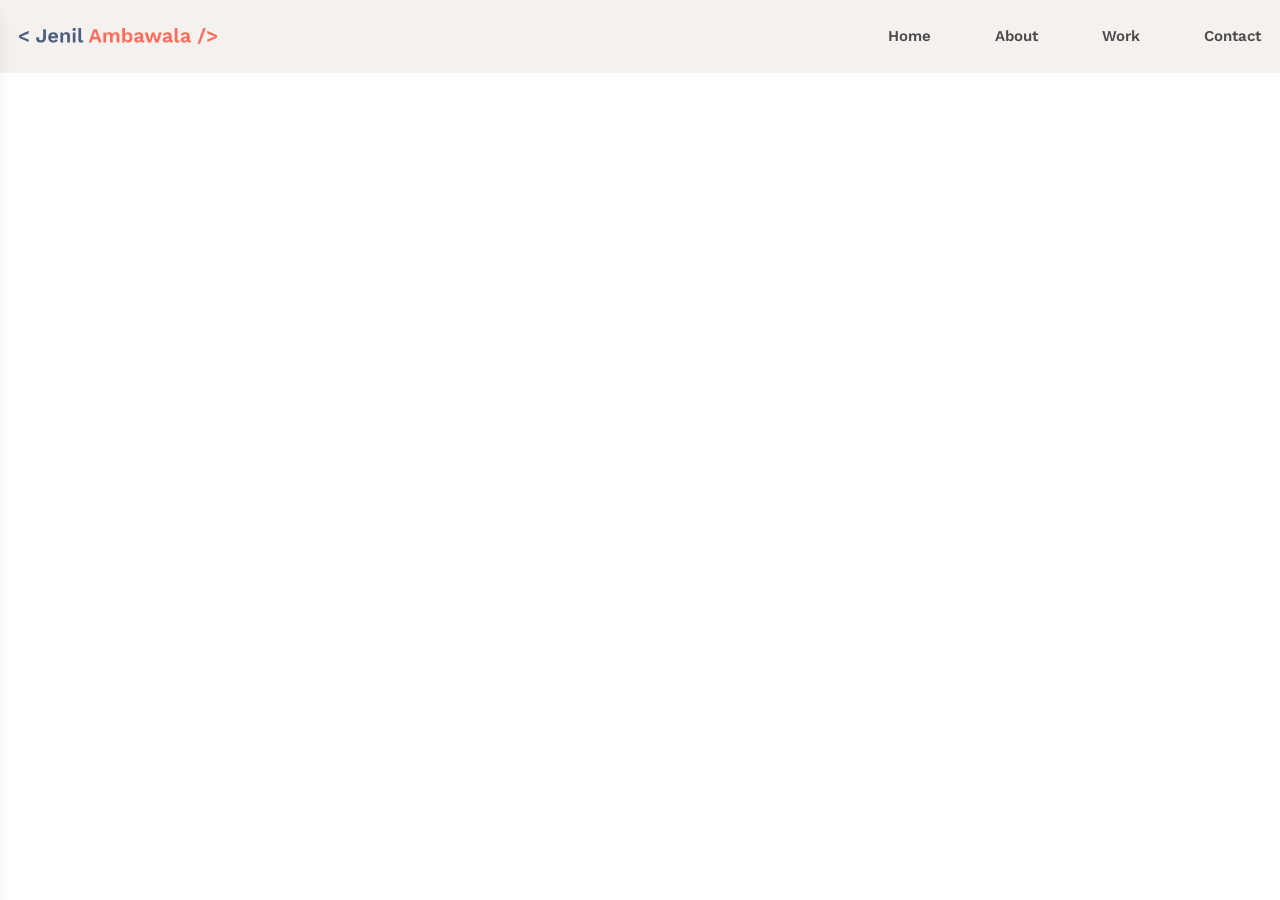
==== index.html @ e70986af "Responsive - Header Menu Issue Solve & Scroll Css" ====
<!doctype html>
<html lang="en">
  <head>
    <meta charset="UTF-8" />
    <link rel="icon" type="image/svg+xml" href="/vite.svg" />
    <meta name="viewport" content="width=device-width, initial-scale=1.0" />
    <title>Jenil Ambawala | Front-end Developer (React.js)</title>
    <script type="module" crossorigin src="/assets/index-CU9UHR40.js"></script>
    <link rel="stylesheet" crossorigin href="/assets/index-C0WU7j2K.css">
  </head>
  <body>
    <div id="root"></div>
  </body>
</html>
---- assets/index-C0WU7j2K.css ----
@import"https://fonts.googleapis.com/css2?family=Work+Sans:ital,wght@0,100..900;1,100..900&display=swap";@import"https://fonts.googleapis.com/css2?family=Eczar:wght@400..800&display=swap";@layer components;@layer properties{@supports (((-webkit-hyphens:none)) and (not (margin-trim:inline))) or ((-moz-orient:inline) and (not (color:rgb(from red r g b)))){*,:before,:after,::backdrop{--tw-translate-x:0;--tw-translate-y:0;--tw-translate-z:0;--tw-rotate-x:initial;--tw-rotate-y:initial;--tw-rotate-z:initial;--tw-skew-x:initial;--tw-skew-y:initial;--tw-border-style:solid;--tw-font-weight:initial;--tw-shadow:0 0 #0000;--tw-shadow-color:initial;--tw-shadow-alpha:100%;--tw-inset-shadow:0 0 #0000;--tw-inset-shadow-color:initial;--tw-inset-shadow-alpha:100%;--tw-ring-color:initial;--tw-ring-shadow:0 0 #0000;--tw-inset-ring-color:initial;--tw-inset-ring-shadow:0 0 #0000;--tw-ring-inset:initial;--tw-ring-offset-width:0px;--tw-ring-offset-color:#fff;--tw-ring-offset-shadow:0 0 #0000;--tw-duration:initial}}}@layer theme{:root,:host{--font-sans:ui-sans-serif,system-ui,sans-serif,"Apple Color Emoji","Segoe UI Emoji","Segoe UI Symbol","Noto Color Emoji";--font-mono:ui-monospace,SFMono-Regular,Menlo,Monaco,Consolas,"Liberation Mono","Courier New",monospace;--color-green-500:oklch(72.3% .219 149.579);--color-blue-500:oklch(62.3% .214 259.815);--color-gray-400:oklch(70.7% .022 261.325);--color-black:#000;--color-white:#fff;--spacing:.25rem;--container-4xl:56rem;--text-2xl:1.5rem;--text-2xl--line-height:calc(2/1.5);--text-3xl:1.875rem;--text-3xl--line-height: 1.2 ;--font-weight-normal:400;--font-weight-semibold:600;--font-weight-bold:700;--default-transition-duration:.15s;--default-transition-timing-function:cubic-bezier(.4,0,.2,1);--default-font-family:var(--font-sans);--default-mono-font-family:var(--font-mono);--font-eczar-serif:"Eczar",serif;--color-soft-peach:#fbe8de;--color-off-white:#f5f1ef;--color-t-off-white:#e4e7ec;--color-coral-red:#ff6d5a;--color-slate-blue:#4e5e80;--color-dark-gray:#4c4c4c;--color-border:#e9e9e9;--text-13px:13px;--text-14px:14px;--text-15px:15px;--text-17px:17px;--text-18px:18px;--text-50px:50px;--font-medium:500}}@layer base{*,:after,:before,::backdrop{box-sizing:border-box;border:0 solid;margin:0;padding:0}::file-selector-button{box-sizing:border-box;border:0 solid;margin:0;padding:0}html,:host{-webkit-text-size-adjust:100%;tab-size:4;line-height:1.5;font-family:var(--default-font-family,ui-sans-serif,system-ui,sans-serif,"Apple Color Emoji","Segoe UI Emoji","Segoe UI Symbol","Noto Color Emoji");font-feature-settings:var(--default-font-feature-settings,normal);font-variation-settings:var(--default-font-variation-settings,normal);-webkit-tap-highlight-color:transparent}hr{height:0;color:inherit;border-top-width:1px}abbr:where([title]){-webkit-text-decoration:underline dotted;text-decoration:underline dotted}h1,h2,h3,h4,h5,h6{font-size:inherit;font-weight:inherit}a{color:inherit;-webkit-text-decoration:inherit;text-decoration:inherit}b,strong{font-weight:bolder}code,kbd,samp,pre{font-family:var(--default-mono-font-family,ui-monospace,SFMono-Regular,Menlo,Monaco,Consolas,"Liberation Mono","Courier New",monospace);font-feature-settings:var(--default-mono-font-feature-settings,normal);font-variation-settings:var(--default-mono-font-variation-settings,normal);font-size:1em}small{font-size:80%}sub,sup{vertical-align:baseline;font-size:75%;line-height:0;position:relative}sub{bottom:-.25em}sup{top:-.5em}table{text-indent:0;border-color:inherit;border-collapse:collapse}:-moz-focusring{outline:auto}progress{vertical-align:baseline}summary{display:list-item}ol,ul,menu{list-style:none}img,svg,video,canvas,audio,iframe,embed,object{vertical-align:middle;display:block}img,video{max-width:100%;height:auto}button,input,select,optgroup,textarea{font:inherit;font-feature-settings:inherit;font-variation-settings:inherit;letter-spacing:inherit;color:inherit;opacity:1;background-color:#0000;border-radius:0}::file-selector-button{font:inherit;font-feature-settings:inherit;font-variation-settings:inherit;letter-spacing:inherit;color:inherit;opacity:1;background-color:#0000;border-radius:0}:where(select:is([multiple],[size])) optgroup{font-weight:bolder}:where(select:is([multiple],[size])) optgroup option{padding-inline-start:20px}::file-selector-button{margin-inline-end:4px}::placeholder{opacity:1}@supports (not ((-webkit-appearance:-apple-pay-button))) or (contain-intrinsic-size:1px){::placeholder{color:currentColor}@supports (color:color-mix(in lab,red,red)){::placeholder{color:color-mix(in oklab,currentcolor 50%,transparent)}}}textarea{resize:vertical}::-webkit-search-decoration{-webkit-appearance:none}::-webkit-date-and-time-value{min-height:1lh;text-align:inherit}::-webkit-datetime-edit{display:inline-flex}::-webkit-datetime-edit-fields-wrapper{padding:0}::-webkit-datetime-edit{padding-block:0}::-webkit-datetime-edit-year-field{padding-block:0}::-webkit-datetime-edit-month-field{padding-block:0}::-webkit-datetime-edit-day-field{padding-block:0}::-webkit-datetime-edit-hour-field{padding-block:0}::-webkit-datetime-edit-minute-field{padding-block:0}::-webkit-datetime-edit-second-field{padding-block:0}::-webkit-datetime-edit-millisecond-field{padding-block:0}::-webkit-datetime-edit-meridiem-field{padding-block:0}::-webkit-calendar-picker-indicator{line-height:1}:-moz-ui-invalid{box-shadow:none}button,input:where([type=button],[type=reset],[type=submit]){appearance:button}::file-selector-button{appearance:button}::-webkit-inner-spin-button{height:auto}::-webkit-outer-spin-button{height:auto}[hidden]:where(:not([hidden=until-found])){display:none!important}input::placeholder,textarea::placeholder{color:var(--color-gray-400)}button:not(:disabled),[role=button]:not(:disabled){cursor:pointer}section{padding-block:5rem}}@layer utilities{.\@container{container-type:inline-size}.fixed{position:fixed}.relative{position:relative}.inset-0{inset:calc(var(--spacing)*0)}.top-0{top:calc(var(--spacing)*0)}.top-0\.5{top:calc(var(--spacing)*.5)}.left-0{left:calc(var(--spacing)*0)}.z-50{z-index:50}.float-right{float:right}.container{width:100%}@media(min-width:40rem){.container{max-width:40rem}}@media(min-width:48rem){.container{max-width:48rem}}@media(min-width:64rem){.container{max-width:64rem}}@media(min-width:80rem){.container{max-width:80rem}}@media(min-width:96rem){.container{max-width:96rem}}.container{max-width:86rem;margin-inline:auto;padding-inline:1.2rem}.mx-5{margin-inline:calc(var(--spacing)*5)}.mx-auto{margin-inline:auto}.my-3{margin-block:calc(var(--spacing)*3)}.my-6{margin-block:calc(var(--spacing)*6)}.mt-2{margin-top:calc(var(--spacing)*2)}.mt-3{margin-top:calc(var(--spacing)*3)}.mt-\[30px\]{margin-top:30px}.mb-2{margin-bottom:calc(var(--spacing)*2)}.mb-\[5\.63rem\]{margin-bottom:5.63rem}.mb-\[12px\]{margin-bottom:12px}.mb-\[15px\]{margin-bottom:15px}.mb-\[25px\]{margin-bottom:25px}.mb-\[30px\]{margin-bottom:30px}.mb-\[45px\]{margin-bottom:45px}.flex{display:flex}.hidden{display:none}.inline-block{display:inline-block}.inline-flex{display:inline-flex}.h-13{height:calc(var(--spacing)*13)}.h-\[18px\]{height:18px}.h-full{height:100%}.w-5{width:calc(var(--spacing)*5)}.w-13{width:calc(var(--spacing)*13)}.w-16{width:calc(var(--spacing)*16)}.w-28{width:calc(var(--spacing)*28)}.w-36{width:calc(var(--spacing)*36)}.w-\[18px\]{width:18px}.w-\[280px\]{width:280px}.w-full{width:100%}.max-w-4xl{max-width:var(--container-4xl)}.max-w-\[10px\]{max-width:10px}.max-w-\[90\%\]{max-width:90%}.max-w-\[260px\]{max-width:260px}.max-w-\[540px\]{max-width:540px}.max-w-\[960px\]{max-width:960px}.min-w-13{min-width:calc(var(--spacing)*13)}.-translate-x-full{--tw-translate-x:-100%;translate:var(--tw-translate-x)var(--tw-translate-y)}.translate-x-0{--tw-translate-x:calc(var(--spacing)*0);translate:var(--tw-translate-x)var(--tw-translate-y)}.transform{transform:var(--tw-rotate-x,)var(--tw-rotate-y,)var(--tw-rotate-z,)var(--tw-skew-x,)var(--tw-skew-y,)}.grid-cols-2{grid-template-columns:repeat(2,minmax(0,1fr))}.flex-col{flex-direction:column}.flex-wrap{flex-wrap:wrap}.items-center{align-items:center}.justify-between{justify-content:space-between}.justify-center{justify-content:center}.justify-items-center{justify-items:center}.gap-2{gap:calc(var(--spacing)*2)}.gap-3{gap:calc(var(--spacing)*3)}.gap-4{gap:calc(var(--spacing)*4)}.gap-6{gap:calc(var(--spacing)*6)}.gap-7{gap:calc(var(--spacing)*7)}.gap-8{gap:calc(var(--spacing)*8)}.gap-12{gap:calc(var(--spacing)*12)}.gap-16{gap:calc(var(--spacing)*16)}.gap-\[12px\]{gap:12px}.rounded-\[5px\]{border-radius:5px}.rounded-\[6px\]{border-radius:6px}.rounded-\[10px\]{border-radius:10px}.rounded-\[15px\]{border-radius:15px}.rounded-\[20px\]{border-radius:20px}.rounded-\[50px\]{border-radius:50px}.rounded-br-\[20px\]{border-bottom-right-radius:20px}.rounded-bl-\[20px\]{border-bottom-left-radius:20px}.border-3{border-style:var(--tw-border-style);border-width:3px}.border-y-1{border-block-style:var(--tw-border-style);border-block-width:1px}.border-y-2{border-block-style:var(--tw-border-style);border-block-width:2px}.border-b{border-bottom-style:var(--tw-border-style);border-bottom-width:1px}.border-border{border-color:var(--color-border)}.border-slate-blue{border-color:var(--color-slate-blue)}.bg-black\/40{background-color:#0006}@supports (color:color-mix(in lab,red,red)){.bg-black\/40{background-color:color-mix(in oklab,var(--color-black)40%,transparent)}}.bg-blue-500{background-color:var(--color-blue-500)}.bg-coral-red{background-color:var(--color-coral-red)}.bg-dark-gray{background-color:var(--color-dark-gray)}.bg-green-500{background-color:var(--color-green-500)}.bg-off-white{background-color:var(--color-off-white)}.bg-slate-blue{background-color:var(--color-slate-blue)}.bg-soft-peach{background-color:var(--color-soft-peach)}.bg-t-off-white{background-color:var(--color-t-off-white)}.bg-white{background-color:var(--color-white)}.object-cover{object-fit:cover}.p-3{padding:calc(var(--spacing)*3)}.p-4{padding:calc(var(--spacing)*4)}.p-5{padding:calc(var(--spacing)*5)}.p-6{padding:calc(var(--spacing)*6)}.p-\[25px\]{padding:25px}.px-3{padding-inline:calc(var(--spacing)*3)}.px-6{padding-inline:calc(var(--spacing)*6)}.px-\[15px\]{padding-inline:15px}.px-\[24px\]{padding-inline:24px}.px-\[40px\]{padding-inline:40px}.py-1{padding-block:calc(var(--spacing)*1)}.py-2{padding-block:calc(var(--spacing)*2)}.py-3{padding-block:calc(var(--spacing)*3)}.py-5{padding-block:calc(var(--spacing)*5)}.py-6{padding-block:calc(var(--spacing)*6)}.py-\[12px\]{padding-block:12px}.py-\[15px\]{padding-block:15px}.py-\[25px\]{padding-block:25px}.pt-\[10px\]{padding-top:10px}.text-center{text-align:center}.text-justify{text-align:justify}.font-eczar-serif{font-family:var(--font-eczar-serif)}.font-medium{font-family:var(--font-medium)}.text-2xl{font-size:var(--text-2xl);line-height:var(--tw-leading,var(--text-2xl--line-height))}.text-3xl{font-size:var(--text-3xl);line-height:var(--tw-leading,var(--text-3xl--line-height))}.text-13px{font-size:var(--text-13px)}.text-14px{font-size:var(--text-14px)}.text-17px{font-size:var(--text-17px)}.text-18px{font-size:var(--text-18px)}.text-50px{font-size:var(--text-50px)}.text-\[18px\]{font-size:18px}.text-\[20px\]{font-size:20px}.text-\[24px\]{font-size:24px}.font-bold{--tw-font-weight:var(--font-weight-bold);font-weight:var(--font-weight-bold)}.font-normal{--tw-font-weight:var(--font-weight-normal);font-weight:var(--font-weight-normal)}.font-semibold{--tw-font-weight:var(--font-weight-semibold);font-weight:var(--font-weight-semibold)}.text-coral-red{color:var(--color-coral-red)}.text-dark-gray{color:var(--color-dark-gray)}.text-slate-blue{color:var(--color-slate-blue)}.text-white{color:var(--color-white)}.underline{text-decoration-line:underline}.shadow-lg{--tw-shadow:0 10px 15px -3px var(--tw-shadow-color,#0000001a),0 4px 6px -4px var(--tw-shadow-color,#0000001a);box-shadow:var(--tw-inset-shadow),var(--tw-inset-ring-shadow),var(--tw-ring-offset-shadow),var(--tw-ring-shadow),var(--tw-shadow)}.transition-transform{transition-property:transform,translate,scale,rotate;transition-timing-function:var(--tw-ease,var(--default-transition-timing-function));transition-duration:var(--tw-duration,var(--default-transition-duration))}.duration-300{--tw-duration:.3s;transition-duration:.3s}@media(min-width:48rem){.md\:mx-6{margin-inline:calc(var(--spacing)*6)}.md\:my-0{margin-block:calc(var(--spacing)*0)}.md\:flex{display:flex}.md\:grid{display:grid}.md\:hidden{display:none}.md\:max-w-\[430px\]{max-width:430px}.md\:basis-2\/3{flex-basis:66.6667%}.md\:basis-3\/3{flex-basis:100%}.md\:flex-row{flex-direction:row}.md\:border-x-2{border-inline-style:var(--tw-border-style);border-inline-width:2px}.md\:border-y-0{border-block-style:var(--tw-border-style);border-block-width:0}.md\:px-12{padding-inline:calc(var(--spacing)*12)}.md\:py-0{padding-block:calc(var(--spacing)*0)}}@container (min-width:28rem){.\@md\:flex-row{flex-direction:row}}}@font-face{font-family:Work Sans,sans-serif;src:url(/assets/WorkSans-Medium-zc_8DpEi.ttf)}@font-face{font-family:Eczar,serif;src:url(/assets/Eczar-Bold-CrSbSpkc.ttf)}body{color:var(--color-dark-gray);font-family:Work Sans,sans-serif;font-size:var(--text-15px);font-optical-sizing:auto;font-weight:var(--font-medium);font-style:normal}::-webkit-scrollbar{width:8px}::-webkit-scrollbar-track{background:#ff6d5a}::-webkit-scrollbar-thumb{background:#ff6d5a}::-webkit-scrollbar-thumb:hover{background:#ff6d5a}*{scrollbar-width:thin;scrollbar-color:#4e5e80 #f1f1f1}@property --tw-translate-x{syntax:"*";inherits:false;initial-value:0}@property --tw-translate-y{syntax:"*";inherits:false;initial-value:0}@property --tw-translate-z{syntax:"*";inherits:false;initial-value:0}@property --tw-rotate-x{syntax:"*";inherits:false}@property --tw-rotate-y{syntax:"*";inherits:false}@property --tw-rotate-z{syntax:"*";inherits:false}@property --tw-skew-x{syntax:"*";inherits:false}@property --tw-skew-y{syntax:"*";inherits:false}@property --tw-border-style{syntax:"*";inherits:false;initial-value:solid}@property --tw-font-weight{syntax:"*";inherits:false}@property --tw-shadow{syntax:"*";inherits:false;initial-value:0 0 #0000}@property --tw-shadow-color{syntax:"*";inherits:false}@property --tw-shadow-alpha{syntax:"<percentage>";inherits:false;initial-value:100%}@property --tw-inset-shadow{syntax:"*";inherits:false;initial-value:0 0 #0000}@property --tw-inset-shadow-color{syntax:"*";inherits:false}@property --tw-inset-shadow-alpha{syntax:"<percentage>";inherits:false;initial-value:100%}@property --tw-ring-color{syntax:"*";inherits:false}@property --tw-ring-shadow{syntax:"*";inherits:false;initial-value:0 0 #0000}@property --tw-inset-ring-color{syntax:"*";inherits:false}@property --tw-inset-ring-shadow{syntax:"*";inherits:false;initial-value:0 0 #0000}@property --tw-ring-inset{syntax:"*";inherits:false}@property --tw-ring-offset-width{syntax:"<length>";inherits:false;initial-value:0}@property --tw-ring-offset-color{syntax:"*";inherits:false;initial-value:#fff}@property --tw-ring-offset-shadow{syntax:"*";inherits:false;initial-value:0 0 #0000}@property --tw-duration{syntax:"*";inherits:false}
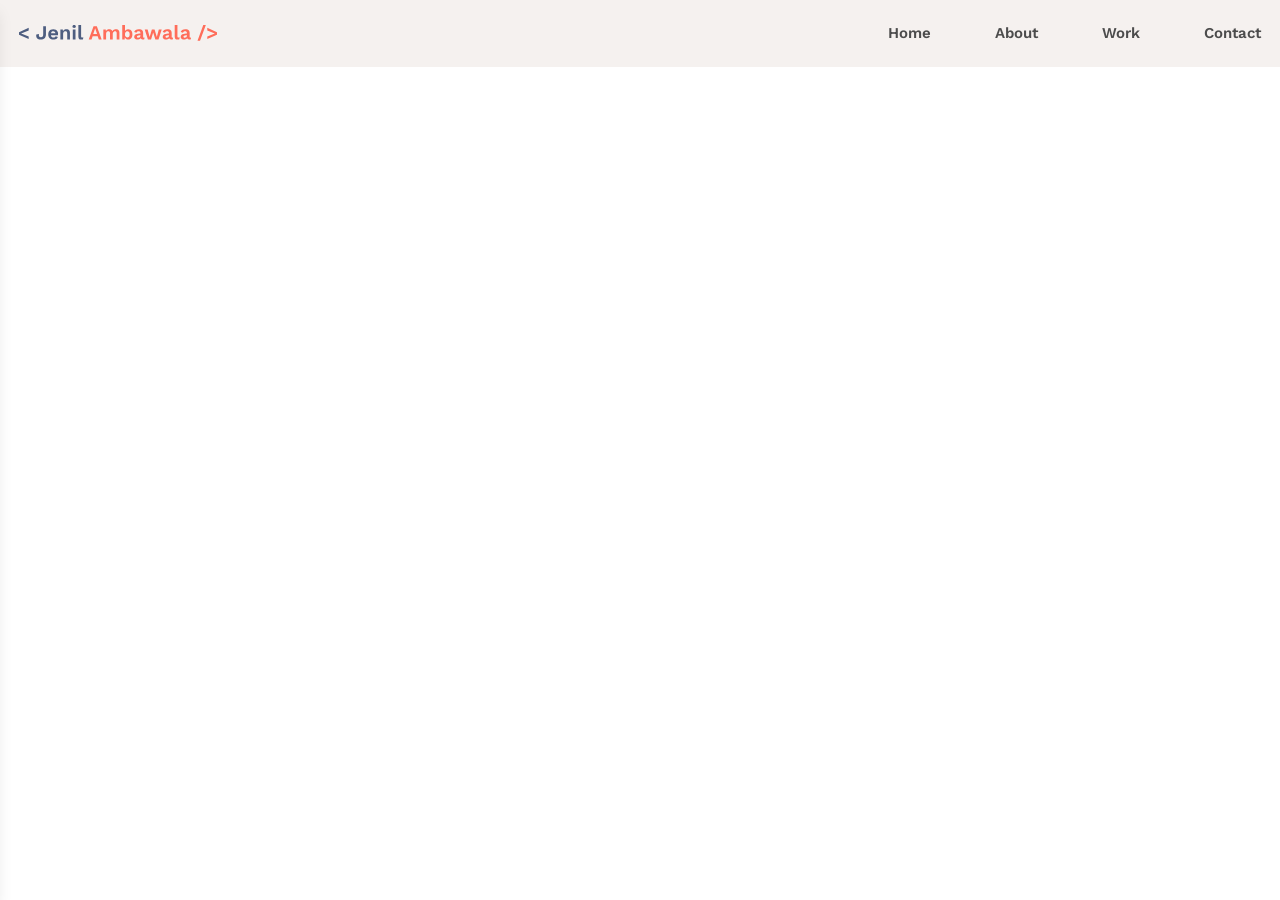
==== commit 30965e16: "Add New Icons, Experience & Education Sec. Responsive, Header Side Menu separate file create and mov" ====
--- a/index.html
+++ b/index.html
@@ -5,8 +5,8 @@
     <link rel="icon" type="image/svg+xml" href="/vite.svg" />
     <meta name="viewport" content="width=device-width, initial-scale=1.0" />
     <title>Jenil Ambawala | Front-end Developer (React.js)</title>
-    <script type="module" crossorigin src="/assets/index-CU9UHR40.js"></script>
-    <link rel="stylesheet" crossorigin href="/assets/index-C0WU7j2K.css">
+    <script type="module" crossorigin src="/assets/index-vVTgm-XA.js"></script>
+    <link rel="stylesheet" crossorigin href="/assets/index-CRGsIOj_.css">
   </head>
   <body>
     <div id="root"></div>
--- a/assets/index-CRGsIOj_.css
+++ b/assets/index-CRGsIOj_.css
@@ -0,0 +1 @@
+@import"https://fonts.googleapis.com/css2?family=Work+Sans:ital,wght@0,100..900;1,100..900&display=swap";@import"https://fonts.googleapis.com/css2?family=Eczar:wght@400..800&display=swap";@layer components;@layer properties{@supports (((-webkit-hyphens:none)) and (not (margin-trim:inline))) or ((-moz-orient:inline) and (not (color:rgb(from red r g b)))){*,:before,:after,::backdrop{--tw-translate-x:0;--tw-translate-y:0;--tw-translate-z:0;--tw-rotate-x:initial;--tw-rotate-y:initial;--tw-rotate-z:initial;--tw-skew-x:initial;--tw-skew-y:initial;--tw-border-style:solid;--tw-font-weight:initial;--tw-shadow:0 0 #0000;--tw-shadow-color:initial;--tw-shadow-alpha:100%;--tw-inset-shadow:0 0 #0000;--tw-inset-shadow-color:initial;--tw-inset-shadow-alpha:100%;--tw-ring-color:initial;--tw-ring-shadow:0 0 #0000;--tw-inset-ring-color:initial;--tw-inset-ring-shadow:0 0 #0000;--tw-ring-inset:initial;--tw-ring-offset-width:0px;--tw-ring-offset-color:#fff;--tw-ring-offset-shadow:0 0 #0000;--tw-duration:initial}}}@layer theme{:root,:host{--font-sans:ui-sans-serif,system-ui,sans-serif,"Apple Color Emoji","Segoe UI Emoji","Segoe UI Symbol","Noto Color Emoji";--font-mono:ui-monospace,SFMono-Regular,Menlo,Monaco,Consolas,"Liberation Mono","Courier New",monospace;--color-green-500:oklch(72.3% .219 149.579);--color-blue-500:oklch(62.3% .214 259.815);--color-gray-400:oklch(70.7% .022 261.325);--color-black:#000;--color-white:#fff;--spacing:.25rem;--container-4xl:56rem;--text-2xl:1.5rem;--text-2xl--line-height:calc(2/1.5);--text-3xl:1.875rem;--text-3xl--line-height: 1.2 ;--font-weight-normal:400;--font-weight-semibold:600;--font-weight-bold:700;--default-transition-duration:.15s;--default-transition-timing-function:cubic-bezier(.4,0,.2,1);--default-font-family:var(--font-sans);--default-mono-font-family:var(--font-mono);--font-eczar-serif:"Eczar",serif;--color-soft-peach:#fbe8de;--color-off-white:#f5f1ef;--color-t-off-white:#e4e7ec;--color-coral-red:#ff6d5a;--color-slate-blue:#4e5e80;--color-dark-gray:#4c4c4c;--color-border:#e9e9e9;--text-13px:13px;--text-14px:14px;--text-15px:15px;--text-17px:17px;--text-18px:18px;--text-46px:46px;--font-medium:500;--text-32px:32px}}@layer base{*,:after,:before,::backdrop{box-sizing:border-box;border:0 solid;margin:0;padding:0}::file-selector-button{box-sizing:border-box;border:0 solid;margin:0;padding:0}html,:host{-webkit-text-size-adjust:100%;tab-size:4;line-height:1.5;font-family:var(--default-font-family,ui-sans-serif,system-ui,sans-serif,"Apple Color Emoji","Segoe UI Emoji","Segoe UI Symbol","Noto Color Emoji");font-feature-settings:var(--default-font-feature-settings,normal);font-variation-settings:var(--default-font-variation-settings,normal);-webkit-tap-highlight-color:transparent}hr{height:0;color:inherit;border-top-width:1px}abbr:where([title]){-webkit-text-decoration:underline dotted;text-decoration:underline dotted}h1,h2,h3,h4,h5,h6{font-size:inherit;font-weight:inherit}a{color:inherit;-webkit-text-decoration:inherit;text-decoration:inherit}b,strong{font-weight:bolder}code,kbd,samp,pre{font-family:var(--default-mono-font-family,ui-monospace,SFMono-Regular,Menlo,Monaco,Consolas,"Liberation Mono","Courier New",monospace);font-feature-settings:var(--default-mono-font-feature-settings,normal);font-variation-settings:var(--default-mono-font-variation-settings,normal);font-size:1em}small{font-size:80%}sub,sup{vertical-align:baseline;font-size:75%;line-height:0;position:relative}sub{bottom:-.25em}sup{top:-.5em}table{text-indent:0;border-color:inherit;border-collapse:collapse}:-moz-focusring{outline:auto}progress{vertical-align:baseline}summary{display:list-item}ol,ul,menu{list-style:none}img,svg,video,canvas,audio,iframe,embed,object{vertical-align:middle;display:block}img,video{max-width:100%;height:auto}button,input,select,optgroup,textarea{font:inherit;font-feature-settings:inherit;font-variation-settings:inherit;letter-spacing:inherit;color:inherit;opacity:1;background-color:#0000;border-radius:0}::file-selector-button{font:inherit;font-feature-settings:inherit;font-variation-settings:inherit;letter-spacing:inherit;color:inherit;opacity:1;background-color:#0000;border-radius:0}:where(select:is([multiple],[size])) optgroup{font-weight:bolder}:where(select:is([multiple],[size])) optgroup option{padding-inline-start:20px}::file-selector-button{margin-inline-end:4px}::placeholder{opacity:1}@supports (not ((-webkit-appearance:-apple-pay-button))) or (contain-intrinsic-size:1px){::placeholder{color:currentColor}@supports (color:color-mix(in lab,red,red)){::placeholder{color:color-mix(in oklab,currentcolor 50%,transparent)}}}textarea{resize:vertical}::-webkit-search-decoration{-webkit-appearance:none}::-webkit-date-and-time-value{min-height:1lh;text-align:inherit}::-webkit-datetime-edit{display:inline-flex}::-webkit-datetime-edit-fields-wrapper{padding:0}::-webkit-datetime-edit{padding-block:0}::-webkit-datetime-edit-year-field{padding-block:0}::-webkit-datetime-edit-month-field{padding-block:0}::-webkit-datetime-edit-day-field{padding-block:0}::-webkit-datetime-edit-hour-field{padding-block:0}::-webkit-datetime-edit-minute-field{padding-block:0}::-webkit-datetime-edit-second-field{padding-block:0}::-webkit-datetime-edit-millisecond-field{padding-block:0}::-webkit-datetime-edit-meridiem-field{padding-block:0}::-webkit-calendar-picker-indicator{line-height:1}:-moz-ui-invalid{box-shadow:none}button,input:where([type=button],[type=reset],[type=submit]){appearance:button}::file-selector-button{appearance:button}::-webkit-inner-spin-button{height:auto}::-webkit-outer-spin-button{height:auto}[hidden]:where(:not([hidden=until-found])){display:none!important}input::placeholder,textarea::placeholder{color:var(--color-gray-400)}button:not(:disabled),[role=button]:not(:disabled){cursor:pointer}section{padding-block:5rem}}@layer utilities{.\@container{container-type:inline-size}.fixed{position:fixed}.relative{position:relative}.inset-0{inset:calc(var(--spacing)*0)}.top-0{top:calc(var(--spacing)*0)}.top-0\.5{top:calc(var(--spacing)*.5)}.left-0{left:calc(var(--spacing)*0)}.z-50{z-index:50}.float-right{float:right}.container{width:100%}@media(min-width:40rem){.container{max-width:40rem}}@media(min-width:48rem){.container{max-width:48rem}}@media(min-width:64rem){.container{max-width:64rem}}@media(min-width:80rem){.container{max-width:80rem}}@media(min-width:96rem){.container{max-width:96rem}}.container{max-width:86rem;margin-inline:auto;padding-inline:1.2rem}.mx-5{margin-inline:calc(var(--spacing)*5)}.mx-auto{margin-inline:auto}.my-3{margin-block:calc(var(--spacing)*3)}.my-6{margin-block:calc(var(--spacing)*6)}.mt-2{margin-top:calc(var(--spacing)*2)}.mt-3{margin-top:calc(var(--spacing)*3)}.mt-\[30px\]{margin-top:30px}.mb-1{margin-bottom:calc(var(--spacing)*1)}.mb-2{margin-bottom:calc(var(--spacing)*2)}.mb-\[5\.63rem\]{margin-bottom:5.63rem}.mb-\[12px\]{margin-bottom:12px}.mb-\[15px\]{margin-bottom:15px}.mb-\[25px\]{margin-bottom:25px}.mb-\[30px\]{margin-bottom:30px}.mb-\[45px\]{margin-bottom:45px}.flex{display:flex}.grid{display:grid}.hidden{display:none}.inline-block{display:inline-block}.inline-flex{display:inline-flex}.h-12{height:calc(var(--spacing)*12)}.h-\[18px\]{height:18px}.h-full{height:100%}.w-5{width:calc(var(--spacing)*5)}.w-13{width:calc(var(--spacing)*13)}.w-16{width:calc(var(--spacing)*16)}.w-28{width:calc(var(--spacing)*28)}.w-36{width:calc(var(--spacing)*36)}.w-\[18px\]{width:18px}.w-\[280px\]{width:280px}.w-full{width:100%}.max-w-4xl{max-width:var(--container-4xl)}.max-w-\[10px\]{max-width:10px}.max-w-\[90\%\]{max-width:90%}.max-w-\[260px\]{max-width:260px}.max-w-\[540px\]{max-width:540px}.max-w-\[960px\]{max-width:960px}.min-w-12{min-width:calc(var(--spacing)*12)}.-translate-x-full{--tw-translate-x:-100%;translate:var(--tw-translate-x)var(--tw-translate-y)}.translate-x-0{--tw-translate-x:calc(var(--spacing)*0);translate:var(--tw-translate-x)var(--tw-translate-y)}.transform{transform:var(--tw-rotate-x,)var(--tw-rotate-y,)var(--tw-rotate-z,)var(--tw-skew-x,)var(--tw-skew-y,)}.grid-cols-1{grid-template-columns:repeat(1,minmax(0,1fr))}.grid-cols-2{grid-template-columns:repeat(2,minmax(0,1fr))}.flex-col{flex-direction:column}.flex-wrap{flex-wrap:wrap}.items-center{align-items:center}.items-end{align-items:flex-end}.justify-between{justify-content:space-between}.justify-center{justify-content:center}.justify-items-center{justify-items:center}.gap-0\.5{gap:calc(var(--spacing)*.5)}.gap-2{gap:calc(var(--spacing)*2)}.gap-3{gap:calc(var(--spacing)*3)}.gap-4{gap:calc(var(--spacing)*4)}.gap-5{gap:calc(var(--spacing)*5)}.gap-6{gap:calc(var(--spacing)*6)}.gap-7{gap:calc(var(--spacing)*7)}.gap-8{gap:calc(var(--spacing)*8)}.gap-12{gap:calc(var(--spacing)*12)}.gap-16{gap:calc(var(--spacing)*16)}.gap-\[12px\]{gap:12px}.rounded-\[5px\]{border-radius:5px}.rounded-\[6px\]{border-radius:6px}.rounded-\[10px\]{border-radius:10px}.rounded-\[15px\]{border-radius:15px}.rounded-\[20px\]{border-radius:20px}.rounded-\[50px\]{border-radius:50px}.rounded-br-\[20px\]{border-bottom-right-radius:20px}.rounded-bl-\[20px\]{border-bottom-left-radius:20px}.border-3{border-style:var(--tw-border-style);border-width:3px}.border-y-1{border-block-style:var(--tw-border-style);border-block-width:1px}.border-y-2{border-block-style:var(--tw-border-style);border-block-width:2px}.border-b{border-bottom-style:var(--tw-border-style);border-bottom-width:1px}.border-border{border-color:var(--color-border)}.border-slate-blue{border-color:var(--color-slate-blue)}.bg-black\/40{background-color:#0006}@supports (color:color-mix(in lab,red,red)){.bg-black\/40{background-color:color-mix(in oklab,var(--color-black)40%,transparent)}}.bg-blue-500{background-color:var(--color-blue-500)}.bg-coral-red{background-color:var(--color-coral-red)}.bg-dark-gray{background-color:var(--color-dark-gray)}.bg-green-500{background-color:var(--color-green-500)}.bg-off-white{background-color:var(--color-off-white)}.bg-slate-blue{background-color:var(--color-slate-blue)}.bg-soft-peach{background-color:var(--color-soft-peach)}.bg-t-off-white{background-color:var(--color-t-off-white)}.bg-white{background-color:var(--color-white)}.object-cover{object-fit:cover}.p-3{padding:calc(var(--spacing)*3)}.p-4{padding:calc(var(--spacing)*4)}.p-5{padding:calc(var(--spacing)*5)}.p-6{padding:calc(var(--spacing)*6)}.p-\[25px\]{padding:25px}.px-3{padding-inline:calc(var(--spacing)*3)}.px-6{padding-inline:calc(var(--spacing)*6)}.px-\[15px\]{padding-inline:15px}.px-\[24px\]{padding-inline:24px}.px-\[40px\]{padding-inline:40px}.py-1{padding-block:calc(var(--spacing)*1)}.py-2{padding-block:calc(var(--spacing)*2)}.py-3{padding-block:calc(var(--spacing)*3)}.py-5{padding-block:calc(var(--spacing)*5)}.py-6{padding-block:calc(var(--spacing)*6)}.py-\[12px\]{padding-block:12px}.py-\[15px\]{padding-block:15px}.py-\[22px\]{padding-block:22px}.pt-\[10px\]{padding-top:10px}.text-center{text-align:center}.text-justify{text-align:justify}.font-eczar-serif{font-family:var(--font-eczar-serif)}.font-medium{font-family:var(--font-medium)}.text-2xl{font-size:var(--text-2xl);line-height:var(--tw-leading,var(--text-2xl--line-height))}.text-3xl{font-size:var(--text-3xl);line-height:var(--tw-leading,var(--text-3xl--line-height))}.text-13px{font-size:var(--text-13px)}.text-14px{font-size:var(--text-14px)}.text-17px{font-size:var(--text-17px)}.text-18px{font-size:var(--text-18px)}.text-32px{font-size:var(--text-32px)}.text-\[18px\]{font-size:18px}.text-\[20px\]{font-size:20px}.text-\[24px\]{font-size:24px}.font-bold{--tw-font-weight:var(--font-weight-bold);font-weight:var(--font-weight-bold)}.font-normal{--tw-font-weight:var(--font-weight-normal);font-weight:var(--font-weight-normal)}.font-semibold{--tw-font-weight:var(--font-weight-semibold);font-weight:var(--font-weight-semibold)}.text-coral-red{color:var(--color-coral-red)}.text-dark-gray{color:var(--color-dark-gray)}.text-slate-blue{color:var(--color-slate-blue)}.text-white{color:var(--color-white)}.underline{text-decoration-line:underline}.shadow-lg{--tw-shadow:0 10px 15px -3px var(--tw-shadow-color,#0000001a),0 4px 6px -4px var(--tw-shadow-color,#0000001a);box-shadow:var(--tw-inset-shadow),var(--tw-inset-ring-shadow),var(--tw-ring-offset-shadow),var(--tw-ring-shadow),var(--tw-shadow)}.transition-transform{transition-property:transform,translate,scale,rotate;transition-timing-function:var(--tw-ease,var(--default-transition-timing-function));transition-duration:var(--tw-duration,var(--default-transition-duration))}.duration-300{--tw-duration:.3s;transition-duration:.3s}@media(min-width:48rem){.md\:mx-6{margin-inline:calc(var(--spacing)*6)}.md\:my-0{margin-block:calc(var(--spacing)*0)}.md\:flex{display:flex}.md\:hidden{display:none}.md\:max-w-\[430px\]{max-width:430px}.md\:basis-2\/3{flex-basis:66.6667%}.md\:basis-3\/3{flex-basis:100%}.md\:grid-cols-2{grid-template-columns:repeat(2,minmax(0,1fr))}.md\:flex-row{flex-direction:row}.md\:border-x-2{border-inline-style:var(--tw-border-style);border-inline-width:2px}.md\:border-y-0{border-block-style:var(--tw-border-style);border-block-width:0}.md\:px-10{padding-inline:calc(var(--spacing)*10)}.md\:py-0{padding-block:calc(var(--spacing)*0)}.md\:text-46px{font-size:var(--text-46px)}}@media(min-width:64rem){.lg\:grid{display:grid}.lg\:grid-cols-3{grid-template-columns:repeat(3,minmax(0,1fr))}.lg\:flex-row{flex-direction:row}}@media(min-width:80rem){.xl\:gap-8{gap:calc(var(--spacing)*8)}}@container (min-width:28rem){.\@md\:flex-row{flex-direction:row}}}@font-face{font-family:Work Sans,sans-serif;src:url(/assets/WorkSans-Medium-zc_8DpEi.ttf)}@font-face{font-family:Eczar,serif;src:url(/assets/Eczar-Bold-CrSbSpkc.ttf)}body{color:var(--color-dark-gray);font-family:Work Sans,sans-serif;font-size:var(--text-15px);font-optical-sizing:auto;font-weight:var(--font-medium);font-style:normal}*{scrollbar-width:thin;scrollbar-color:var(--color-slate-blue)var(--color-off-white)}::-webkit-scrollbar{width:8px}::-webkit-scrollbar-track{background:var(--color-off-white)}::-webkit-scrollbar-thumb{background:var(--color-slate-blue);border-radius:6px}::-webkit-scrollbar-thumb:hover{background:var(--color-coral-red)}@property --tw-translate-x{syntax:"*";inherits:false;initial-value:0}@property --tw-translate-y{syntax:"*";inherits:false;initial-value:0}@property --tw-translate-z{syntax:"*";inherits:false;initial-value:0}@property --tw-rotate-x{syntax:"*";inherits:false}@property --tw-rotate-y{syntax:"*";inherits:false}@property --tw-rotate-z{syntax:"*";inherits:false}@property --tw-skew-x{syntax:"*";inherits:false}@property --tw-skew-y{syntax:"*";inherits:false}@property --tw-border-style{syntax:"*";inherits:false;initial-value:solid}@property --tw-font-weight{syntax:"*";inherits:false}@property --tw-shadow{syntax:"*";inherits:false;initial-value:0 0 #0000}@property --tw-shadow-color{syntax:"*";inherits:false}@property --tw-shadow-alpha{syntax:"<percentage>";inherits:false;initial-value:100%}@property --tw-inset-shadow{syntax:"*";inherits:false;initial-value:0 0 #0000}@property --tw-inset-shadow-color{syntax:"*";inherits:false}@property --tw-inset-shadow-alpha{syntax:"<percentage>";inherits:false;initial-value:100%}@property --tw-ring-color{syntax:"*";inherits:false}@property --tw-ring-shadow{syntax:"*";inherits:false;initial-value:0 0 #0000}@property --tw-inset-ring-color{syntax:"*";inherits:false}@property --tw-inset-ring-shadow{syntax:"*";inherits:false;initial-value:0 0 #0000}@property --tw-ring-inset{syntax:"*";inherits:false}@property --tw-ring-offset-width{syntax:"<length>";inherits:false;initial-value:0}@property --tw-ring-offset-color{syntax:"*";inherits:false;initial-value:#fff}@property --tw-ring-offset-shadow{syntax:"*";inherits:false;initial-value:0 0 #0000}@property --tw-duration{syntax:"*";inherits:false}
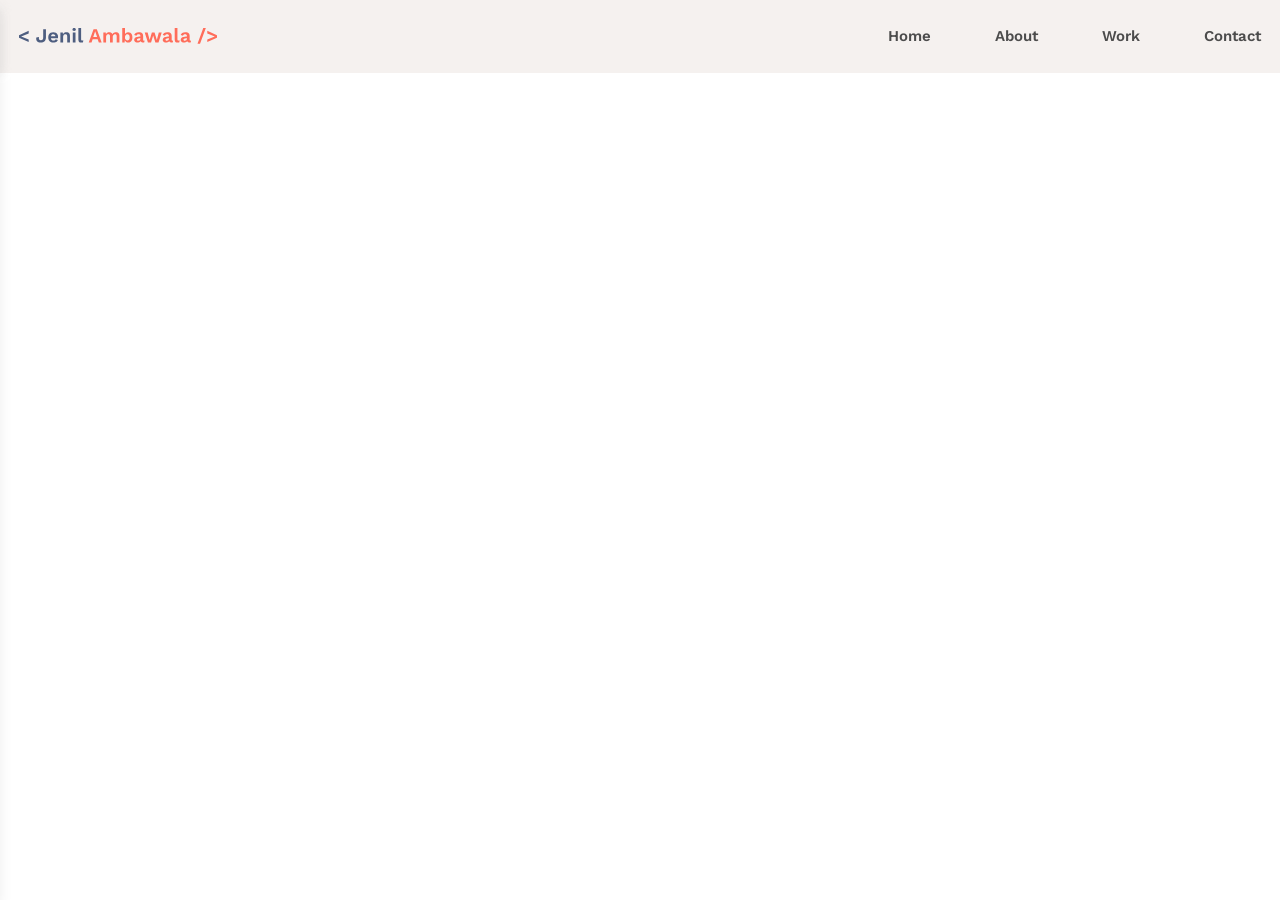
==== commit 6bbd111e: "Side Menu Design, Hero Sec. Responsive, Home Page add shadow as per figma. & Minor Changes" ====
--- a/index.html
+++ b/index.html
@@ -5,8 +5,8 @@
     <link rel="icon" type="image/svg+xml" href="/vite.svg" />
     <meta name="viewport" content="width=device-width, initial-scale=1.0" />
     <title>Jenil Ambawala | Front-end Developer (React.js)</title>
-    <script type="module" crossorigin src="/assets/index-vVTgm-XA.js"></script>
-    <link rel="stylesheet" crossorigin href="/assets/index-CRGsIOj_.css">
+    <script type="module" crossorigin src="/assets/index-BTxPnXRz.js"></script>
+    <link rel="stylesheet" crossorigin href="/assets/index-CaAXvyLR.css">
   </head>
   <body>
     <div id="root"></div>
--- a/assets/index-CaAXvyLR.css
+++ b/assets/index-CaAXvyLR.css
@@ -0,0 +1 @@
+@import"https://fonts.googleapis.com/css2?family=Work+Sans:ital,wght@0,100..900;1,100..900&display=swap";@import"https://fonts.googleapis.com/css2?family=Eczar:wght@400..800&display=swap";@layer components;@layer properties{@supports (((-webkit-hyphens:none)) and (not (margin-trim:inline))) or ((-moz-orient:inline) and (not (color:rgb(from red r g b)))){*,:before,:after,::backdrop{--tw-translate-x:0;--tw-translate-y:0;--tw-translate-z:0;--tw-rotate-x:initial;--tw-rotate-y:initial;--tw-rotate-z:initial;--tw-skew-x:initial;--tw-skew-y:initial;--tw-border-style:solid;--tw-leading:initial;--tw-font-weight:initial;--tw-shadow:0 0 #0000;--tw-shadow-color:initial;--tw-shadow-alpha:100%;--tw-inset-shadow:0 0 #0000;--tw-inset-shadow-color:initial;--tw-inset-shadow-alpha:100%;--tw-ring-color:initial;--tw-ring-shadow:0 0 #0000;--tw-inset-ring-color:initial;--tw-inset-ring-shadow:0 0 #0000;--tw-ring-inset:initial;--tw-ring-offset-width:0px;--tw-ring-offset-color:#fff;--tw-ring-offset-shadow:0 0 #0000;--tw-backdrop-blur:initial;--tw-backdrop-brightness:initial;--tw-backdrop-contrast:initial;--tw-backdrop-grayscale:initial;--tw-backdrop-hue-rotate:initial;--tw-backdrop-invert:initial;--tw-backdrop-opacity:initial;--tw-backdrop-saturate:initial;--tw-backdrop-sepia:initial;--tw-duration:initial}}}@layer theme{:root,:host{--font-sans:ui-sans-serif,system-ui,sans-serif,"Apple Color Emoji","Segoe UI Emoji","Segoe UI Symbol","Noto Color Emoji";--font-mono:ui-monospace,SFMono-Regular,Menlo,Monaco,Consolas,"Liberation Mono","Courier New",monospace;--color-green-500:oklch(72.3% .219 149.579);--color-blue-500:oklch(62.3% .214 259.815);--color-gray-400:oklch(70.7% .022 261.325);--color-black:#000;--color-white:#fff;--spacing:.25rem;--container-4xl:56rem;--font-weight-normal:400;--font-weight-semibold:600;--font-weight-bold:700;--blur-sm:8px;--default-transition-duration:.15s;--default-transition-timing-function:cubic-bezier(.4,0,.2,1);--default-font-family:var(--font-sans);--default-mono-font-family:var(--font-mono);--font-eczar-serif:"Eczar",serif;--color-soft-peach:#fbe8de;--color-off-white:#f5f1ef;--color-t-off-white:#e4e7ec;--color-coral-red:#ff6d5a;--color-slate-blue:#4e5e80;--color-dark-gray:#4c4c4c;--color-border:#e9e9e9;--text-13px:13px;--text-14px:14px;--text-15px:15px;--text-16px:16px;--text-17px:17px;--text-18px:18px;--text-46px:46px;--font-medium:500;--text-32px:32px}}@layer base{*,:after,:before,::backdrop{box-sizing:border-box;border:0 solid;margin:0;padding:0}::file-selector-button{box-sizing:border-box;border:0 solid;margin:0;padding:0}html,:host{-webkit-text-size-adjust:100%;tab-size:4;line-height:1.5;font-family:var(--default-font-family,ui-sans-serif,system-ui,sans-serif,"Apple Color Emoji","Segoe UI Emoji","Segoe UI Symbol","Noto Color Emoji");font-feature-settings:var(--default-font-feature-settings,normal);font-variation-settings:var(--default-font-variation-settings,normal);-webkit-tap-highlight-color:transparent}hr{height:0;color:inherit;border-top-width:1px}abbr:where([title]){-webkit-text-decoration:underline dotted;text-decoration:underline dotted}h1,h2,h3,h4,h5,h6{font-size:inherit;font-weight:inherit}a{color:inherit;-webkit-text-decoration:inherit;text-decoration:inherit}b,strong{font-weight:bolder}code,kbd,samp,pre{font-family:var(--default-mono-font-family,ui-monospace,SFMono-Regular,Menlo,Monaco,Consolas,"Liberation Mono","Courier New",monospace);font-feature-settings:var(--default-mono-font-feature-settings,normal);font-variation-settings:var(--default-mono-font-variation-settings,normal);font-size:1em}small{font-size:80%}sub,sup{vertical-align:baseline;font-size:75%;line-height:0;position:relative}sub{bottom:-.25em}sup{top:-.5em}table{text-indent:0;border-color:inherit;border-collapse:collapse}:-moz-focusring{outline:auto}progress{vertical-align:baseline}summary{display:list-item}ol,ul,menu{list-style:none}img,svg,video,canvas,audio,iframe,embed,object{vertical-align:middle;display:block}img,video{max-width:100%;height:auto}button,input,select,optgroup,textarea{font:inherit;font-feature-settings:inherit;font-variation-settings:inherit;letter-spacing:inherit;color:inherit;opacity:1;background-color:#0000;border-radius:0}::file-selector-button{font:inherit;font-feature-settings:inherit;font-variation-settings:inherit;letter-spacing:inherit;color:inherit;opacity:1;background-color:#0000;border-radius:0}:where(select:is([multiple],[size])) optgroup{font-weight:bolder}:where(select:is([multiple],[size])) optgroup option{padding-inline-start:20px}::file-selector-button{margin-inline-end:4px}::placeholder{opacity:1}@supports (not ((-webkit-appearance:-apple-pay-button))) or (contain-intrinsic-size:1px){::placeholder{color:currentColor}@supports (color:color-mix(in lab,red,red)){::placeholder{color:color-mix(in oklab,currentcolor 50%,transparent)}}}textarea{resize:vertical}::-webkit-search-decoration{-webkit-appearance:none}::-webkit-date-and-time-value{min-height:1lh;text-align:inherit}::-webkit-datetime-edit{display:inline-flex}::-webkit-datetime-edit-fields-wrapper{padding:0}::-webkit-datetime-edit{padding-block:0}::-webkit-datetime-edit-year-field{padding-block:0}::-webkit-datetime-edit-month-field{padding-block:0}::-webkit-datetime-edit-day-field{padding-block:0}::-webkit-datetime-edit-hour-field{padding-block:0}::-webkit-datetime-edit-minute-field{padding-block:0}::-webkit-datetime-edit-second-field{padding-block:0}::-webkit-datetime-edit-millisecond-field{padding-block:0}::-webkit-datetime-edit-meridiem-field{padding-block:0}::-webkit-calendar-picker-indicator{line-height:1}:-moz-ui-invalid{box-shadow:none}button,input:where([type=button],[type=reset],[type=submit]){appearance:button}::file-selector-button{appearance:button}::-webkit-inner-spin-button{height:auto}::-webkit-outer-spin-button{height:auto}[hidden]:where(:not([hidden=until-found])){display:none!important}input::placeholder,textarea::placeholder{color:var(--color-gray-400)}button:not(:disabled),[role=button]:not(:disabled){cursor:pointer}section{padding-block:5rem}}@layer utilities{.\@container{container-type:inline-size}.absolute{position:absolute}.fixed{position:fixed}.relative{position:relative}.inset-0{inset:calc(var(--spacing)*0)}.top-0{top:calc(var(--spacing)*0)}.top-0\.5{top:calc(var(--spacing)*.5)}.right-0{right:calc(var(--spacing)*0)}.bottom-0{bottom:calc(var(--spacing)*0)}.left-0{left:calc(var(--spacing)*0)}.z-9{z-index:9}.z-50{z-index:50}.float-right{float:right}.container{width:100%}@media(min-width:40rem){.container{max-width:40rem}}@media(min-width:48rem){.container{max-width:48rem}}@media(min-width:64rem){.container{max-width:64rem}}@media(min-width:80rem){.container{max-width:80rem}}@media(min-width:96rem){.container{max-width:96rem}}.container{max-width:86rem;margin-inline:auto;padding-inline:1.2rem}.mx-5{margin-inline:calc(var(--spacing)*5)}.mx-auto{margin-inline:auto}.my-3{margin-block:calc(var(--spacing)*3)}.my-6{margin-block:calc(var(--spacing)*6)}.mt-2{margin-top:calc(var(--spacing)*2)}.mt-3{margin-top:calc(var(--spacing)*3)}.mt-\[20px\]{margin-top:20px}.mb-1{margin-bottom:calc(var(--spacing)*1)}.mb-2{margin-bottom:calc(var(--spacing)*2)}.mb-\[12px\]{margin-bottom:12px}.mb-\[15px\]{margin-bottom:15px}.mb-\[25px\]{margin-bottom:25px}.mb-\[30px\]{margin-bottom:30px}.mb-\[45px\]{margin-bottom:45px}.mb-\[80px\]{margin-bottom:80px}.flex{display:flex}.grid{display:grid}.hidden{display:none}.inline-block{display:inline-block}.inline-flex{display:inline-flex}.h-12{height:calc(var(--spacing)*12)}.h-\[17px\]{height:17px}.h-\[18px\]{height:18px}.h-full{height:100%}.w-5{width:calc(var(--spacing)*5)}.w-6\.5{width:calc(var(--spacing)*6.5)}.w-11{width:calc(var(--spacing)*11)}.w-12{width:calc(var(--spacing)*12)}.w-13{width:calc(var(--spacing)*13)}.w-16{width:calc(var(--spacing)*16)}.w-36{width:calc(var(--spacing)*36)}.w-\[17px\]{width:17px}.w-\[18px\]{width:18px}.w-\[95\%\]{width:95%}.w-\[290px\]{width:290px}.w-full{width:100%}.max-w-4xl{max-width:var(--container-4xl)}.max-w-\[9px\]{max-width:9px}.max-w-\[10px\]{max-width:10px}.max-w-\[250px\]{max-width:250px}.max-w-\[515px\]{max-width:515px}.max-w-\[960px\]{max-width:960px}.min-w-12{min-width:calc(var(--spacing)*12)}.-translate-x-full{--tw-translate-x:-100%;translate:var(--tw-translate-x)var(--tw-translate-y)}.translate-x-0{--tw-translate-x:calc(var(--spacing)*0);translate:var(--tw-translate-x)var(--tw-translate-y)}.transform{transform:var(--tw-rotate-x,)var(--tw-rotate-y,)var(--tw-rotate-z,)var(--tw-skew-x,)var(--tw-skew-y,)}.grid-cols-1{grid-template-columns:repeat(1,minmax(0,1fr))}.grid-cols-2{grid-template-columns:repeat(2,minmax(0,1fr))}.flex-col{flex-direction:column}.flex-wrap{flex-wrap:wrap}.items-center{align-items:center}.items-end{align-items:flex-end}.justify-between{justify-content:space-between}.justify-center{justify-content:center}.justify-items-center{justify-items:center}.gap-0\.5{gap:calc(var(--spacing)*.5)}.gap-2{gap:calc(var(--spacing)*2)}.gap-3{gap:calc(var(--spacing)*3)}.gap-4{gap:calc(var(--spacing)*4)}.gap-5{gap:calc(var(--spacing)*5)}.gap-7{gap:calc(var(--spacing)*7)}.gap-8{gap:calc(var(--spacing)*8)}.gap-10{gap:calc(var(--spacing)*10)}.gap-12{gap:calc(var(--spacing)*12)}.gap-16{gap:calc(var(--spacing)*16)}.gap-\[12px\]{gap:12px}.gap-\[25px\]{gap:25px}.rounded-\[5px\]{border-radius:5px}.rounded-\[6px\]{border-radius:6px}.rounded-\[10px\]{border-radius:10px}.rounded-\[15px\]{border-radius:15px}.rounded-\[20px\]{border-radius:20px}.rounded-\[50px\]{border-radius:50px}.rounded-br-\[20px\]{border-bottom-right-radius:20px}.rounded-bl-\[20px\]{border-bottom-left-radius:20px}.border-3{border-style:var(--tw-border-style);border-width:3px}.border-y-1{border-block-style:var(--tw-border-style);border-block-width:1px}.border-y-2{border-block-style:var(--tw-border-style);border-block-width:2px}.border-border{border-color:var(--color-border)}.border-slate-blue{border-color:var(--color-slate-blue)}.bg-black\/50{background-color:#00000080}@supports (color:color-mix(in lab,red,red)){.bg-black\/50{background-color:color-mix(in oklab,var(--color-black)50%,transparent)}}.bg-blue-500{background-color:var(--color-blue-500)}.bg-coral-red{background-color:var(--color-coral-red)}.bg-dark-gray{background-color:var(--color-dark-gray)}.bg-green-500{background-color:var(--color-green-500)}.bg-off-white{background-color:var(--color-off-white)}.bg-slate-blue{background-color:var(--color-slate-blue)}.bg-soft-peach{background-color:var(--color-soft-peach)}.bg-t-off-white{background-color:var(--color-t-off-white)}.bg-white{background-color:var(--color-white)}.object-cover{object-fit:cover}.p-3{padding:calc(var(--spacing)*3)}.p-4{padding:calc(var(--spacing)*4)}.p-\[13\.3px\]{padding:13.3px}.p-\[14\.6px\]{padding:14.6px}.p-\[25px\]{padding:25px}.px-3{padding-inline:calc(var(--spacing)*3)}.px-6{padding-inline:calc(var(--spacing)*6)}.px-\[22px\]{padding-inline:22px}.px-\[24px\]{padding-inline:24px}.px-\[28px\]{padding-inline:28px}.px-\[40px\]{padding-inline:40px}.py-1{padding-block:calc(var(--spacing)*1)}.py-2{padding-block:calc(var(--spacing)*2)}.py-3{padding-block:calc(var(--spacing)*3)}.py-4\.5{padding-block:calc(var(--spacing)*4.5)}.py-5{padding-block:calc(var(--spacing)*5)}.py-6{padding-block:calc(var(--spacing)*6)}.py-\[12px\]{padding-block:12px}.py-\[15px\]{padding-block:15px}.py-\[20px\]{padding-block:20px}.py-\[25px\]{padding-block:25px}.pt-\[10px\]{padding-top:10px}.pt-\[30px\]{padding-top:30px}.pl-6{padding-left:calc(var(--spacing)*6)}.text-center{text-align:center}.text-justify{text-align:justify}.font-eczar-serif{font-family:var(--font-eczar-serif)}.font-medium{font-family:var(--font-medium)}.text-13px{font-size:var(--text-13px)}.text-14px{font-size:var(--text-14px)}.text-16px{font-size:var(--text-16px)}.text-17px{font-size:var(--text-17px)}.text-18px{font-size:var(--text-18px)}.text-32px{font-size:var(--text-32px)}.text-\[18px\]{font-size:18px}.text-\[20px\]{font-size:20px}.text-\[24px\]{font-size:24px}.leading-7{--tw-leading:calc(var(--spacing)*7);line-height:calc(var(--spacing)*7)}.font-bold{--tw-font-weight:var(--font-weight-bold);font-weight:var(--font-weight-bold)}.font-normal{--tw-font-weight:var(--font-weight-normal);font-weight:var(--font-weight-normal)}.font-semibold{--tw-font-weight:var(--font-weight-semibold);font-weight:var(--font-weight-semibold)}.text-coral-red{color:var(--color-coral-red)}.text-dark-gray{color:var(--color-dark-gray)}.text-slate-blue{color:var(--color-slate-blue)}.text-white{color:var(--color-white)}.uppercase{text-transform:uppercase}.underline{text-decoration-line:underline}.shadow{--tw-shadow:2px 6px 10px var(--tw-shadow-color,#cfcfcf52);box-shadow:var(--tw-inset-shadow),var(--tw-inset-ring-shadow),var(--tw-ring-offset-shadow),var(--tw-ring-shadow),var(--tw-shadow)}.shadow-lg{--tw-shadow:0 10px 15px -3px var(--tw-shadow-color,#0000001a),0 4px 6px -4px var(--tw-shadow-color,#0000001a);box-shadow:var(--tw-inset-shadow),var(--tw-inset-ring-shadow),var(--tw-ring-offset-shadow),var(--tw-ring-shadow),var(--tw-shadow)}.backdrop-blur-sm{--tw-backdrop-blur:blur(var(--blur-sm));-webkit-backdrop-filter:var(--tw-backdrop-blur,)var(--tw-backdrop-brightness,)var(--tw-backdrop-contrast,)var(--tw-backdrop-grayscale,)var(--tw-backdrop-hue-rotate,)var(--tw-backdrop-invert,)var(--tw-backdrop-opacity,)var(--tw-backdrop-saturate,)var(--tw-backdrop-sepia,);backdrop-filter:var(--tw-backdrop-blur,)var(--tw-backdrop-brightness,)var(--tw-backdrop-contrast,)var(--tw-backdrop-grayscale,)var(--tw-backdrop-hue-rotate,)var(--tw-backdrop-invert,)var(--tw-backdrop-opacity,)var(--tw-backdrop-saturate,)var(--tw-backdrop-sepia,)}.transition-transform{transition-property:transform,translate,scale,rotate;transition-timing-function:var(--tw-ease,var(--default-transition-timing-function));transition-duration:var(--tw-duration,var(--default-transition-duration))}.duration-300{--tw-duration:.3s;transition-duration:.3s}@media(min-width:40rem){.sm\:mt-\[25px\]{margin-top:25px}}@media(min-width:48rem){.md\:mx-6{margin-inline:calc(var(--spacing)*6)}.md\:my-0{margin-block:calc(var(--spacing)*0)}.md\:flex{display:flex}.md\:hidden{display:none}.md\:max-w-\[430px\]{max-width:430px}.md\:basis-2\/3{flex-basis:66.6667%}.md\:basis-3\/3{flex-basis:100%}.md\:grid-cols-2{grid-template-columns:repeat(2,minmax(0,1fr))}.md\:flex-row{flex-direction:row}.md\:border-x-2{border-inline-style:var(--tw-border-style);border-inline-width:2px}.md\:border-y-0{border-block-style:var(--tw-border-style);border-block-width:0}.md\:px-10{padding-inline:calc(var(--spacing)*10)}.md\:py-0{padding-block:calc(var(--spacing)*0)}.md\:text-46px{font-size:var(--text-46px)}}@media(min-width:64rem){.lg\:block{display:block}.lg\:grid{display:grid}.lg\:grid-cols-3{grid-template-columns:repeat(3,minmax(0,1fr))}.lg\:flex-row{flex-direction:row}}@media(min-width:80rem){.xl\:w-full{width:100%}.xl\:gap-8{gap:calc(var(--spacing)*8)}}@container (min-width:28rem){.\@md\:flex-row{flex-direction:row}}}@font-face{font-family:Work Sans,sans-serif;src:url(/assets/WorkSans-Medium-zc_8DpEi.ttf)}@font-face{font-family:Eczar,serif;src:url(/assets/Eczar-Bold-CrSbSpkc.ttf)}body{color:var(--color-dark-gray);font-family:Work Sans,sans-serif;font-size:var(--text-15px);font-optical-sizing:auto;font-weight:var(--font-medium);font-style:normal}*{scrollbar-width:thin;scrollbar-color:var(--color-slate-blue)var(--color-off-white)}::-webkit-scrollbar{width:8px}::-webkit-scrollbar-track{background:var(--color-off-white)}::-webkit-scrollbar-thumb{background:var(--color-slate-blue);border-radius:6px}::-webkit-scrollbar-thumb:hover{background:var(--color-coral-red)}@property --tw-translate-x{syntax:"*";inherits:false;initial-value:0}@property --tw-translate-y{syntax:"*";inherits:false;initial-value:0}@property --tw-translate-z{syntax:"*";inherits:false;initial-value:0}@property --tw-rotate-x{syntax:"*";inherits:false}@property --tw-rotate-y{syntax:"*";inherits:false}@property --tw-rotate-z{syntax:"*";inherits:false}@property --tw-skew-x{syntax:"*";inherits:false}@property --tw-skew-y{syntax:"*";inherits:false}@property --tw-border-style{syntax:"*";inherits:false;initial-value:solid}@property --tw-leading{syntax:"*";inherits:false}@property --tw-font-weight{syntax:"*";inherits:false}@property --tw-shadow{syntax:"*";inherits:false;initial-value:0 0 #0000}@property --tw-shadow-color{syntax:"*";inherits:false}@property --tw-shadow-alpha{syntax:"<percentage>";inherits:false;initial-value:100%}@property --tw-inset-shadow{syntax:"*";inherits:false;initial-value:0 0 #0000}@property --tw-inset-shadow-color{syntax:"*";inherits:false}@property --tw-inset-shadow-alpha{syntax:"<percentage>";inherits:false;initial-value:100%}@property --tw-ring-color{syntax:"*";inherits:false}@property --tw-ring-shadow{syntax:"*";inherits:false;initial-value:0 0 #0000}@property --tw-inset-ring-color{syntax:"*";inherits:false}@property --tw-inset-ring-shadow{syntax:"*";inherits:false;initial-value:0 0 #0000}@property --tw-ring-inset{syntax:"*";inherits:false}@property --tw-ring-offset-width{syntax:"<length>";inherits:false;initial-value:0}@property --tw-ring-offset-color{syntax:"*";inherits:false;initial-value:#fff}@property --tw-ring-offset-shadow{syntax:"*";inherits:false;initial-value:0 0 #0000}@property --tw-backdrop-blur{syntax:"*";inherits:false}@property --tw-backdrop-brightness{syntax:"*";inherits:false}@property --tw-backdrop-contrast{syntax:"*";inherits:false}@property --tw-backdrop-grayscale{syntax:"*";inherits:false}@property --tw-backdrop-hue-rotate{syntax:"*";inherits:false}@property --tw-backdrop-invert{syntax:"*";inherits:false}@property --tw-backdrop-opacity{syntax:"*";inherits:false}@property --tw-backdrop-saturate{syntax:"*";inherits:false}@property --tw-backdrop-sepia{syntax:"*";inherits:false}@property --tw-duration{syntax:"*";inherits:false}
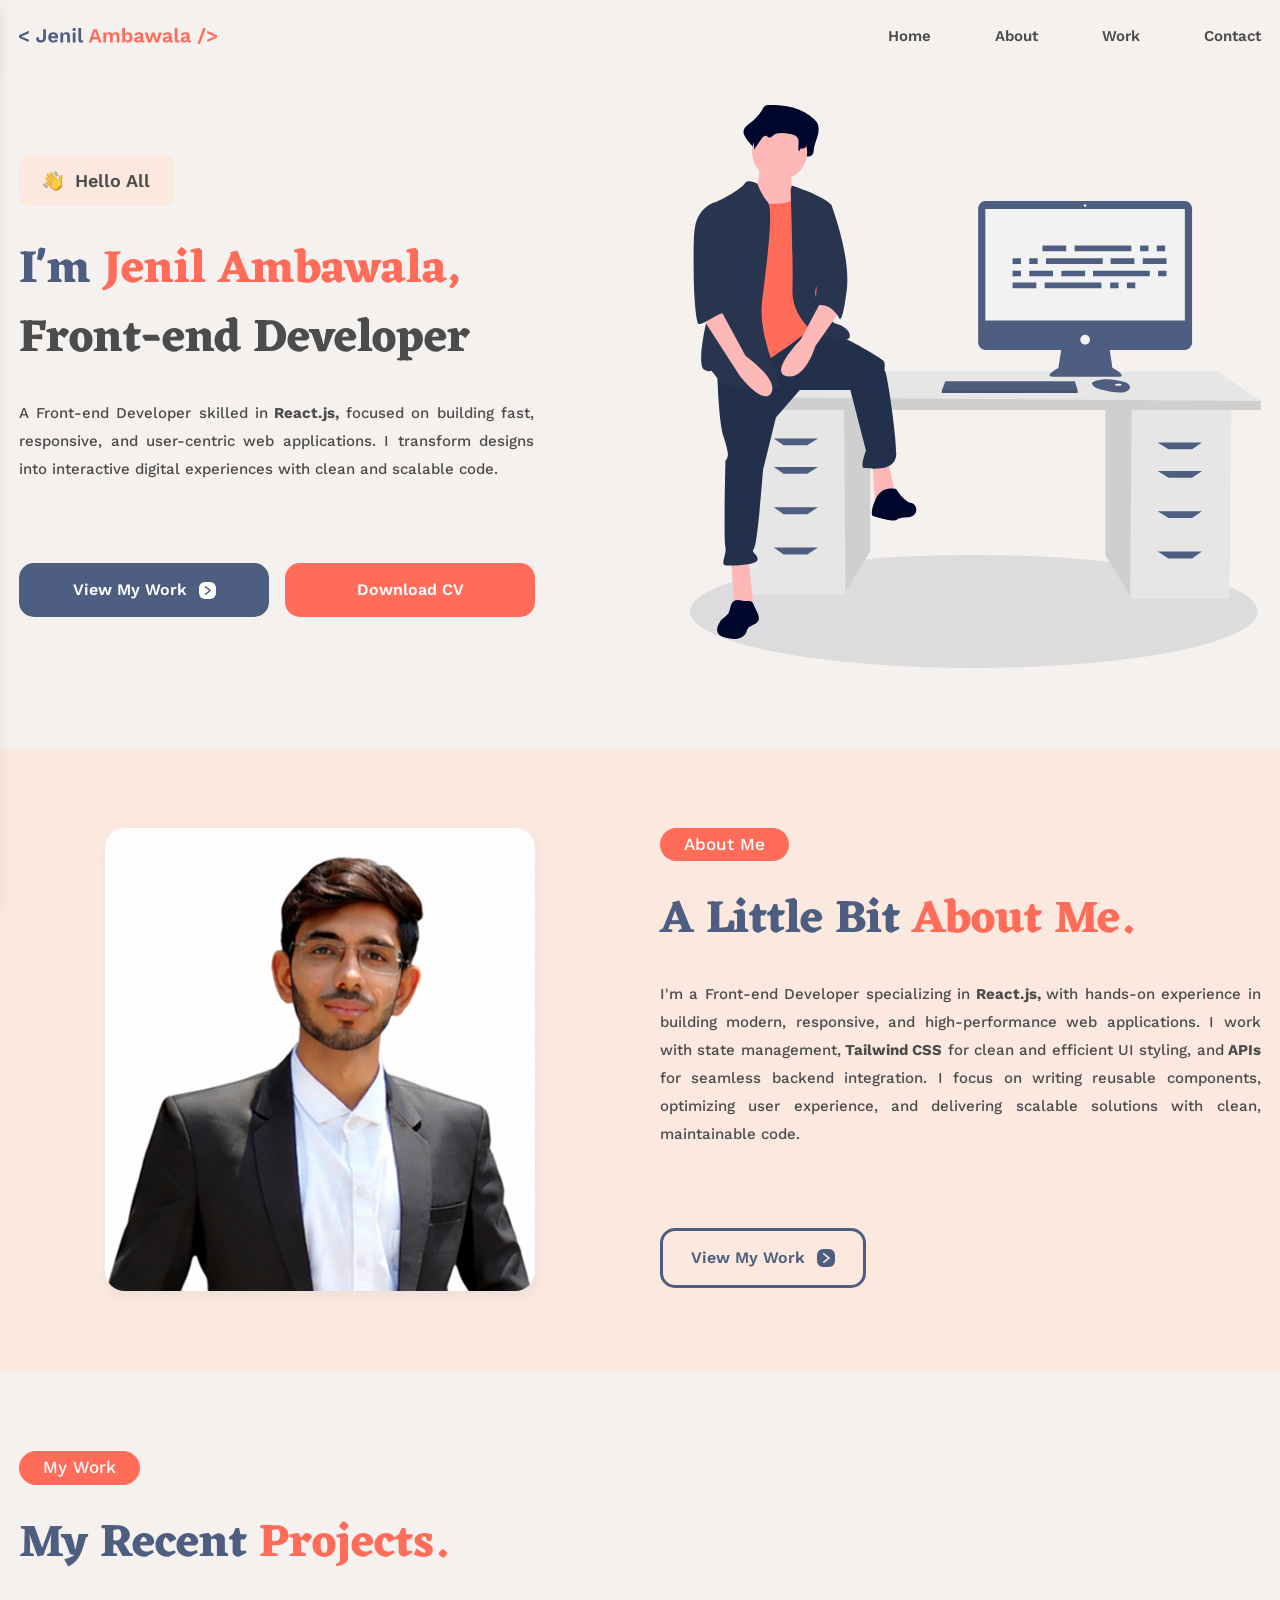
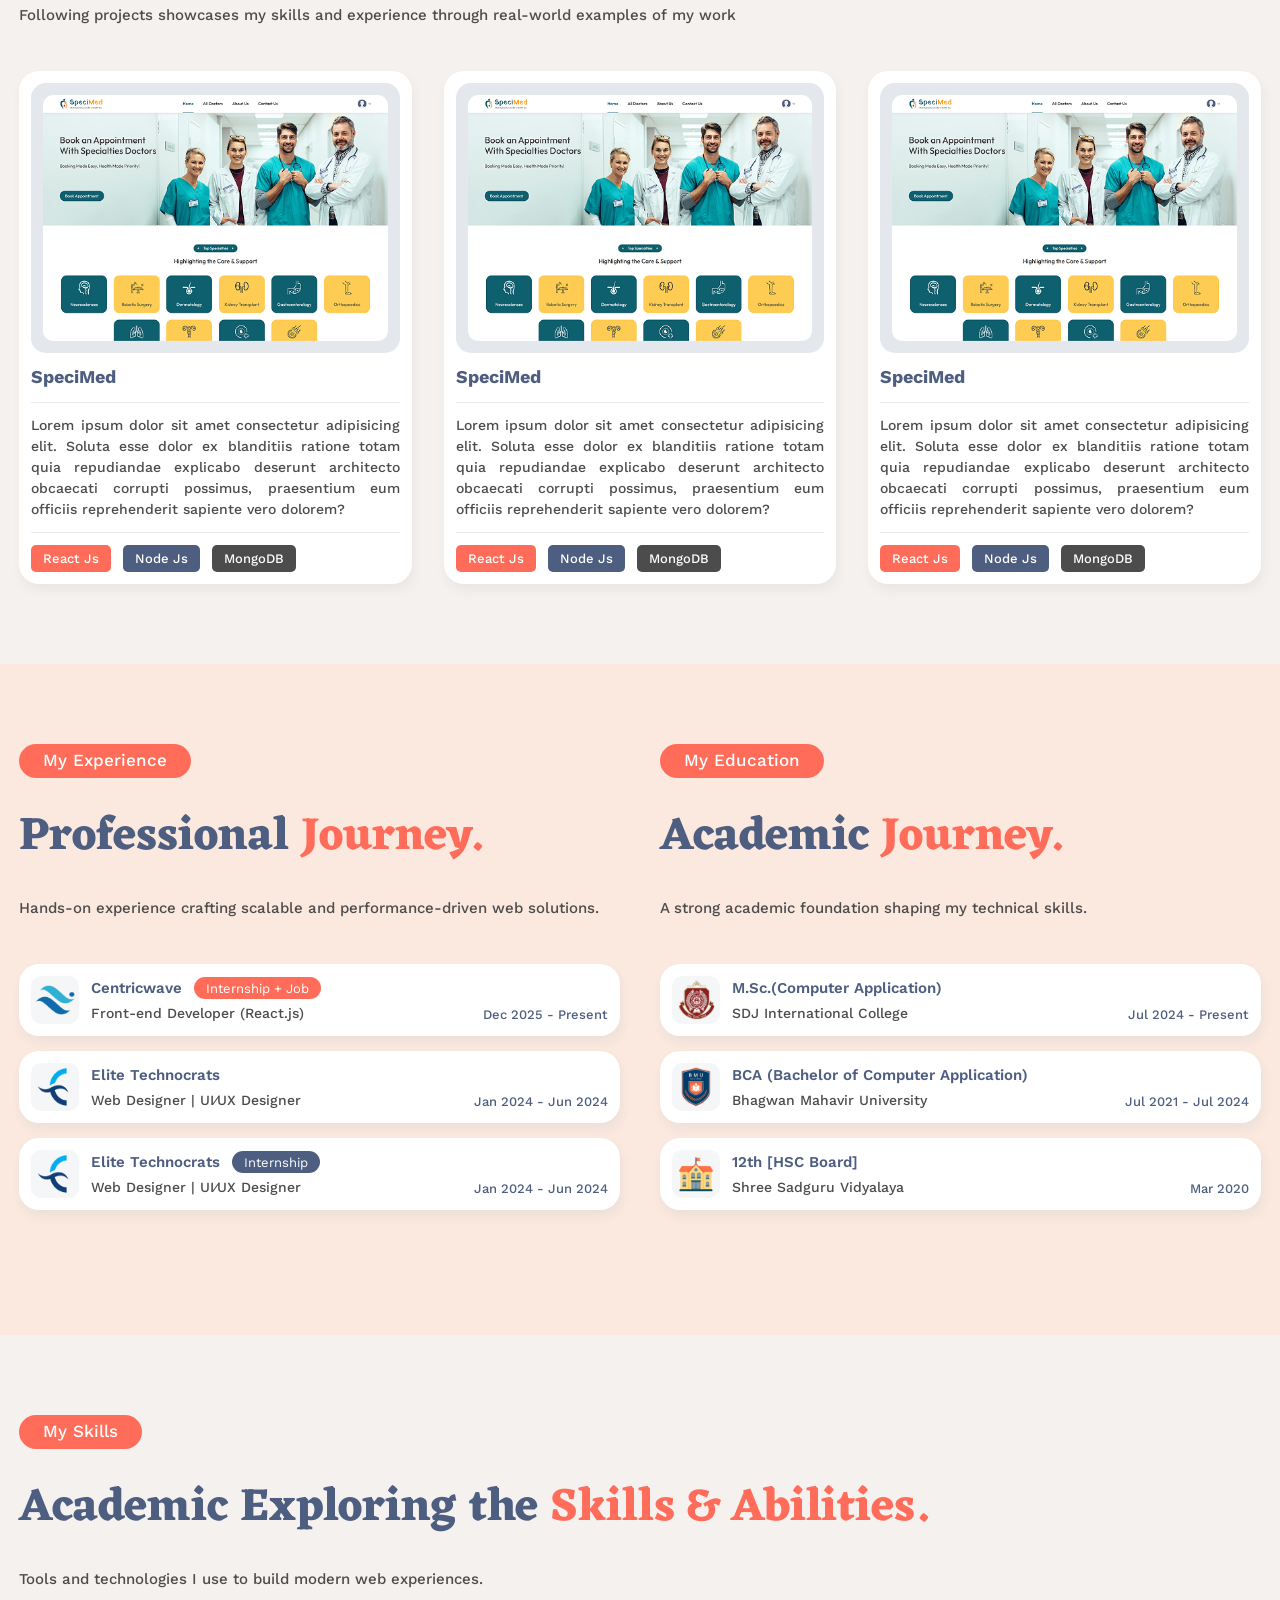
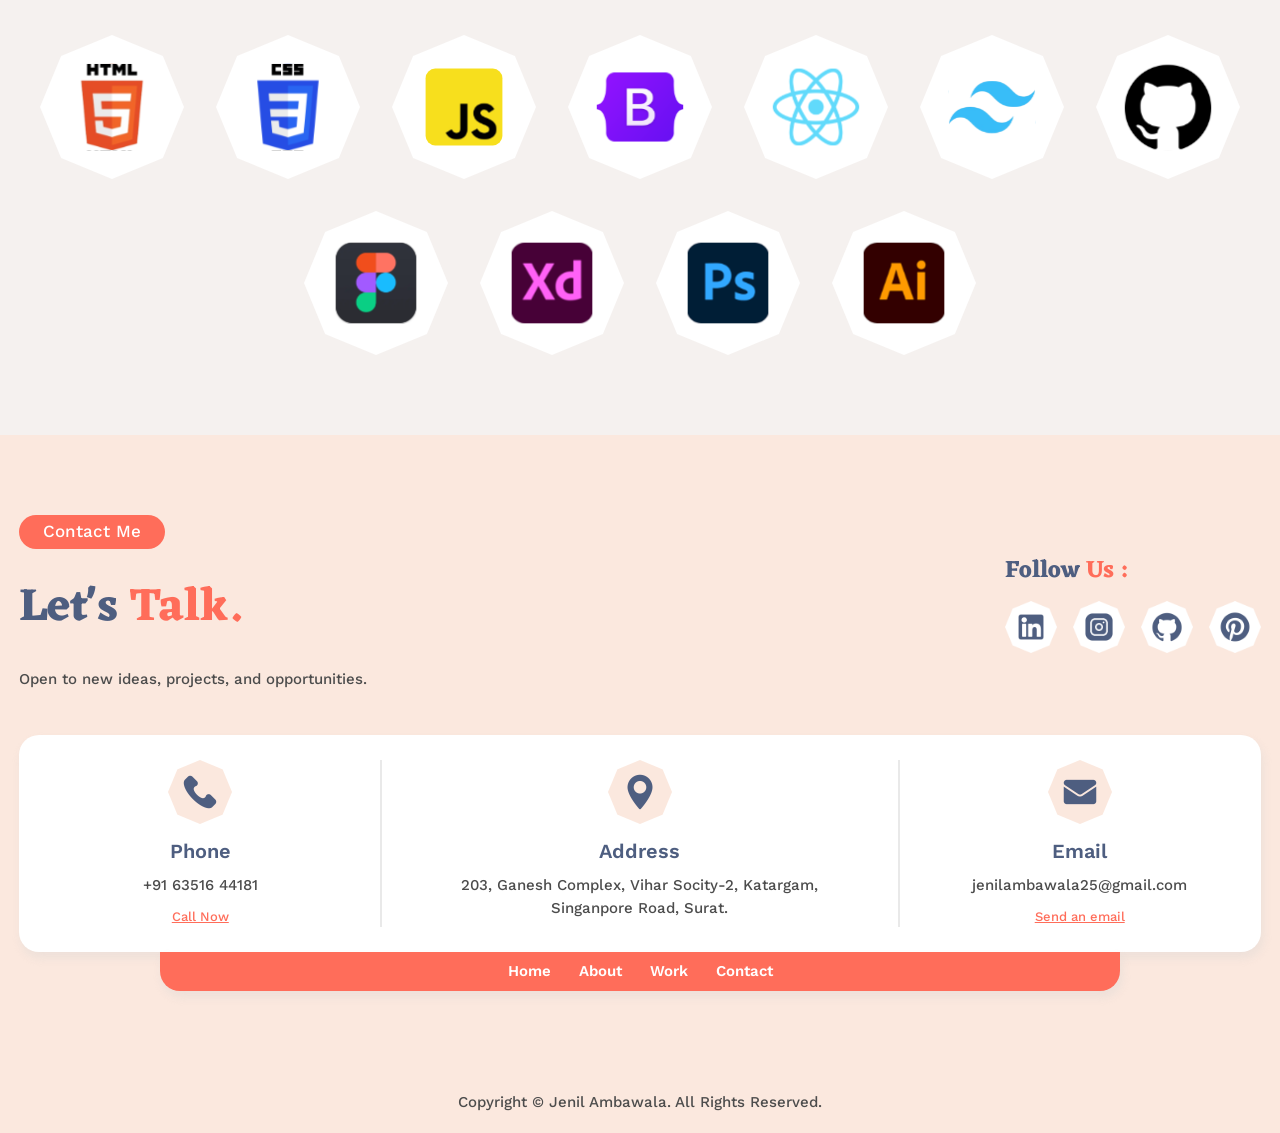
==== commit 07ddfe91: "Header Scroll to blur & shadow add, Menu Click to redirect section, side menu click to redirect and " ====
--- a/index.html
+++ b/index.html
@@ -1,14 +1,15 @@
-<!doctype html>
-<html lang="en">
-  <head>
-    <meta charset="UTF-8" />
-    <link rel="icon" type="image/svg+xml" href="/vite.svg" />
-    <meta name="viewport" content="width=device-width, initial-scale=1.0" />
-    <title>Jenil Ambawala | Front-end Developer (React.js)</title>
-    <script type="module" crossorigin src="/assets/index-BTxPnXRz.js"></script>
-    <link rel="stylesheet" crossorigin href="/assets/index-CaAXvyLR.css">
-  </head>
-  <body>
-    <div id="root"></div>
-  </body>
-</html>
+<!doctype html>
+<html lang="en">
+  <head>
+    <meta charset="UTF-8" />
+    <link rel="icon" type="image/svg+xml" href="/vite.svg" />
+    <meta name="viewport" content="width=device-width, initial-scale=1.0" />
+    <title>Jenil Ambawala | Front-end Developer (React.js)</title>
+    <script type="module" crossorigin src="/assets/index-CGGykz8n.js"></script>
+    <link rel="stylesheet" crossorigin href="/assets/index-w-i4fY5G.css">
+  </head>
+  <body>
+    <div id="root"></div>+
+  </body>
+</html>
--- a/assets/index-w-i4fY5G.css
+++ b/assets/index-w-i4fY5G.css
@@ -0,0 +1 @@
+@import"https://fonts.googleapis.com/css2?family=Work+Sans:ital,wght@0,100..900;1,100..900&display=swap";@import"https://fonts.googleapis.com/css2?family=Eczar:wght@400..800&display=swap";@layer components;@layer properties{@supports (((-webkit-hyphens:none)) and (not (margin-trim:inline))) or ((-moz-orient:inline) and (not (color:rgb(from red r g b)))){*,:before,:after,::backdrop{--tw-translate-x:0;--tw-translate-y:0;--tw-translate-z:0;--tw-rotate-x:initial;--tw-rotate-y:initial;--tw-rotate-z:initial;--tw-skew-x:initial;--tw-skew-y:initial;--tw-border-style:solid;--tw-leading:initial;--tw-font-weight:initial;--tw-shadow:0 0 #0000;--tw-shadow-color:initial;--tw-shadow-alpha:100%;--tw-inset-shadow:0 0 #0000;--tw-inset-shadow-color:initial;--tw-inset-shadow-alpha:100%;--tw-ring-color:initial;--tw-ring-shadow:0 0 #0000;--tw-inset-ring-color:initial;--tw-inset-ring-shadow:0 0 #0000;--tw-ring-inset:initial;--tw-ring-offset-width:0px;--tw-ring-offset-color:#fff;--tw-ring-offset-shadow:0 0 #0000;--tw-backdrop-blur:initial;--tw-backdrop-brightness:initial;--tw-backdrop-contrast:initial;--tw-backdrop-grayscale:initial;--tw-backdrop-hue-rotate:initial;--tw-backdrop-invert:initial;--tw-backdrop-opacity:initial;--tw-backdrop-saturate:initial;--tw-backdrop-sepia:initial;--tw-duration:initial}}}@layer theme{:root,:host{--font-sans:ui-sans-serif,system-ui,sans-serif,"Apple Color Emoji","Segoe UI Emoji","Segoe UI Symbol","Noto Color Emoji";--font-mono:ui-monospace,SFMono-Regular,Menlo,Monaco,Consolas,"Liberation Mono","Courier New",monospace;--color-gray-400:oklch(70.7% .022 261.325);--color-black:#000;--color-white:#fff;--spacing:.25rem;--font-weight-normal:400;--font-weight-semibold:600;--font-weight-bold:700;--blur-sm:8px;--blur-md:12px;--default-transition-duration:.15s;--default-transition-timing-function:cubic-bezier(.4,0,.2,1);--default-font-family:var(--font-sans);--default-mono-font-family:var(--font-mono);--font-eczar-serif:"Eczar",serif;--color-soft-peach:#fbe8de;--color-off-white:#f5f1ef;--color-t-off-white:#e4e7ec;--color-coral-red:#ff6d5a;--color-slate-blue:#4e5e80;--color-dark-gray:#4c4c4c;--color-border:#e9e9e9;--text-13px:13px;--text-14px:14px;--text-15px:15px;--text-16px:16px;--text-17px:17px;--text-18px:18px;--text-46px:46px;--font-medium:500;--text-32px:32px}}@layer base{*,:after,:before,::backdrop{box-sizing:border-box;border:0 solid;margin:0;padding:0}::file-selector-button{box-sizing:border-box;border:0 solid;margin:0;padding:0}html,:host{-webkit-text-size-adjust:100%;tab-size:4;line-height:1.5;font-family:var(--default-font-family,ui-sans-serif,system-ui,sans-serif,"Apple Color Emoji","Segoe UI Emoji","Segoe UI Symbol","Noto Color Emoji");font-feature-settings:var(--default-font-feature-settings,normal);font-variation-settings:var(--default-font-variation-settings,normal);-webkit-tap-highlight-color:transparent}hr{height:0;color:inherit;border-top-width:1px}abbr:where([title]){-webkit-text-decoration:underline dotted;text-decoration:underline dotted}h1,h2,h3,h4,h5,h6{font-size:inherit;font-weight:inherit}a{color:inherit;-webkit-text-decoration:inherit;text-decoration:inherit}b,strong{font-weight:bolder}code,kbd,samp,pre{font-family:var(--default-mono-font-family,ui-monospace,SFMono-Regular,Menlo,Monaco,Consolas,"Liberation Mono","Courier New",monospace);font-feature-settings:var(--default-mono-font-feature-settings,normal);font-variation-settings:var(--default-mono-font-variation-settings,normal);font-size:1em}small{font-size:80%}sub,sup{vertical-align:baseline;font-size:75%;line-height:0;position:relative}sub{bottom:-.25em}sup{top:-.5em}table{text-indent:0;border-color:inherit;border-collapse:collapse}:-moz-focusring{outline:auto}progress{vertical-align:baseline}summary{display:list-item}ol,ul,menu{list-style:none}img,svg,video,canvas,audio,iframe,embed,object{vertical-align:middle;display:block}img,video{max-width:100%;height:auto}button,input,select,optgroup,textarea{font:inherit;font-feature-settings:inherit;font-variation-settings:inherit;letter-spacing:inherit;color:inherit;opacity:1;background-color:#0000;border-radius:0}::file-selector-button{font:inherit;font-feature-settings:inherit;font-variation-settings:inherit;letter-spacing:inherit;color:inherit;opacity:1;background-color:#0000;border-radius:0}:where(select:is([multiple],[size])) optgroup{font-weight:bolder}:where(select:is([multiple],[size])) optgroup option{padding-inline-start:20px}::file-selector-button{margin-inline-end:4px}::placeholder{opacity:1}@supports (not ((-webkit-appearance:-apple-pay-button))) or (contain-intrinsic-size:1px){::placeholder{color:currentColor}@supports (color:color-mix(in lab,red,red)){::placeholder{color:color-mix(in oklab,currentcolor 50%,transparent)}}}textarea{resize:vertical}::-webkit-search-decoration{-webkit-appearance:none}::-webkit-date-and-time-value{min-height:1lh;text-align:inherit}::-webkit-datetime-edit{display:inline-flex}::-webkit-datetime-edit-fields-wrapper{padding:0}::-webkit-datetime-edit{padding-block:0}::-webkit-datetime-edit-year-field{padding-block:0}::-webkit-datetime-edit-month-field{padding-block:0}::-webkit-datetime-edit-day-field{padding-block:0}::-webkit-datetime-edit-hour-field{padding-block:0}::-webkit-datetime-edit-minute-field{padding-block:0}::-webkit-datetime-edit-second-field{padding-block:0}::-webkit-datetime-edit-millisecond-field{padding-block:0}::-webkit-datetime-edit-meridiem-field{padding-block:0}::-webkit-calendar-picker-indicator{line-height:1}:-moz-ui-invalid{box-shadow:none}button,input:where([type=button],[type=reset],[type=submit]){appearance:button}::file-selector-button{appearance:button}::-webkit-inner-spin-button{height:auto}::-webkit-outer-spin-button{height:auto}[hidden]:where(:not([hidden=until-found])){display:none!important}input::placeholder,textarea::placeholder{color:var(--color-gray-400)}button:not(:disabled),[role=button]:not(:disabled){cursor:pointer}section{padding-block:5rem}}@layer utilities{.absolute{position:absolute}.fixed{position:fixed}.relative{position:relative}.inset-0{inset:calc(var(--spacing)*0)}.top-0{top:calc(var(--spacing)*0)}.top-0\.5{top:calc(var(--spacing)*.5)}.right-0{right:calc(var(--spacing)*0)}.bottom-0{bottom:calc(var(--spacing)*0)}.left-0{left:calc(var(--spacing)*0)}.z-9{z-index:9}.z-50{z-index:50}.float-right{float:right}.container{width:100%}@media(min-width:40rem){.container{max-width:40rem}}@media(min-width:48rem){.container{max-width:48rem}}@media(min-width:64rem){.container{max-width:64rem}}@media(min-width:80rem){.container{max-width:80rem}}@media(min-width:96rem){.container{max-width:96rem}}.container{max-width:86rem;margin-inline:auto;padding-inline:1.2rem}.mx-5{margin-inline:calc(var(--spacing)*5)}.mx-auto{margin-inline:auto}.my-3{margin-block:calc(var(--spacing)*3)}.my-6{margin-block:calc(var(--spacing)*6)}.mt-2{margin-top:calc(var(--spacing)*2)}.mt-3{margin-top:calc(var(--spacing)*3)}.mt-\[20px\]{margin-top:20px}.mb-1{margin-bottom:calc(var(--spacing)*1)}.mb-2{margin-bottom:calc(var(--spacing)*2)}.mb-\[12px\]{margin-bottom:12px}.mb-\[15px\]{margin-bottom:15px}.mb-\[25px\]{margin-bottom:25px}.mb-\[30px\]{margin-bottom:30px}.mb-\[45px\]{margin-bottom:45px}.mb-\[80px\]{margin-bottom:80px}.block{display:block}.flex{display:flex}.grid{display:grid}.hidden{display:none}.inline-block{display:inline-block}.inline-flex{display:inline-flex}.h-12{height:calc(var(--spacing)*12)}.h-\[17px\]{height:17px}.h-\[18px\]{height:18px}.min-h-screen{min-height:100vh}.w-5{width:calc(var(--spacing)*5)}.w-6\.5{width:calc(var(--spacing)*6.5)}.w-11{width:calc(var(--spacing)*11)}.w-12{width:calc(var(--spacing)*12)}.w-13{width:calc(var(--spacing)*13)}.w-16{width:calc(var(--spacing)*16)}.w-36{width:calc(var(--spacing)*36)}.w-\[17px\]{width:17px}.w-\[18px\]{width:18px}.w-\[95\%\]{width:95%}.w-\[290px\]{width:290px}.w-full{width:100%}.max-w-\[9px\]{max-width:9px}.max-w-\[10px\]{max-width:10px}.max-w-\[250px\]{max-width:250px}.max-w-\[515px\]{max-width:515px}.max-w-\[960px\]{max-width:960px}.min-w-12{min-width:calc(var(--spacing)*12)}.-translate-x-full{--tw-translate-x:-100%;translate:var(--tw-translate-x)var(--tw-translate-y)}.translate-x-0{--tw-translate-x:calc(var(--spacing)*0);translate:var(--tw-translate-x)var(--tw-translate-y)}.transform{transform:var(--tw-rotate-x,)var(--tw-rotate-y,)var(--tw-rotate-z,)var(--tw-skew-x,)var(--tw-skew-y,)}.grid-cols-1{grid-template-columns:repeat(1,minmax(0,1fr))}.grid-cols-2{grid-template-columns:repeat(2,minmax(0,1fr))}.flex-col{flex-direction:column}.flex-wrap{flex-wrap:wrap}.items-center{align-items:center}.items-end{align-items:flex-end}.justify-between{justify-content:space-between}.justify-center{justify-content:center}.justify-items-center{justify-items:center}.gap-0\.5{gap:calc(var(--spacing)*.5)}.gap-2{gap:calc(var(--spacing)*2)}.gap-3{gap:calc(var(--spacing)*3)}.gap-4{gap:calc(var(--spacing)*4)}.gap-5{gap:calc(var(--spacing)*5)}.gap-7{gap:calc(var(--spacing)*7)}.gap-8{gap:calc(var(--spacing)*8)}.gap-10{gap:calc(var(--spacing)*10)}.gap-12{gap:calc(var(--spacing)*12)}.gap-16{gap:calc(var(--spacing)*16)}.gap-\[12px\]{gap:12px}.gap-\[25px\]{gap:25px}.rounded-\[5px\]{border-radius:5px}.rounded-\[6px\]{border-radius:6px}.rounded-\[10px\]{border-radius:10px}.rounded-\[15px\]{border-radius:15px}.rounded-\[20px\]{border-radius:20px}.rounded-\[50px\]{border-radius:50px}.rounded-br-\[20px\]{border-bottom-right-radius:20px}.rounded-bl-\[20px\]{border-bottom-left-radius:20px}.border-3{border-style:var(--tw-border-style);border-width:3px}.border-y-1{border-block-style:var(--tw-border-style);border-block-width:1px}.border-y-2{border-block-style:var(--tw-border-style);border-block-width:2px}.border-border{border-color:var(--color-border)}.border-slate-blue{border-color:var(--color-slate-blue)}.bg-black\/50{background-color:#00000080}@supports (color:color-mix(in lab,red,red)){.bg-black\/50{background-color:color-mix(in oklab,var(--color-black)50%,transparent)}}.bg-coral-red{background-color:var(--color-coral-red)}.bg-dark-gray{background-color:var(--color-dark-gray)}.bg-off-white{background-color:var(--color-off-white)}.bg-off-white\/80{background-color:#f5f1efcc}@supports (color:color-mix(in lab,red,red)){.bg-off-white\/80{background-color:color-mix(in oklab,var(--color-off-white)80%,transparent)}}.bg-slate-blue{background-color:var(--color-slate-blue)}.bg-soft-peach{background-color:var(--color-soft-peach)}.bg-t-off-white{background-color:var(--color-t-off-white)}.bg-white{background-color:var(--color-white)}.object-cover{object-fit:cover}.p-3{padding:calc(var(--spacing)*3)}.p-\[13\.3px\]{padding:13.3px}.p-\[14\.6px\]{padding:14.6px}.p-\[25px\]{padding:25px}.px-3{padding-inline:calc(var(--spacing)*3)}.px-6{padding-inline:calc(var(--spacing)*6)}.px-\[22px\]{padding-inline:22px}.px-\[24px\]{padding-inline:24px}.px-\[28px\]{padding-inline:28px}.px-\[40px\]{padding-inline:40px}.py-1{padding-block:calc(var(--spacing)*1)}.py-2{padding-block:calc(var(--spacing)*2)}.py-3{padding-block:calc(var(--spacing)*3)}.py-4\.5{padding-block:calc(var(--spacing)*4.5)}.py-5{padding-block:calc(var(--spacing)*5)}.py-6{padding-block:calc(var(--spacing)*6)}.py-\[12px\]{padding-block:12px}.py-\[15px\]{padding-block:15px}.py-\[20px\]{padding-block:20px}.py-\[25px\]{padding-block:25px}.pt-\[10px\]{padding-top:10px}.pt-\[30px\]{padding-top:30px}.pl-6{padding-left:calc(var(--spacing)*6)}.text-center{text-align:center}.text-justify{text-align:justify}.font-eczar-serif{font-family:var(--font-eczar-serif)}.font-medium{font-family:var(--font-medium)}.text-13px{font-size:var(--text-13px)}.text-14px{font-size:var(--text-14px)}.text-16px{font-size:var(--text-16px)}.text-17px{font-size:var(--text-17px)}.text-18px{font-size:var(--text-18px)}.text-32px{font-size:var(--text-32px)}.text-\[18px\]{font-size:18px}.text-\[20px\]{font-size:20px}.text-\[24px\]{font-size:24px}.leading-7{--tw-leading:calc(var(--spacing)*7);line-height:calc(var(--spacing)*7)}.font-bold{--tw-font-weight:var(--font-weight-bold);font-weight:var(--font-weight-bold)}.font-normal{--tw-font-weight:var(--font-weight-normal);font-weight:var(--font-weight-normal)}.font-semibold{--tw-font-weight:var(--font-weight-semibold);font-weight:var(--font-weight-semibold)}.text-coral-red{color:var(--color-coral-red)}.text-dark-gray{color:var(--color-dark-gray)}.text-slate-blue{color:var(--color-slate-blue)}.text-white{color:var(--color-white)}.uppercase{text-transform:uppercase}.underline{text-decoration-line:underline}.shadow{--tw-shadow:2px 6px 10px var(--tw-shadow-color,#cfcfcf52);box-shadow:var(--tw-inset-shadow),var(--tw-inset-ring-shadow),var(--tw-ring-offset-shadow),var(--tw-ring-shadow),var(--tw-shadow)}.shadow-lg{--tw-shadow:0 10px 15px -3px var(--tw-shadow-color,#0000001a),0 4px 6px -4px var(--tw-shadow-color,#0000001a);box-shadow:var(--tw-inset-shadow),var(--tw-inset-ring-shadow),var(--tw-ring-offset-shadow),var(--tw-ring-shadow),var(--tw-shadow)}.backdrop-blur-md{--tw-backdrop-blur:blur(var(--blur-md));-webkit-backdrop-filter:var(--tw-backdrop-blur,)var(--tw-backdrop-brightness,)var(--tw-backdrop-contrast,)var(--tw-backdrop-grayscale,)var(--tw-backdrop-hue-rotate,)var(--tw-backdrop-invert,)var(--tw-backdrop-opacity,)var(--tw-backdrop-saturate,)var(--tw-backdrop-sepia,);backdrop-filter:var(--tw-backdrop-blur,)var(--tw-backdrop-brightness,)var(--tw-backdrop-contrast,)var(--tw-backdrop-grayscale,)var(--tw-backdrop-hue-rotate,)var(--tw-backdrop-invert,)var(--tw-backdrop-opacity,)var(--tw-backdrop-saturate,)var(--tw-backdrop-sepia,)}.backdrop-blur-sm{--tw-backdrop-blur:blur(var(--blur-sm));-webkit-backdrop-filter:var(--tw-backdrop-blur,)var(--tw-backdrop-brightness,)var(--tw-backdrop-contrast,)var(--tw-backdrop-grayscale,)var(--tw-backdrop-hue-rotate,)var(--tw-backdrop-invert,)var(--tw-backdrop-opacity,)var(--tw-backdrop-saturate,)var(--tw-backdrop-sepia,);backdrop-filter:var(--tw-backdrop-blur,)var(--tw-backdrop-brightness,)var(--tw-backdrop-contrast,)var(--tw-backdrop-grayscale,)var(--tw-backdrop-hue-rotate,)var(--tw-backdrop-invert,)var(--tw-backdrop-opacity,)var(--tw-backdrop-saturate,)var(--tw-backdrop-sepia,)}.transition-transform{transition-property:transform,translate,scale,rotate;transition-timing-function:var(--tw-ease,var(--default-transition-timing-function));transition-duration:var(--tw-duration,var(--default-transition-duration))}.duration-300{--tw-duration:.3s;transition-duration:.3s}@media(min-width:40rem){.sm\:mt-\[25px\]{margin-top:25px}}@media(min-width:48rem){.md\:mx-6{margin-inline:calc(var(--spacing)*6)}.md\:my-0{margin-block:calc(var(--spacing)*0)}.md\:flex{display:flex}.md\:hidden{display:none}.md\:max-w-\[430px\]{max-width:430px}.md\:basis-2\/3{flex-basis:66.6667%}.md\:basis-3\/3{flex-basis:100%}.md\:grid-cols-2{grid-template-columns:repeat(2,minmax(0,1fr))}.md\:flex-row{flex-direction:row}.md\:border-x-2{border-inline-style:var(--tw-border-style);border-inline-width:2px}.md\:border-y-0{border-block-style:var(--tw-border-style);border-block-width:0}.md\:px-10{padding-inline:calc(var(--spacing)*10)}.md\:py-0{padding-block:calc(var(--spacing)*0)}.md\:text-46px{font-size:var(--text-46px)}}@media(min-width:64rem){.lg\:block{display:block}.lg\:grid{display:grid}.lg\:grid-cols-3{grid-template-columns:repeat(3,minmax(0,1fr))}.lg\:flex-row{flex-direction:row}}@media(min-width:80rem){.xl\:w-full{width:100%}.xl\:gap-8{gap:calc(var(--spacing)*8)}}}@font-face{font-family:Work Sans,sans-serif;src:url(/assets/WorkSans-Medium-zc_8DpEi.ttf)}@font-face{font-family:Eczar,serif;src:url(/assets/Eczar-Bold-CrSbSpkc.ttf)}body{color:var(--color-dark-gray);font-family:Work Sans,sans-serif;font-size:var(--text-15px);font-optical-sizing:auto;font-weight:var(--font-medium);font-style:normal}*{scrollbar-width:thin;scrollbar-color:var(--color-slate-blue)var(--color-off-white)}::-webkit-scrollbar{width:8px}::-webkit-scrollbar-track{background:var(--color-off-white)}::-webkit-scrollbar-thumb{background:var(--color-slate-blue);border-radius:6px}::-webkit-scrollbar-thumb:hover{background:var(--color-coral-red)}@property --tw-translate-x{syntax:"*";inherits:false;initial-value:0}@property --tw-translate-y{syntax:"*";inherits:false;initial-value:0}@property --tw-translate-z{syntax:"*";inherits:false;initial-value:0}@property --tw-rotate-x{syntax:"*";inherits:false}@property --tw-rotate-y{syntax:"*";inherits:false}@property --tw-rotate-z{syntax:"*";inherits:false}@property --tw-skew-x{syntax:"*";inherits:false}@property --tw-skew-y{syntax:"*";inherits:false}@property --tw-border-style{syntax:"*";inherits:false;initial-value:solid}@property --tw-leading{syntax:"*";inherits:false}@property --tw-font-weight{syntax:"*";inherits:false}@property --tw-shadow{syntax:"*";inherits:false;initial-value:0 0 #0000}@property --tw-shadow-color{syntax:"*";inherits:false}@property --tw-shadow-alpha{syntax:"<percentage>";inherits:false;initial-value:100%}@property --tw-inset-shadow{syntax:"*";inherits:false;initial-value:0 0 #0000}@property --tw-inset-shadow-color{syntax:"*";inherits:false}@property --tw-inset-shadow-alpha{syntax:"<percentage>";inherits:false;initial-value:100%}@property --tw-ring-color{syntax:"*";inherits:false}@property --tw-ring-shadow{syntax:"*";inherits:false;initial-value:0 0 #0000}@property --tw-inset-ring-color{syntax:"*";inherits:false}@property --tw-inset-ring-shadow{syntax:"*";inherits:false;initial-value:0 0 #0000}@property --tw-ring-inset{syntax:"*";inherits:false}@property --tw-ring-offset-width{syntax:"<length>";inherits:false;initial-value:0}@property --tw-ring-offset-color{syntax:"*";inherits:false;initial-value:#fff}@property --tw-ring-offset-shadow{syntax:"*";inherits:false;initial-value:0 0 #0000}@property --tw-backdrop-blur{syntax:"*";inherits:false}@property --tw-backdrop-brightness{syntax:"*";inherits:false}@property --tw-backdrop-contrast{syntax:"*";inherits:false}@property --tw-backdrop-grayscale{syntax:"*";inherits:false}@property --tw-backdrop-hue-rotate{syntax:"*";inherits:false}@property --tw-backdrop-invert{syntax:"*";inherits:false}@property --tw-backdrop-opacity{syntax:"*";inherits:false}@property --tw-backdrop-saturate{syntax:"*";inherits:false}@property --tw-backdrop-sepia{syntax:"*";inherits:false}@property --tw-duration{syntax:"*";inherits:false}
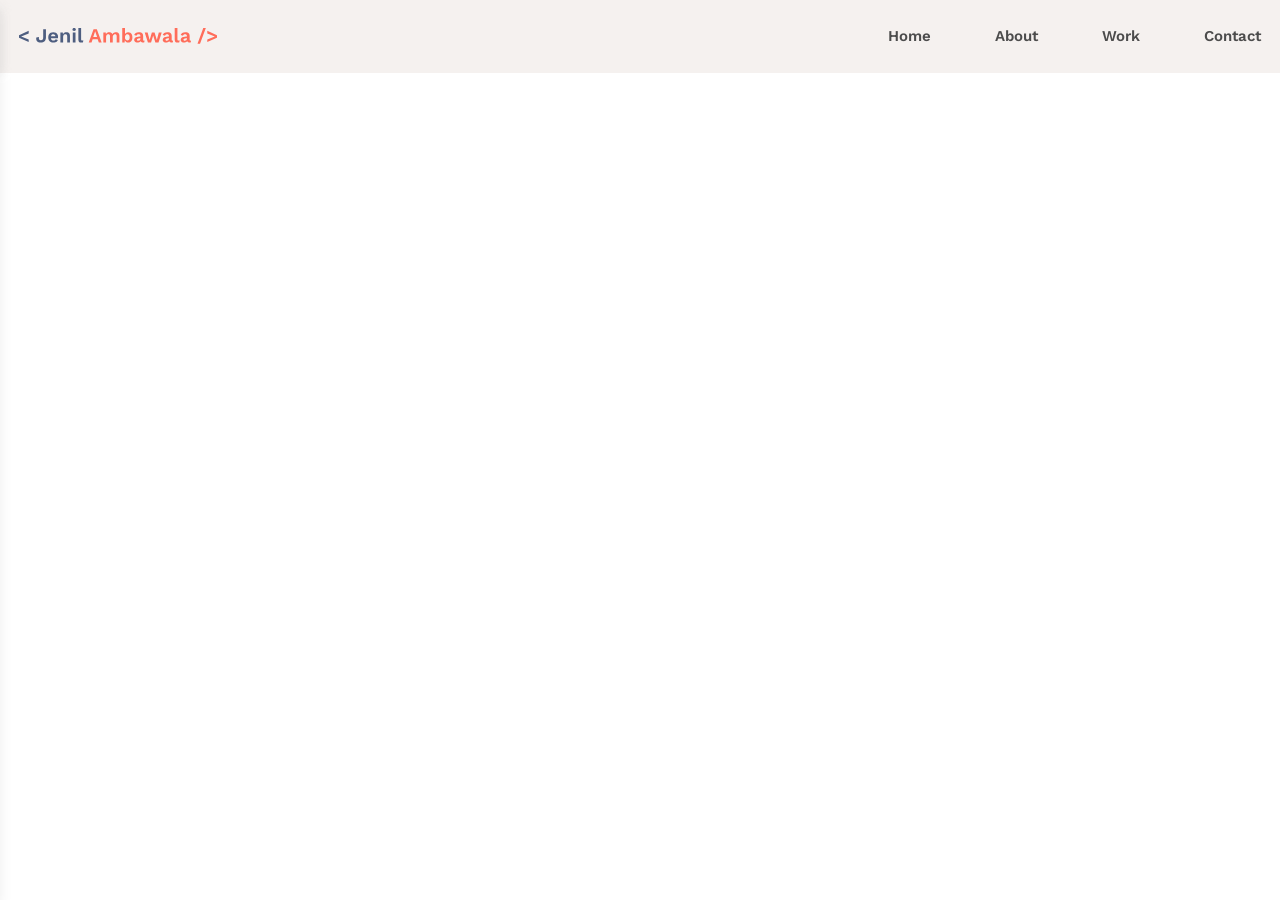
==== commit 04b41657: "Test Code" ====
--- a/index.html
+++ b/index.html
@@ -1,15 +1,14 @@
-<!doctype html>
-<html lang="en">
-  <head>
-    <meta charset="UTF-8" />
-    <link rel="icon" type="image/svg+xml" href="/vite.svg" />
-    <meta name="viewport" content="width=device-width, initial-scale=1.0" />
-    <title>Jenil Ambawala | Front-end Developer (React.js)</title>
-    <script type="module" crossorigin src="/assets/index-CGGykz8n.js"></script>
-    <link rel="stylesheet" crossorigin href="/assets/index-w-i4fY5G.css">
-  </head>
-  <body>
-    <div id="root"></div>-
-  </body>
-</html>
+<!doctype html>
+<html lang="en">
+  <head>
+    <meta charset="UTF-8" />
+    <link rel="icon" type="image/svg+xml" href="/vite.svg" />
+    <meta name="viewport" content="width=device-width, initial-scale=1.0" />
+    <title>Jenil Ambawala | Front-end Developer (React.js)</title>
+    <script type="module" crossorigin src="/assets/index-BTxPnXRz.js"></script>
+    <link rel="stylesheet" crossorigin href="/assets/index-CaAXvyLR.css">
+  </head>
+  <body>
+    <div id="root"></div>
+  </body>
+</html>
--- a/assets/index-CaAXvyLR.css
+++ b/assets/index-CaAXvyLR.css
@@ -0,0 +1 @@
+@import"https://fonts.googleapis.com/css2?family=Work+Sans:ital,wght@0,100..900;1,100..900&display=swap";@import"https://fonts.googleapis.com/css2?family=Eczar:wght@400..800&display=swap";@layer components;@layer properties{@supports (((-webkit-hyphens:none)) and (not (margin-trim:inline))) or ((-moz-orient:inline) and (not (color:rgb(from red r g b)))){*,:before,:after,::backdrop{--tw-translate-x:0;--tw-translate-y:0;--tw-translate-z:0;--tw-rotate-x:initial;--tw-rotate-y:initial;--tw-rotate-z:initial;--tw-skew-x:initial;--tw-skew-y:initial;--tw-border-style:solid;--tw-leading:initial;--tw-font-weight:initial;--tw-shadow:0 0 #0000;--tw-shadow-color:initial;--tw-shadow-alpha:100%;--tw-inset-shadow:0 0 #0000;--tw-inset-shadow-color:initial;--tw-inset-shadow-alpha:100%;--tw-ring-color:initial;--tw-ring-shadow:0 0 #0000;--tw-inset-ring-color:initial;--tw-inset-ring-shadow:0 0 #0000;--tw-ring-inset:initial;--tw-ring-offset-width:0px;--tw-ring-offset-color:#fff;--tw-ring-offset-shadow:0 0 #0000;--tw-backdrop-blur:initial;--tw-backdrop-brightness:initial;--tw-backdrop-contrast:initial;--tw-backdrop-grayscale:initial;--tw-backdrop-hue-rotate:initial;--tw-backdrop-invert:initial;--tw-backdrop-opacity:initial;--tw-backdrop-saturate:initial;--tw-backdrop-sepia:initial;--tw-duration:initial}}}@layer theme{:root,:host{--font-sans:ui-sans-serif,system-ui,sans-serif,"Apple Color Emoji","Segoe UI Emoji","Segoe UI Symbol","Noto Color Emoji";--font-mono:ui-monospace,SFMono-Regular,Menlo,Monaco,Consolas,"Liberation Mono","Courier New",monospace;--color-green-500:oklch(72.3% .219 149.579);--color-blue-500:oklch(62.3% .214 259.815);--color-gray-400:oklch(70.7% .022 261.325);--color-black:#000;--color-white:#fff;--spacing:.25rem;--container-4xl:56rem;--font-weight-normal:400;--font-weight-semibold:600;--font-weight-bold:700;--blur-sm:8px;--default-transition-duration:.15s;--default-transition-timing-function:cubic-bezier(.4,0,.2,1);--default-font-family:var(--font-sans);--default-mono-font-family:var(--font-mono);--font-eczar-serif:"Eczar",serif;--color-soft-peach:#fbe8de;--color-off-white:#f5f1ef;--color-t-off-white:#e4e7ec;--color-coral-red:#ff6d5a;--color-slate-blue:#4e5e80;--color-dark-gray:#4c4c4c;--color-border:#e9e9e9;--text-13px:13px;--text-14px:14px;--text-15px:15px;--text-16px:16px;--text-17px:17px;--text-18px:18px;--text-46px:46px;--font-medium:500;--text-32px:32px}}@layer base{*,:after,:before,::backdrop{box-sizing:border-box;border:0 solid;margin:0;padding:0}::file-selector-button{box-sizing:border-box;border:0 solid;margin:0;padding:0}html,:host{-webkit-text-size-adjust:100%;tab-size:4;line-height:1.5;font-family:var(--default-font-family,ui-sans-serif,system-ui,sans-serif,"Apple Color Emoji","Segoe UI Emoji","Segoe UI Symbol","Noto Color Emoji");font-feature-settings:var(--default-font-feature-settings,normal);font-variation-settings:var(--default-font-variation-settings,normal);-webkit-tap-highlight-color:transparent}hr{height:0;color:inherit;border-top-width:1px}abbr:where([title]){-webkit-text-decoration:underline dotted;text-decoration:underline dotted}h1,h2,h3,h4,h5,h6{font-size:inherit;font-weight:inherit}a{color:inherit;-webkit-text-decoration:inherit;text-decoration:inherit}b,strong{font-weight:bolder}code,kbd,samp,pre{font-family:var(--default-mono-font-family,ui-monospace,SFMono-Regular,Menlo,Monaco,Consolas,"Liberation Mono","Courier New",monospace);font-feature-settings:var(--default-mono-font-feature-settings,normal);font-variation-settings:var(--default-mono-font-variation-settings,normal);font-size:1em}small{font-size:80%}sub,sup{vertical-align:baseline;font-size:75%;line-height:0;position:relative}sub{bottom:-.25em}sup{top:-.5em}table{text-indent:0;border-color:inherit;border-collapse:collapse}:-moz-focusring{outline:auto}progress{vertical-align:baseline}summary{display:list-item}ol,ul,menu{list-style:none}img,svg,video,canvas,audio,iframe,embed,object{vertical-align:middle;display:block}img,video{max-width:100%;height:auto}button,input,select,optgroup,textarea{font:inherit;font-feature-settings:inherit;font-variation-settings:inherit;letter-spacing:inherit;color:inherit;opacity:1;background-color:#0000;border-radius:0}::file-selector-button{font:inherit;font-feature-settings:inherit;font-variation-settings:inherit;letter-spacing:inherit;color:inherit;opacity:1;background-color:#0000;border-radius:0}:where(select:is([multiple],[size])) optgroup{font-weight:bolder}:where(select:is([multiple],[size])) optgroup option{padding-inline-start:20px}::file-selector-button{margin-inline-end:4px}::placeholder{opacity:1}@supports (not ((-webkit-appearance:-apple-pay-button))) or (contain-intrinsic-size:1px){::placeholder{color:currentColor}@supports (color:color-mix(in lab,red,red)){::placeholder{color:color-mix(in oklab,currentcolor 50%,transparent)}}}textarea{resize:vertical}::-webkit-search-decoration{-webkit-appearance:none}::-webkit-date-and-time-value{min-height:1lh;text-align:inherit}::-webkit-datetime-edit{display:inline-flex}::-webkit-datetime-edit-fields-wrapper{padding:0}::-webkit-datetime-edit{padding-block:0}::-webkit-datetime-edit-year-field{padding-block:0}::-webkit-datetime-edit-month-field{padding-block:0}::-webkit-datetime-edit-day-field{padding-block:0}::-webkit-datetime-edit-hour-field{padding-block:0}::-webkit-datetime-edit-minute-field{padding-block:0}::-webkit-datetime-edit-second-field{padding-block:0}::-webkit-datetime-edit-millisecond-field{padding-block:0}::-webkit-datetime-edit-meridiem-field{padding-block:0}::-webkit-calendar-picker-indicator{line-height:1}:-moz-ui-invalid{box-shadow:none}button,input:where([type=button],[type=reset],[type=submit]){appearance:button}::file-selector-button{appearance:button}::-webkit-inner-spin-button{height:auto}::-webkit-outer-spin-button{height:auto}[hidden]:where(:not([hidden=until-found])){display:none!important}input::placeholder,textarea::placeholder{color:var(--color-gray-400)}button:not(:disabled),[role=button]:not(:disabled){cursor:pointer}section{padding-block:5rem}}@layer utilities{.\@container{container-type:inline-size}.absolute{position:absolute}.fixed{position:fixed}.relative{position:relative}.inset-0{inset:calc(var(--spacing)*0)}.top-0{top:calc(var(--spacing)*0)}.top-0\.5{top:calc(var(--spacing)*.5)}.right-0{right:calc(var(--spacing)*0)}.bottom-0{bottom:calc(var(--spacing)*0)}.left-0{left:calc(var(--spacing)*0)}.z-9{z-index:9}.z-50{z-index:50}.float-right{float:right}.container{width:100%}@media(min-width:40rem){.container{max-width:40rem}}@media(min-width:48rem){.container{max-width:48rem}}@media(min-width:64rem){.container{max-width:64rem}}@media(min-width:80rem){.container{max-width:80rem}}@media(min-width:96rem){.container{max-width:96rem}}.container{max-width:86rem;margin-inline:auto;padding-inline:1.2rem}.mx-5{margin-inline:calc(var(--spacing)*5)}.mx-auto{margin-inline:auto}.my-3{margin-block:calc(var(--spacing)*3)}.my-6{margin-block:calc(var(--spacing)*6)}.mt-2{margin-top:calc(var(--spacing)*2)}.mt-3{margin-top:calc(var(--spacing)*3)}.mt-\[20px\]{margin-top:20px}.mb-1{margin-bottom:calc(var(--spacing)*1)}.mb-2{margin-bottom:calc(var(--spacing)*2)}.mb-\[12px\]{margin-bottom:12px}.mb-\[15px\]{margin-bottom:15px}.mb-\[25px\]{margin-bottom:25px}.mb-\[30px\]{margin-bottom:30px}.mb-\[45px\]{margin-bottom:45px}.mb-\[80px\]{margin-bottom:80px}.flex{display:flex}.grid{display:grid}.hidden{display:none}.inline-block{display:inline-block}.inline-flex{display:inline-flex}.h-12{height:calc(var(--spacing)*12)}.h-\[17px\]{height:17px}.h-\[18px\]{height:18px}.h-full{height:100%}.w-5{width:calc(var(--spacing)*5)}.w-6\.5{width:calc(var(--spacing)*6.5)}.w-11{width:calc(var(--spacing)*11)}.w-12{width:calc(var(--spacing)*12)}.w-13{width:calc(var(--spacing)*13)}.w-16{width:calc(var(--spacing)*16)}.w-36{width:calc(var(--spacing)*36)}.w-\[17px\]{width:17px}.w-\[18px\]{width:18px}.w-\[95\%\]{width:95%}.w-\[290px\]{width:290px}.w-full{width:100%}.max-w-4xl{max-width:var(--container-4xl)}.max-w-\[9px\]{max-width:9px}.max-w-\[10px\]{max-width:10px}.max-w-\[250px\]{max-width:250px}.max-w-\[515px\]{max-width:515px}.max-w-\[960px\]{max-width:960px}.min-w-12{min-width:calc(var(--spacing)*12)}.-translate-x-full{--tw-translate-x:-100%;translate:var(--tw-translate-x)var(--tw-translate-y)}.translate-x-0{--tw-translate-x:calc(var(--spacing)*0);translate:var(--tw-translate-x)var(--tw-translate-y)}.transform{transform:var(--tw-rotate-x,)var(--tw-rotate-y,)var(--tw-rotate-z,)var(--tw-skew-x,)var(--tw-skew-y,)}.grid-cols-1{grid-template-columns:repeat(1,minmax(0,1fr))}.grid-cols-2{grid-template-columns:repeat(2,minmax(0,1fr))}.flex-col{flex-direction:column}.flex-wrap{flex-wrap:wrap}.items-center{align-items:center}.items-end{align-items:flex-end}.justify-between{justify-content:space-between}.justify-center{justify-content:center}.justify-items-center{justify-items:center}.gap-0\.5{gap:calc(var(--spacing)*.5)}.gap-2{gap:calc(var(--spacing)*2)}.gap-3{gap:calc(var(--spacing)*3)}.gap-4{gap:calc(var(--spacing)*4)}.gap-5{gap:calc(var(--spacing)*5)}.gap-7{gap:calc(var(--spacing)*7)}.gap-8{gap:calc(var(--spacing)*8)}.gap-10{gap:calc(var(--spacing)*10)}.gap-12{gap:calc(var(--spacing)*12)}.gap-16{gap:calc(var(--spacing)*16)}.gap-\[12px\]{gap:12px}.gap-\[25px\]{gap:25px}.rounded-\[5px\]{border-radius:5px}.rounded-\[6px\]{border-radius:6px}.rounded-\[10px\]{border-radius:10px}.rounded-\[15px\]{border-radius:15px}.rounded-\[20px\]{border-radius:20px}.rounded-\[50px\]{border-radius:50px}.rounded-br-\[20px\]{border-bottom-right-radius:20px}.rounded-bl-\[20px\]{border-bottom-left-radius:20px}.border-3{border-style:var(--tw-border-style);border-width:3px}.border-y-1{border-block-style:var(--tw-border-style);border-block-width:1px}.border-y-2{border-block-style:var(--tw-border-style);border-block-width:2px}.border-border{border-color:var(--color-border)}.border-slate-blue{border-color:var(--color-slate-blue)}.bg-black\/50{background-color:#00000080}@supports (color:color-mix(in lab,red,red)){.bg-black\/50{background-color:color-mix(in oklab,var(--color-black)50%,transparent)}}.bg-blue-500{background-color:var(--color-blue-500)}.bg-coral-red{background-color:var(--color-coral-red)}.bg-dark-gray{background-color:var(--color-dark-gray)}.bg-green-500{background-color:var(--color-green-500)}.bg-off-white{background-color:var(--color-off-white)}.bg-slate-blue{background-color:var(--color-slate-blue)}.bg-soft-peach{background-color:var(--color-soft-peach)}.bg-t-off-white{background-color:var(--color-t-off-white)}.bg-white{background-color:var(--color-white)}.object-cover{object-fit:cover}.p-3{padding:calc(var(--spacing)*3)}.p-4{padding:calc(var(--spacing)*4)}.p-\[13\.3px\]{padding:13.3px}.p-\[14\.6px\]{padding:14.6px}.p-\[25px\]{padding:25px}.px-3{padding-inline:calc(var(--spacing)*3)}.px-6{padding-inline:calc(var(--spacing)*6)}.px-\[22px\]{padding-inline:22px}.px-\[24px\]{padding-inline:24px}.px-\[28px\]{padding-inline:28px}.px-\[40px\]{padding-inline:40px}.py-1{padding-block:calc(var(--spacing)*1)}.py-2{padding-block:calc(var(--spacing)*2)}.py-3{padding-block:calc(var(--spacing)*3)}.py-4\.5{padding-block:calc(var(--spacing)*4.5)}.py-5{padding-block:calc(var(--spacing)*5)}.py-6{padding-block:calc(var(--spacing)*6)}.py-\[12px\]{padding-block:12px}.py-\[15px\]{padding-block:15px}.py-\[20px\]{padding-block:20px}.py-\[25px\]{padding-block:25px}.pt-\[10px\]{padding-top:10px}.pt-\[30px\]{padding-top:30px}.pl-6{padding-left:calc(var(--spacing)*6)}.text-center{text-align:center}.text-justify{text-align:justify}.font-eczar-serif{font-family:var(--font-eczar-serif)}.font-medium{font-family:var(--font-medium)}.text-13px{font-size:var(--text-13px)}.text-14px{font-size:var(--text-14px)}.text-16px{font-size:var(--text-16px)}.text-17px{font-size:var(--text-17px)}.text-18px{font-size:var(--text-18px)}.text-32px{font-size:var(--text-32px)}.text-\[18px\]{font-size:18px}.text-\[20px\]{font-size:20px}.text-\[24px\]{font-size:24px}.leading-7{--tw-leading:calc(var(--spacing)*7);line-height:calc(var(--spacing)*7)}.font-bold{--tw-font-weight:var(--font-weight-bold);font-weight:var(--font-weight-bold)}.font-normal{--tw-font-weight:var(--font-weight-normal);font-weight:var(--font-weight-normal)}.font-semibold{--tw-font-weight:var(--font-weight-semibold);font-weight:var(--font-weight-semibold)}.text-coral-red{color:var(--color-coral-red)}.text-dark-gray{color:var(--color-dark-gray)}.text-slate-blue{color:var(--color-slate-blue)}.text-white{color:var(--color-white)}.uppercase{text-transform:uppercase}.underline{text-decoration-line:underline}.shadow{--tw-shadow:2px 6px 10px var(--tw-shadow-color,#cfcfcf52);box-shadow:var(--tw-inset-shadow),var(--tw-inset-ring-shadow),var(--tw-ring-offset-shadow),var(--tw-ring-shadow),var(--tw-shadow)}.shadow-lg{--tw-shadow:0 10px 15px -3px var(--tw-shadow-color,#0000001a),0 4px 6px -4px var(--tw-shadow-color,#0000001a);box-shadow:var(--tw-inset-shadow),var(--tw-inset-ring-shadow),var(--tw-ring-offset-shadow),var(--tw-ring-shadow),var(--tw-shadow)}.backdrop-blur-sm{--tw-backdrop-blur:blur(var(--blur-sm));-webkit-backdrop-filter:var(--tw-backdrop-blur,)var(--tw-backdrop-brightness,)var(--tw-backdrop-contrast,)var(--tw-backdrop-grayscale,)var(--tw-backdrop-hue-rotate,)var(--tw-backdrop-invert,)var(--tw-backdrop-opacity,)var(--tw-backdrop-saturate,)var(--tw-backdrop-sepia,);backdrop-filter:var(--tw-backdrop-blur,)var(--tw-backdrop-brightness,)var(--tw-backdrop-contrast,)var(--tw-backdrop-grayscale,)var(--tw-backdrop-hue-rotate,)var(--tw-backdrop-invert,)var(--tw-backdrop-opacity,)var(--tw-backdrop-saturate,)var(--tw-backdrop-sepia,)}.transition-transform{transition-property:transform,translate,scale,rotate;transition-timing-function:var(--tw-ease,var(--default-transition-timing-function));transition-duration:var(--tw-duration,var(--default-transition-duration))}.duration-300{--tw-duration:.3s;transition-duration:.3s}@media(min-width:40rem){.sm\:mt-\[25px\]{margin-top:25px}}@media(min-width:48rem){.md\:mx-6{margin-inline:calc(var(--spacing)*6)}.md\:my-0{margin-block:calc(var(--spacing)*0)}.md\:flex{display:flex}.md\:hidden{display:none}.md\:max-w-\[430px\]{max-width:430px}.md\:basis-2\/3{flex-basis:66.6667%}.md\:basis-3\/3{flex-basis:100%}.md\:grid-cols-2{grid-template-columns:repeat(2,minmax(0,1fr))}.md\:flex-row{flex-direction:row}.md\:border-x-2{border-inline-style:var(--tw-border-style);border-inline-width:2px}.md\:border-y-0{border-block-style:var(--tw-border-style);border-block-width:0}.md\:px-10{padding-inline:calc(var(--spacing)*10)}.md\:py-0{padding-block:calc(var(--spacing)*0)}.md\:text-46px{font-size:var(--text-46px)}}@media(min-width:64rem){.lg\:block{display:block}.lg\:grid{display:grid}.lg\:grid-cols-3{grid-template-columns:repeat(3,minmax(0,1fr))}.lg\:flex-row{flex-direction:row}}@media(min-width:80rem){.xl\:w-full{width:100%}.xl\:gap-8{gap:calc(var(--spacing)*8)}}@container (min-width:28rem){.\@md\:flex-row{flex-direction:row}}}@font-face{font-family:Work Sans,sans-serif;src:url(/assets/WorkSans-Medium-zc_8DpEi.ttf)}@font-face{font-family:Eczar,serif;src:url(/assets/Eczar-Bold-CrSbSpkc.ttf)}body{color:var(--color-dark-gray);font-family:Work Sans,sans-serif;font-size:var(--text-15px);font-optical-sizing:auto;font-weight:var(--font-medium);font-style:normal}*{scrollbar-width:thin;scrollbar-color:var(--color-slate-blue)var(--color-off-white)}::-webkit-scrollbar{width:8px}::-webkit-scrollbar-track{background:var(--color-off-white)}::-webkit-scrollbar-thumb{background:var(--color-slate-blue);border-radius:6px}::-webkit-scrollbar-thumb:hover{background:var(--color-coral-red)}@property --tw-translate-x{syntax:"*";inherits:false;initial-value:0}@property --tw-translate-y{syntax:"*";inherits:false;initial-value:0}@property --tw-translate-z{syntax:"*";inherits:false;initial-value:0}@property --tw-rotate-x{syntax:"*";inherits:false}@property --tw-rotate-y{syntax:"*";inherits:false}@property --tw-rotate-z{syntax:"*";inherits:false}@property --tw-skew-x{syntax:"*";inherits:false}@property --tw-skew-y{syntax:"*";inherits:false}@property --tw-border-style{syntax:"*";inherits:false;initial-value:solid}@property --tw-leading{syntax:"*";inherits:false}@property --tw-font-weight{syntax:"*";inherits:false}@property --tw-shadow{syntax:"*";inherits:false;initial-value:0 0 #0000}@property --tw-shadow-color{syntax:"*";inherits:false}@property --tw-shadow-alpha{syntax:"<percentage>";inherits:false;initial-value:100%}@property --tw-inset-shadow{syntax:"*";inherits:false;initial-value:0 0 #0000}@property --tw-inset-shadow-color{syntax:"*";inherits:false}@property --tw-inset-shadow-alpha{syntax:"<percentage>";inherits:false;initial-value:100%}@property --tw-ring-color{syntax:"*";inherits:false}@property --tw-ring-shadow{syntax:"*";inherits:false;initial-value:0 0 #0000}@property --tw-inset-ring-color{syntax:"*";inherits:false}@property --tw-inset-ring-shadow{syntax:"*";inherits:false;initial-value:0 0 #0000}@property --tw-ring-inset{syntax:"*";inherits:false}@property --tw-ring-offset-width{syntax:"<length>";inherits:false;initial-value:0}@property --tw-ring-offset-color{syntax:"*";inherits:false;initial-value:#fff}@property --tw-ring-offset-shadow{syntax:"*";inherits:false;initial-value:0 0 #0000}@property --tw-backdrop-blur{syntax:"*";inherits:false}@property --tw-backdrop-brightness{syntax:"*";inherits:false}@property --tw-backdrop-contrast{syntax:"*";inherits:false}@property --tw-backdrop-grayscale{syntax:"*";inherits:false}@property --tw-backdrop-hue-rotate{syntax:"*";inherits:false}@property --tw-backdrop-invert{syntax:"*";inherits:false}@property --tw-backdrop-opacity{syntax:"*";inherits:false}@property --tw-backdrop-saturate{syntax:"*";inherits:false}@property --tw-backdrop-sepia{syntax:"*";inherits:false}@property --tw-duration{syntax:"*";inherits:false}
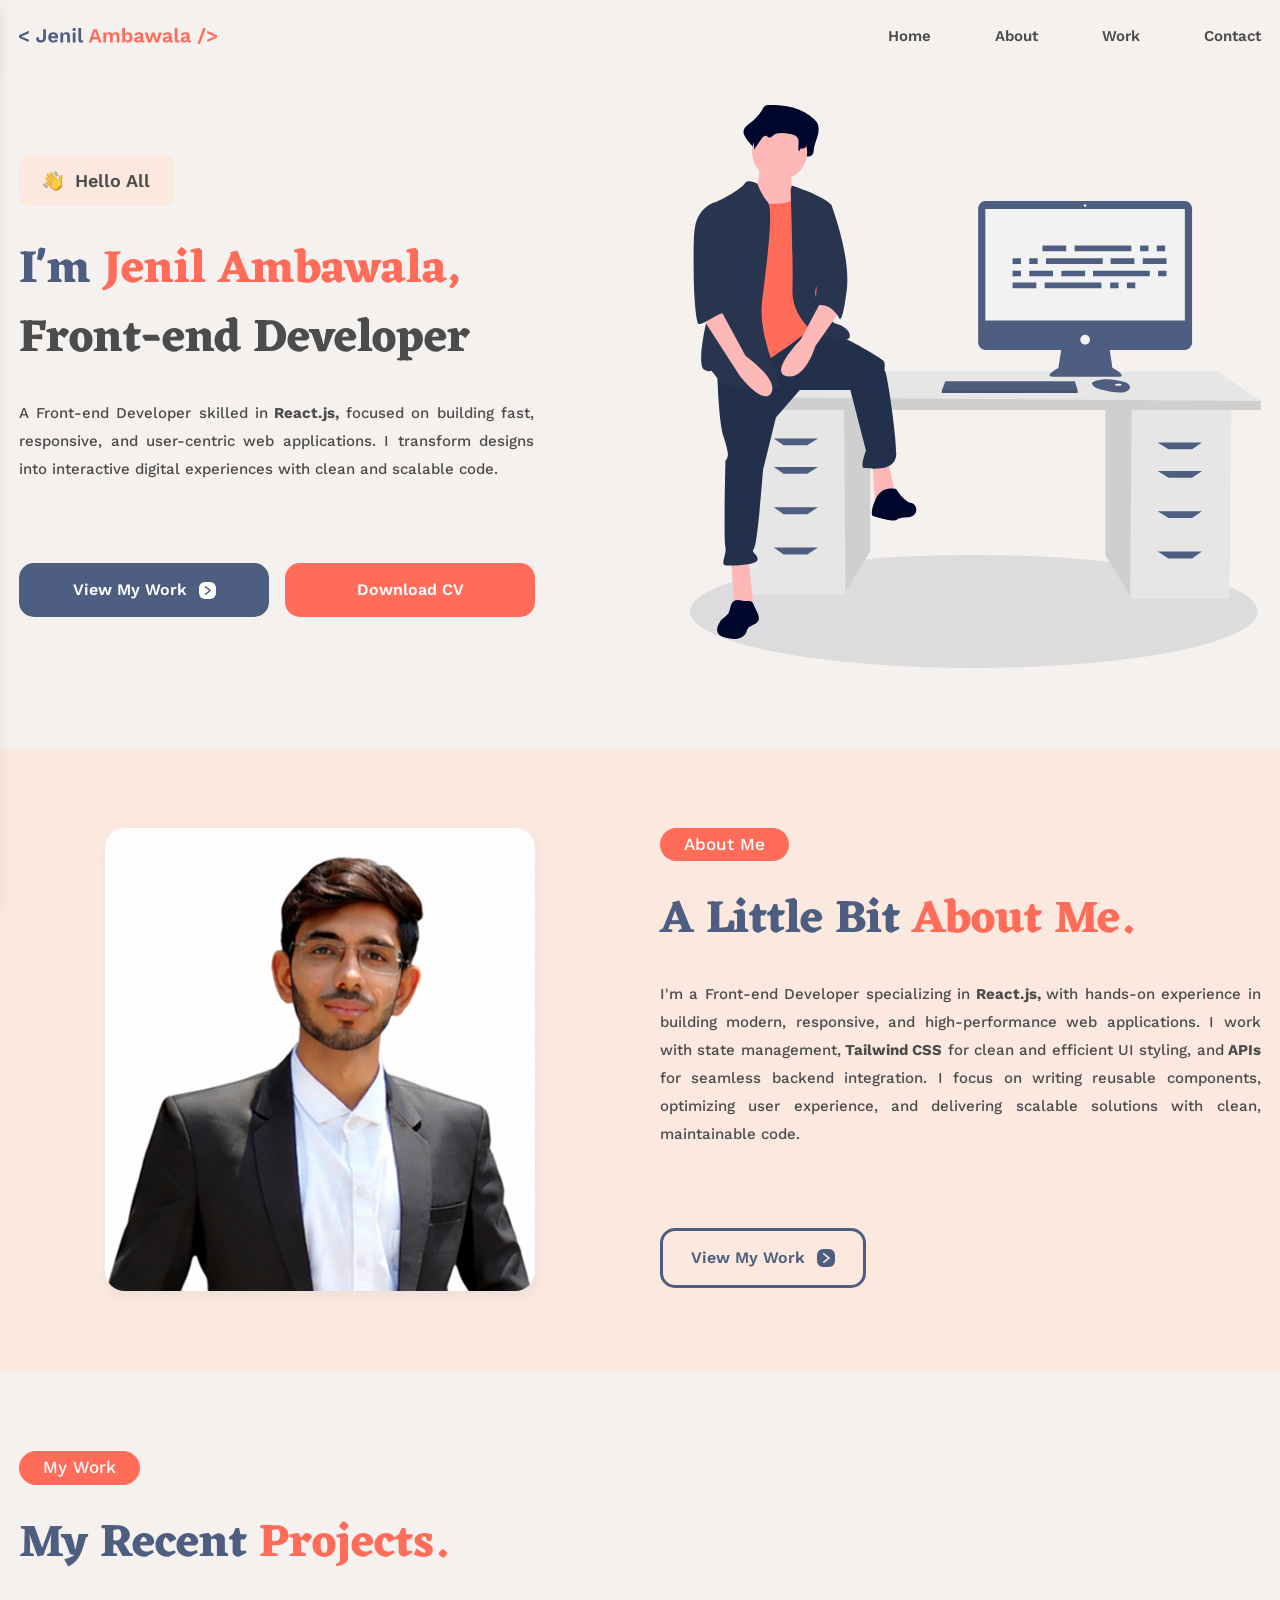
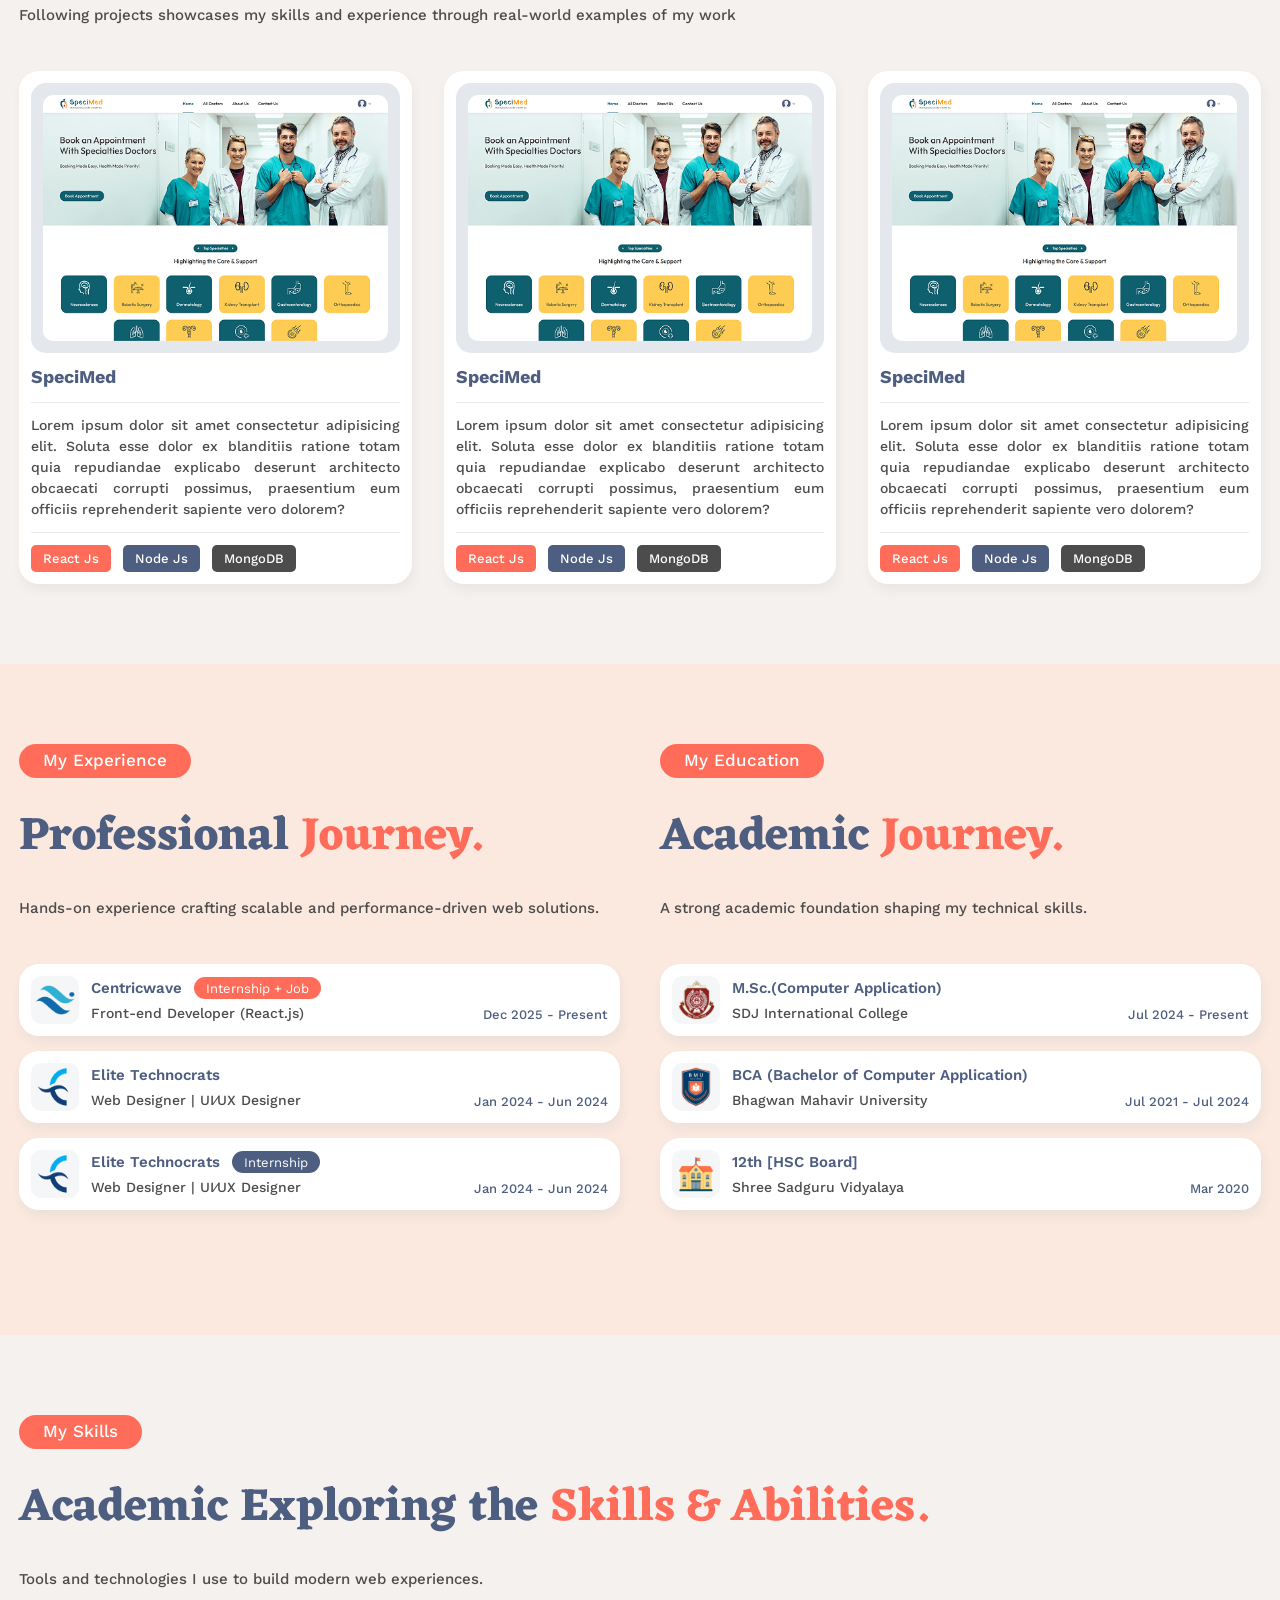
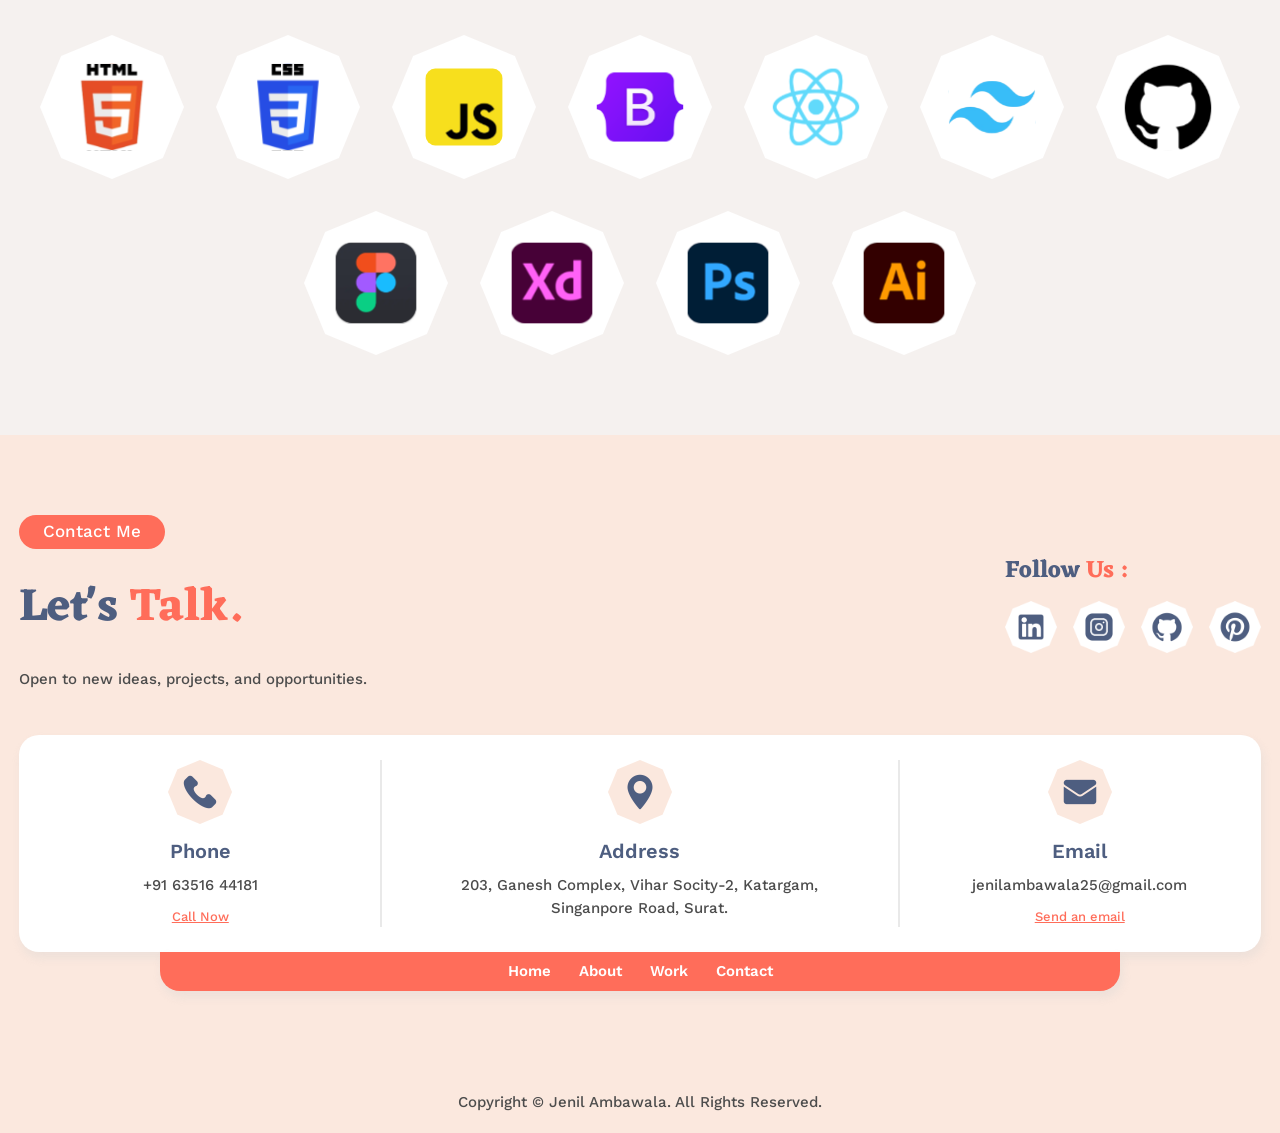
==== commit 28864287: "Side Menu Bug Solve" ====
--- a/index.html
+++ b/index.html
@@ -1,14 +1,15 @@
-<!doctype html>
-<html lang="en">
-  <head>
-    <meta charset="UTF-8" />
-    <link rel="icon" type="image/svg+xml" href="/vite.svg" />
-    <meta name="viewport" content="width=device-width, initial-scale=1.0" />
-    <title>Jenil Ambawala | Front-end Developer (React.js)</title>
-    <script type="module" crossorigin src="/assets/index-BTxPnXRz.js"></script>
-    <link rel="stylesheet" crossorigin href="/assets/index-CaAXvyLR.css">
-  </head>
-  <body>
-    <div id="root"></div>
-  </body>
-</html>
+<!doctype html>
+<html lang="en">
+  <head>
+    <meta charset="UTF-8" />
+    <link rel="icon" type="image/svg+xml" href="/vite.svg" />
+    <meta name="viewport" content="width=device-width, initial-scale=1.0, maximum-scale=1.0, user-scalable=0, shrink-to-fit=no" />
+    <title>Jenil Ambawala | Front-end Developer (React.js)</title>
+    <script type="module" crossorigin src="/assets/index-Cv5yeyUn.js"></script>
+    <link rel="stylesheet" crossorigin href="/assets/index-CCXRwlqM.css">
+  </head>
+  <body>
+    <div id="root"></div>+
+  </body>
+</html>
--- a/assets/index-CCXRwlqM.css
+++ b/assets/index-CCXRwlqM.css
@@ -0,0 +1 @@
+@import"https://fonts.googleapis.com/css2?family=Work+Sans:ital,wght@0,100..900;1,100..900&display=swap";@import"https://fonts.googleapis.com/css2?family=Eczar:wght@400..800&display=swap";@layer components;@layer properties{@supports (((-webkit-hyphens:none)) and (not (margin-trim:inline))) or ((-moz-orient:inline) and (not (color:rgb(from red r g b)))){*,:before,:after,::backdrop{--tw-translate-x:0;--tw-translate-y:0;--tw-translate-z:0;--tw-rotate-x:initial;--tw-rotate-y:initial;--tw-rotate-z:initial;--tw-skew-x:initial;--tw-skew-y:initial;--tw-border-style:solid;--tw-leading:initial;--tw-font-weight:initial;--tw-shadow:0 0 #0000;--tw-shadow-color:initial;--tw-shadow-alpha:100%;--tw-inset-shadow:0 0 #0000;--tw-inset-shadow-color:initial;--tw-inset-shadow-alpha:100%;--tw-ring-color:initial;--tw-ring-shadow:0 0 #0000;--tw-inset-ring-color:initial;--tw-inset-ring-shadow:0 0 #0000;--tw-ring-inset:initial;--tw-ring-offset-width:0px;--tw-ring-offset-color:#fff;--tw-ring-offset-shadow:0 0 #0000;--tw-backdrop-blur:initial;--tw-backdrop-brightness:initial;--tw-backdrop-contrast:initial;--tw-backdrop-grayscale:initial;--tw-backdrop-hue-rotate:initial;--tw-backdrop-invert:initial;--tw-backdrop-opacity:initial;--tw-backdrop-saturate:initial;--tw-backdrop-sepia:initial;--tw-duration:initial}}}@layer theme{:root,:host{--font-sans:ui-sans-serif,system-ui,sans-serif,"Apple Color Emoji","Segoe UI Emoji","Segoe UI Symbol","Noto Color Emoji";--font-mono:ui-monospace,SFMono-Regular,Menlo,Monaco,Consolas,"Liberation Mono","Courier New",monospace;--color-gray-400:oklch(70.7% .022 261.325);--color-black:#000;--color-white:#fff;--spacing:.25rem;--font-weight-normal:400;--font-weight-semibold:600;--font-weight-bold:700;--blur-sm:8px;--blur-md:12px;--default-transition-duration:.15s;--default-transition-timing-function:cubic-bezier(.4,0,.2,1);--default-font-family:var(--font-sans);--default-mono-font-family:var(--font-mono);--font-eczar-serif:"Eczar",serif;--color-soft-peach:#fbe8de;--color-off-white:#f5f1ef;--color-t-off-white:#e4e7ec;--color-coral-red:#ff6d5a;--color-slate-blue:#4e5e80;--color-dark-gray:#4c4c4c;--color-border:#e9e9e9;--text-13px:13px;--text-14px:14px;--text-15px:15px;--text-16px:16px;--text-17px:17px;--text-18px:18px;--text-46px:46px;--font-medium:500;--text-32px:32px}}@layer base{*,:after,:before,::backdrop{box-sizing:border-box;border:0 solid;margin:0;padding:0}::file-selector-button{box-sizing:border-box;border:0 solid;margin:0;padding:0}html,:host{-webkit-text-size-adjust:100%;tab-size:4;line-height:1.5;font-family:var(--default-font-family,ui-sans-serif,system-ui,sans-serif,"Apple Color Emoji","Segoe UI Emoji","Segoe UI Symbol","Noto Color Emoji");font-feature-settings:var(--default-font-feature-settings,normal);font-variation-settings:var(--default-font-variation-settings,normal);-webkit-tap-highlight-color:transparent}hr{height:0;color:inherit;border-top-width:1px}abbr:where([title]){-webkit-text-decoration:underline dotted;text-decoration:underline dotted}h1,h2,h3,h4,h5,h6{font-size:inherit;font-weight:inherit}a{color:inherit;-webkit-text-decoration:inherit;text-decoration:inherit}b,strong{font-weight:bolder}code,kbd,samp,pre{font-family:var(--default-mono-font-family,ui-monospace,SFMono-Regular,Menlo,Monaco,Consolas,"Liberation Mono","Courier New",monospace);font-feature-settings:var(--default-mono-font-feature-settings,normal);font-variation-settings:var(--default-mono-font-variation-settings,normal);font-size:1em}small{font-size:80%}sub,sup{vertical-align:baseline;font-size:75%;line-height:0;position:relative}sub{bottom:-.25em}sup{top:-.5em}table{text-indent:0;border-color:inherit;border-collapse:collapse}:-moz-focusring{outline:auto}progress{vertical-align:baseline}summary{display:list-item}ol,ul,menu{list-style:none}img,svg,video,canvas,audio,iframe,embed,object{vertical-align:middle;display:block}img,video{max-width:100%;height:auto}button,input,select,optgroup,textarea{font:inherit;font-feature-settings:inherit;font-variation-settings:inherit;letter-spacing:inherit;color:inherit;opacity:1;background-color:#0000;border-radius:0}::file-selector-button{font:inherit;font-feature-settings:inherit;font-variation-settings:inherit;letter-spacing:inherit;color:inherit;opacity:1;background-color:#0000;border-radius:0}:where(select:is([multiple],[size])) optgroup{font-weight:bolder}:where(select:is([multiple],[size])) optgroup option{padding-inline-start:20px}::file-selector-button{margin-inline-end:4px}::placeholder{opacity:1}@supports (not ((-webkit-appearance:-apple-pay-button))) or (contain-intrinsic-size:1px){::placeholder{color:currentColor}@supports (color:color-mix(in lab,red,red)){::placeholder{color:color-mix(in oklab,currentcolor 50%,transparent)}}}textarea{resize:vertical}::-webkit-search-decoration{-webkit-appearance:none}::-webkit-date-and-time-value{min-height:1lh;text-align:inherit}::-webkit-datetime-edit{display:inline-flex}::-webkit-datetime-edit-fields-wrapper{padding:0}::-webkit-datetime-edit{padding-block:0}::-webkit-datetime-edit-year-field{padding-block:0}::-webkit-datetime-edit-month-field{padding-block:0}::-webkit-datetime-edit-day-field{padding-block:0}::-webkit-datetime-edit-hour-field{padding-block:0}::-webkit-datetime-edit-minute-field{padding-block:0}::-webkit-datetime-edit-second-field{padding-block:0}::-webkit-datetime-edit-millisecond-field{padding-block:0}::-webkit-datetime-edit-meridiem-field{padding-block:0}::-webkit-calendar-picker-indicator{line-height:1}:-moz-ui-invalid{box-shadow:none}button,input:where([type=button],[type=reset],[type=submit]){appearance:button}::file-selector-button{appearance:button}::-webkit-inner-spin-button{height:auto}::-webkit-outer-spin-button{height:auto}[hidden]:where(:not([hidden=until-found])){display:none!important}input::placeholder,textarea::placeholder{color:var(--color-gray-400)}button:not(:disabled),[role=button]:not(:disabled){cursor:pointer}section{padding-block:5rem}}@layer utilities{.absolute{position:absolute}.fixed{position:fixed}.relative{position:relative}.inset-0{inset:calc(var(--spacing)*0)}.top-0{top:calc(var(--spacing)*0)}.top-0\.5{top:calc(var(--spacing)*.5)}.right-0{right:calc(var(--spacing)*0)}.bottom-0{bottom:calc(var(--spacing)*0)}.left-0{left:calc(var(--spacing)*0)}.z-9{z-index:9}.z-50{z-index:50}.float-right{float:right}.container{width:100%}@media(min-width:40rem){.container{max-width:40rem}}@media(min-width:48rem){.container{max-width:48rem}}@media(min-width:64rem){.container{max-width:64rem}}@media(min-width:80rem){.container{max-width:80rem}}@media(min-width:96rem){.container{max-width:96rem}}.container{max-width:86rem;margin-inline:auto;padding-inline:1.2rem}.mx-5{margin-inline:calc(var(--spacing)*5)}.mx-auto{margin-inline:auto}.my-3{margin-block:calc(var(--spacing)*3)}.my-6{margin-block:calc(var(--spacing)*6)}.mt-2{margin-top:calc(var(--spacing)*2)}.mt-3{margin-top:calc(var(--spacing)*3)}.mt-\[20px\]{margin-top:20px}.mb-1{margin-bottom:calc(var(--spacing)*1)}.mb-2{margin-bottom:calc(var(--spacing)*2)}.mb-\[12px\]{margin-bottom:12px}.mb-\[15px\]{margin-bottom:15px}.mb-\[25px\]{margin-bottom:25px}.mb-\[30px\]{margin-bottom:30px}.mb-\[45px\]{margin-bottom:45px}.mb-\[80px\]{margin-bottom:80px}.block{display:block}.flex{display:flex}.grid{display:grid}.hidden{display:none}.inline-block{display:inline-block}.inline-flex{display:inline-flex}.h-12{height:calc(var(--spacing)*12)}.h-\[17px\]{height:17px}.h-\[18px\]{height:18px}.h-full{height:100%}.w-5{width:calc(var(--spacing)*5)}.w-6\.5{width:calc(var(--spacing)*6.5)}.w-11{width:calc(var(--spacing)*11)}.w-12{width:calc(var(--spacing)*12)}.w-13{width:calc(var(--spacing)*13)}.w-16{width:calc(var(--spacing)*16)}.w-36{width:calc(var(--spacing)*36)}.w-\[17px\]{width:17px}.w-\[18px\]{width:18px}.w-\[95\%\]{width:95%}.w-\[290px\]{width:290px}.w-full{width:100%}.max-w-\[9px\]{max-width:9px}.max-w-\[10px\]{max-width:10px}.max-w-\[250px\]{max-width:250px}.max-w-\[515px\]{max-width:515px}.max-w-\[960px\]{max-width:960px}.min-w-12{min-width:calc(var(--spacing)*12)}.-translate-x-full{--tw-translate-x:-100%;translate:var(--tw-translate-x)var(--tw-translate-y)}.translate-x-0{--tw-translate-x:calc(var(--spacing)*0);translate:var(--tw-translate-x)var(--tw-translate-y)}.transform{transform:var(--tw-rotate-x,)var(--tw-rotate-y,)var(--tw-rotate-z,)var(--tw-skew-x,)var(--tw-skew-y,)}.grid-cols-1{grid-template-columns:repeat(1,minmax(0,1fr))}.grid-cols-2{grid-template-columns:repeat(2,minmax(0,1fr))}.flex-col{flex-direction:column}.flex-wrap{flex-wrap:wrap}.items-center{align-items:center}.items-end{align-items:flex-end}.justify-between{justify-content:space-between}.justify-center{justify-content:center}.justify-items-center{justify-items:center}.gap-0\.5{gap:calc(var(--spacing)*.5)}.gap-2{gap:calc(var(--spacing)*2)}.gap-3{gap:calc(var(--spacing)*3)}.gap-4{gap:calc(var(--spacing)*4)}.gap-5{gap:calc(var(--spacing)*5)}.gap-7{gap:calc(var(--spacing)*7)}.gap-8{gap:calc(var(--spacing)*8)}.gap-10{gap:calc(var(--spacing)*10)}.gap-12{gap:calc(var(--spacing)*12)}.gap-16{gap:calc(var(--spacing)*16)}.gap-\[12px\]{gap:12px}.gap-\[25px\]{gap:25px}.rounded-\[5px\]{border-radius:5px}.rounded-\[6px\]{border-radius:6px}.rounded-\[10px\]{border-radius:10px}.rounded-\[15px\]{border-radius:15px}.rounded-\[20px\]{border-radius:20px}.rounded-\[50px\]{border-radius:50px}.rounded-br-\[20px\]{border-bottom-right-radius:20px}.rounded-bl-\[20px\]{border-bottom-left-radius:20px}.border-3{border-style:var(--tw-border-style);border-width:3px}.border-y-1{border-block-style:var(--tw-border-style);border-block-width:1px}.border-y-2{border-block-style:var(--tw-border-style);border-block-width:2px}.border-border{border-color:var(--color-border)}.border-slate-blue{border-color:var(--color-slate-blue)}.bg-black\/50{background-color:#00000080}@supports (color:color-mix(in lab,red,red)){.bg-black\/50{background-color:color-mix(in oklab,var(--color-black)50%,transparent)}}.bg-coral-red{background-color:var(--color-coral-red)}.bg-dark-gray{background-color:var(--color-dark-gray)}.bg-off-white{background-color:var(--color-off-white)}.bg-off-white\/80{background-color:#f5f1efcc}@supports (color:color-mix(in lab,red,red)){.bg-off-white\/80{background-color:color-mix(in oklab,var(--color-off-white)80%,transparent)}}.bg-slate-blue{background-color:var(--color-slate-blue)}.bg-soft-peach{background-color:var(--color-soft-peach)}.bg-t-off-white{background-color:var(--color-t-off-white)}.bg-white{background-color:var(--color-white)}.object-cover{object-fit:cover}.p-3{padding:calc(var(--spacing)*3)}.p-\[13\.3px\]{padding:13.3px}.p-\[14\.6px\]{padding:14.6px}.p-\[25px\]{padding:25px}.px-3{padding-inline:calc(var(--spacing)*3)}.px-6{padding-inline:calc(var(--spacing)*6)}.px-\[22px\]{padding-inline:22px}.px-\[24px\]{padding-inline:24px}.px-\[28px\]{padding-inline:28px}.px-\[40px\]{padding-inline:40px}.py-1{padding-block:calc(var(--spacing)*1)}.py-2{padding-block:calc(var(--spacing)*2)}.py-3{padding-block:calc(var(--spacing)*3)}.py-4\.5{padding-block:calc(var(--spacing)*4.5)}.py-5{padding-block:calc(var(--spacing)*5)}.py-6{padding-block:calc(var(--spacing)*6)}.py-\[12px\]{padding-block:12px}.py-\[15px\]{padding-block:15px}.py-\[20px\]{padding-block:20px}.py-\[25px\]{padding-block:25px}.pt-\[10px\]{padding-top:10px}.pt-\[30px\]{padding-top:30px}.pl-6{padding-left:calc(var(--spacing)*6)}.text-center{text-align:center}.text-justify{text-align:justify}.font-eczar-serif{font-family:var(--font-eczar-serif)}.font-medium{font-family:var(--font-medium)}.text-13px{font-size:var(--text-13px)}.text-14px{font-size:var(--text-14px)}.text-16px{font-size:var(--text-16px)}.text-17px{font-size:var(--text-17px)}.text-18px{font-size:var(--text-18px)}.text-32px{font-size:var(--text-32px)}.text-\[18px\]{font-size:18px}.text-\[20px\]{font-size:20px}.text-\[24px\]{font-size:24px}.leading-7{--tw-leading:calc(var(--spacing)*7);line-height:calc(var(--spacing)*7)}.font-bold{--tw-font-weight:var(--font-weight-bold);font-weight:var(--font-weight-bold)}.font-normal{--tw-font-weight:var(--font-weight-normal);font-weight:var(--font-weight-normal)}.font-semibold{--tw-font-weight:var(--font-weight-semibold);font-weight:var(--font-weight-semibold)}.text-coral-red{color:var(--color-coral-red)}.text-dark-gray{color:var(--color-dark-gray)}.text-slate-blue{color:var(--color-slate-blue)}.text-white{color:var(--color-white)}.uppercase{text-transform:uppercase}.underline{text-decoration-line:underline}.shadow{--tw-shadow:2px 6px 10px var(--tw-shadow-color,#cfcfcf52);box-shadow:var(--tw-inset-shadow),var(--tw-inset-ring-shadow),var(--tw-ring-offset-shadow),var(--tw-ring-shadow),var(--tw-shadow)}.shadow-lg{--tw-shadow:0 10px 15px -3px var(--tw-shadow-color,#0000001a),0 4px 6px -4px var(--tw-shadow-color,#0000001a);box-shadow:var(--tw-inset-shadow),var(--tw-inset-ring-shadow),var(--tw-ring-offset-shadow),var(--tw-ring-shadow),var(--tw-shadow)}.backdrop-blur-md{--tw-backdrop-blur:blur(var(--blur-md));-webkit-backdrop-filter:var(--tw-backdrop-blur,)var(--tw-backdrop-brightness,)var(--tw-backdrop-contrast,)var(--tw-backdrop-grayscale,)var(--tw-backdrop-hue-rotate,)var(--tw-backdrop-invert,)var(--tw-backdrop-opacity,)var(--tw-backdrop-saturate,)var(--tw-backdrop-sepia,);backdrop-filter:var(--tw-backdrop-blur,)var(--tw-backdrop-brightness,)var(--tw-backdrop-contrast,)var(--tw-backdrop-grayscale,)var(--tw-backdrop-hue-rotate,)var(--tw-backdrop-invert,)var(--tw-backdrop-opacity,)var(--tw-backdrop-saturate,)var(--tw-backdrop-sepia,)}.backdrop-blur-sm{--tw-backdrop-blur:blur(var(--blur-sm));-webkit-backdrop-filter:var(--tw-backdrop-blur,)var(--tw-backdrop-brightness,)var(--tw-backdrop-contrast,)var(--tw-backdrop-grayscale,)var(--tw-backdrop-hue-rotate,)var(--tw-backdrop-invert,)var(--tw-backdrop-opacity,)var(--tw-backdrop-saturate,)var(--tw-backdrop-sepia,);backdrop-filter:var(--tw-backdrop-blur,)var(--tw-backdrop-brightness,)var(--tw-backdrop-contrast,)var(--tw-backdrop-grayscale,)var(--tw-backdrop-hue-rotate,)var(--tw-backdrop-invert,)var(--tw-backdrop-opacity,)var(--tw-backdrop-saturate,)var(--tw-backdrop-sepia,)}.transition-transform{transition-property:transform,translate,scale,rotate;transition-timing-function:var(--tw-ease,var(--default-transition-timing-function));transition-duration:var(--tw-duration,var(--default-transition-duration))}.duration-300{--tw-duration:.3s;transition-duration:.3s}@media(min-width:40rem){.sm\:mt-\[25px\]{margin-top:25px}}@media(min-width:48rem){.md\:mx-6{margin-inline:calc(var(--spacing)*6)}.md\:my-0{margin-block:calc(var(--spacing)*0)}.md\:flex{display:flex}.md\:hidden{display:none}.md\:max-w-\[430px\]{max-width:430px}.md\:basis-2\/3{flex-basis:66.6667%}.md\:basis-3\/3{flex-basis:100%}.md\:grid-cols-2{grid-template-columns:repeat(2,minmax(0,1fr))}.md\:flex-row{flex-direction:row}.md\:border-x-2{border-inline-style:var(--tw-border-style);border-inline-width:2px}.md\:border-y-0{border-block-style:var(--tw-border-style);border-block-width:0}.md\:px-10{padding-inline:calc(var(--spacing)*10)}.md\:py-0{padding-block:calc(var(--spacing)*0)}.md\:text-46px{font-size:var(--text-46px)}}@media(min-width:64rem){.lg\:block{display:block}.lg\:grid{display:grid}.lg\:grid-cols-3{grid-template-columns:repeat(3,minmax(0,1fr))}.lg\:flex-row{flex-direction:row}}@media(min-width:80rem){.xl\:w-full{width:100%}.xl\:gap-8{gap:calc(var(--spacing)*8)}}}@font-face{font-family:Work Sans,sans-serif;src:url(/assets/WorkSans-Medium-zc_8DpEi.ttf)}@font-face{font-family:Eczar,serif;src:url(/assets/Eczar-Bold-CrSbSpkc.ttf)}body{color:var(--color-dark-gray);font-family:Work Sans,sans-serif;font-size:var(--text-15px);font-optical-sizing:auto;font-weight:var(--font-medium);font-style:normal}*{scrollbar-width:thin;scrollbar-color:var(--color-slate-blue)var(--color-off-white)}::-webkit-scrollbar{width:8px}::-webkit-scrollbar-track{background:var(--color-off-white)}::-webkit-scrollbar-thumb{background:var(--color-slate-blue);border-radius:6px}::-webkit-scrollbar-thumb:hover{background:var(--color-coral-red)}@property --tw-translate-x{syntax:"*";inherits:false;initial-value:0}@property --tw-translate-y{syntax:"*";inherits:false;initial-value:0}@property --tw-translate-z{syntax:"*";inherits:false;initial-value:0}@property --tw-rotate-x{syntax:"*";inherits:false}@property --tw-rotate-y{syntax:"*";inherits:false}@property --tw-rotate-z{syntax:"*";inherits:false}@property --tw-skew-x{syntax:"*";inherits:false}@property --tw-skew-y{syntax:"*";inherits:false}@property --tw-border-style{syntax:"*";inherits:false;initial-value:solid}@property --tw-leading{syntax:"*";inherits:false}@property --tw-font-weight{syntax:"*";inherits:false}@property --tw-shadow{syntax:"*";inherits:false;initial-value:0 0 #0000}@property --tw-shadow-color{syntax:"*";inherits:false}@property --tw-shadow-alpha{syntax:"<percentage>";inherits:false;initial-value:100%}@property --tw-inset-shadow{syntax:"*";inherits:false;initial-value:0 0 #0000}@property --tw-inset-shadow-color{syntax:"*";inherits:false}@property --tw-inset-shadow-alpha{syntax:"<percentage>";inherits:false;initial-value:100%}@property --tw-ring-color{syntax:"*";inherits:false}@property --tw-ring-shadow{syntax:"*";inherits:false;initial-value:0 0 #0000}@property --tw-inset-ring-color{syntax:"*";inherits:false}@property --tw-inset-ring-shadow{syntax:"*";inherits:false;initial-value:0 0 #0000}@property --tw-ring-inset{syntax:"*";inherits:false}@property --tw-ring-offset-width{syntax:"<length>";inherits:false;initial-value:0}@property --tw-ring-offset-color{syntax:"*";inherits:false;initial-value:#fff}@property --tw-ring-offset-shadow{syntax:"*";inherits:false;initial-value:0 0 #0000}@property --tw-backdrop-blur{syntax:"*";inherits:false}@property --tw-backdrop-brightness{syntax:"*";inherits:false}@property --tw-backdrop-contrast{syntax:"*";inherits:false}@property --tw-backdrop-grayscale{syntax:"*";inherits:false}@property --tw-backdrop-hue-rotate{syntax:"*";inherits:false}@property --tw-backdrop-invert{syntax:"*";inherits:false}@property --tw-backdrop-opacity{syntax:"*";inherits:false}@property --tw-backdrop-saturate{syntax:"*";inherits:false}@property --tw-backdrop-sepia{syntax:"*";inherits:false}@property --tw-duration{syntax:"*";inherits:false}
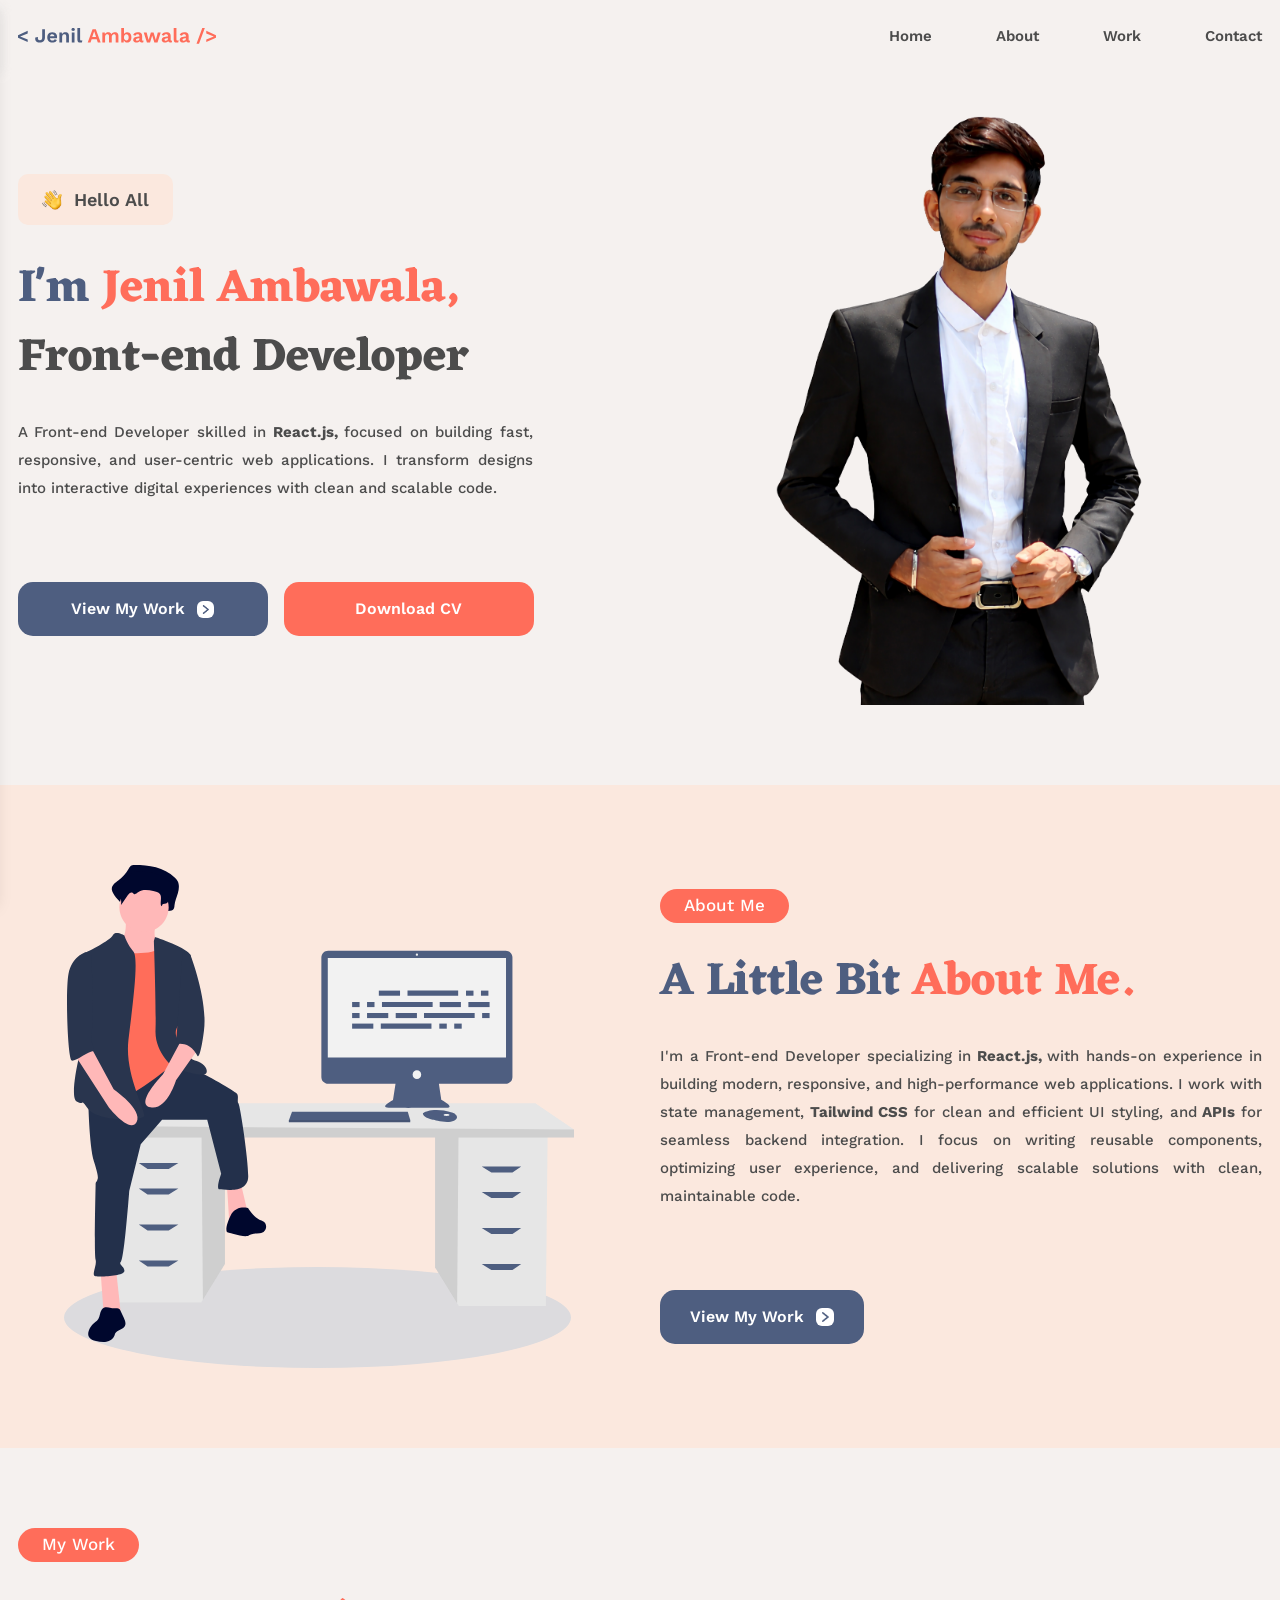
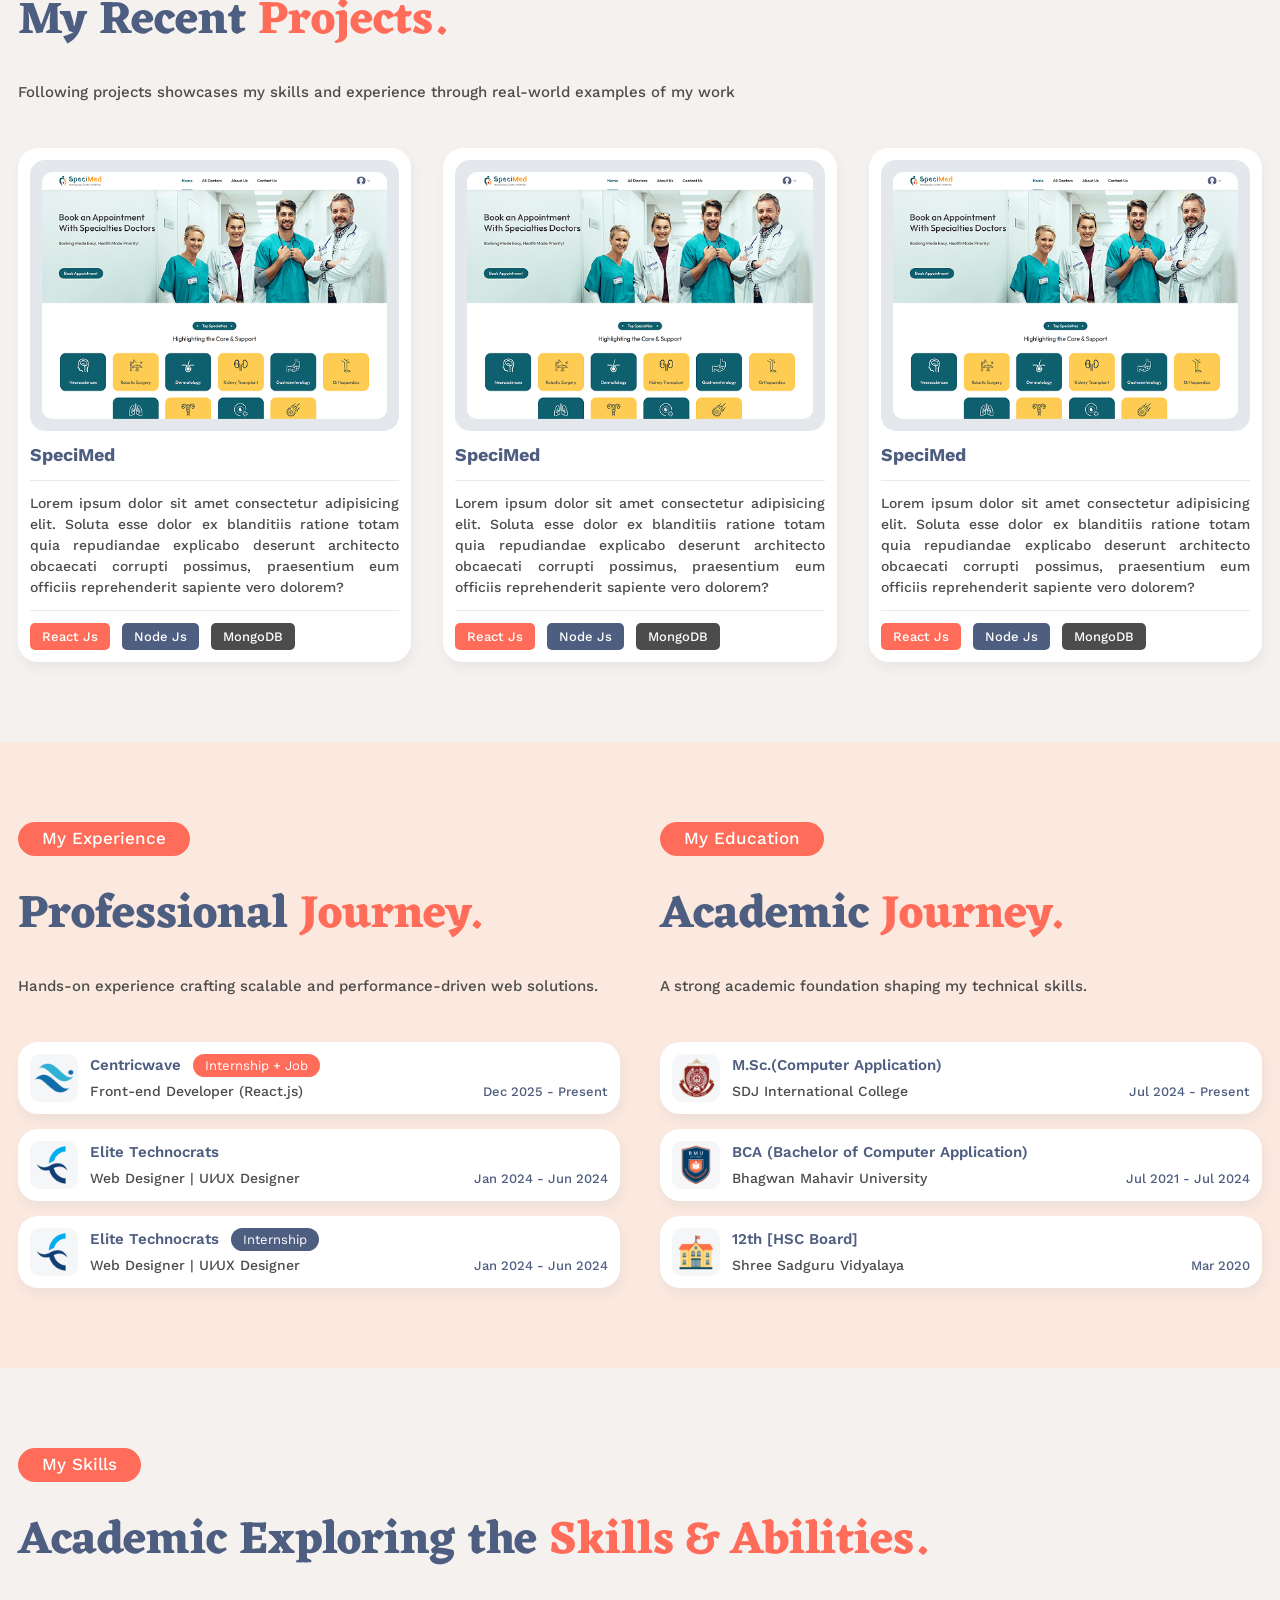
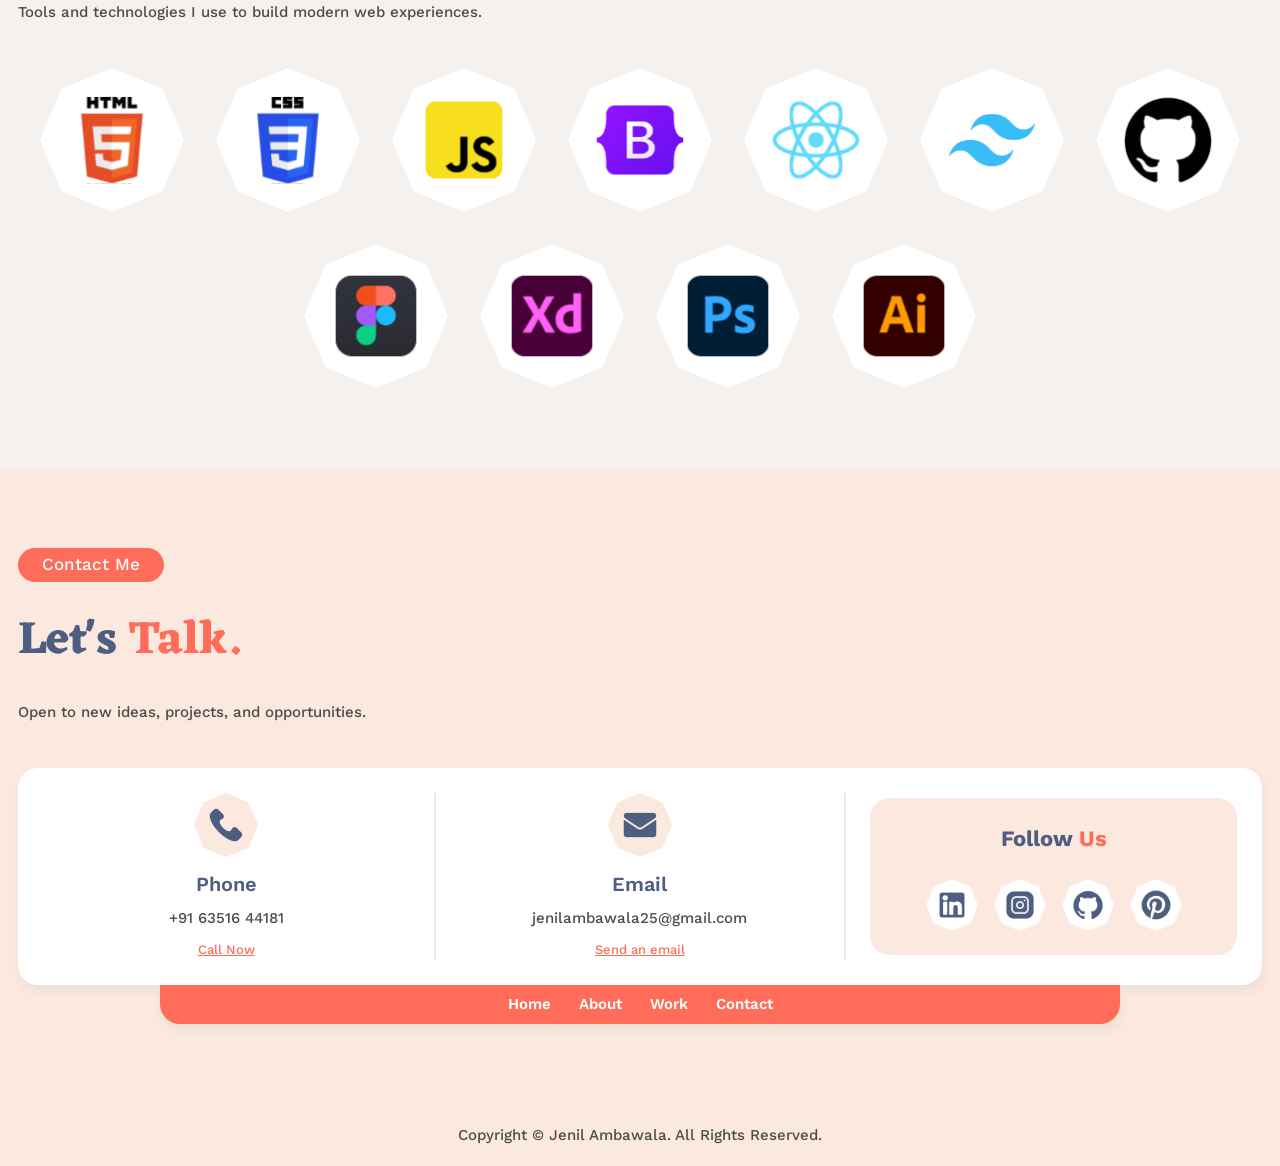
==== commit 091d47d8: "Hero - Download CV Fun..., View My Work Click to redirect, About Me - Button Fil color" ====
--- a/index.html
+++ b/index.html
@@ -5,8 +5,8 @@
     <link rel="icon" type="image/svg+xml" href="/vite.svg" />
     <meta name="viewport" content="width=device-width, initial-scale=1.0, maximum-scale=1.0, user-scalable=0, shrink-to-fit=no" />
     <title>Jenil Ambawala | Front-end Developer (React.js)</title>
-    <script type="module" crossorigin src="/assets/index-Cv5yeyUn.js"></script>
-    <link rel="stylesheet" crossorigin href="/assets/index-CCXRwlqM.css">
+    <script type="module" crossorigin src="/assets/index-CHTyI_jz.js"></script>
+    <link rel="stylesheet" crossorigin href="/assets/index-9iFeL511.css">
   </head>
   <body>
     <div id="root"></div>
--- a/assets/index-9iFeL511.css
+++ b/assets/index-9iFeL511.css
@@ -0,0 +1 @@
+@import"https://fonts.googleapis.com/css2?family=Work+Sans:ital,wght@0,100..900;1,100..900&display=swap";@import"https://fonts.googleapis.com/css2?family=Eczar:wght@400..800&display=swap";@layer components;@layer properties{@supports (((-webkit-hyphens:none)) and (not (margin-trim:inline))) or ((-moz-orient:inline) and (not (color:rgb(from red r g b)))){*,:before,:after,::backdrop{--tw-translate-x:0;--tw-translate-y:0;--tw-translate-z:0;--tw-rotate-x:initial;--tw-rotate-y:initial;--tw-rotate-z:initial;--tw-skew-x:initial;--tw-skew-y:initial;--tw-border-style:solid;--tw-leading:initial;--tw-font-weight:initial;--tw-shadow:0 0 #0000;--tw-shadow-color:initial;--tw-shadow-alpha:100%;--tw-inset-shadow:0 0 #0000;--tw-inset-shadow-color:initial;--tw-inset-shadow-alpha:100%;--tw-ring-color:initial;--tw-ring-shadow:0 0 #0000;--tw-inset-ring-color:initial;--tw-inset-ring-shadow:0 0 #0000;--tw-ring-inset:initial;--tw-ring-offset-width:0px;--tw-ring-offset-color:#fff;--tw-ring-offset-shadow:0 0 #0000;--tw-backdrop-blur:initial;--tw-backdrop-brightness:initial;--tw-backdrop-contrast:initial;--tw-backdrop-grayscale:initial;--tw-backdrop-hue-rotate:initial;--tw-backdrop-invert:initial;--tw-backdrop-opacity:initial;--tw-backdrop-saturate:initial;--tw-backdrop-sepia:initial;--tw-duration:initial}}}@layer theme{:root,:host{--font-sans:ui-sans-serif,system-ui,sans-serif,"Apple Color Emoji","Segoe UI Emoji","Segoe UI Symbol","Noto Color Emoji";--font-mono:ui-monospace,SFMono-Regular,Menlo,Monaco,Consolas,"Liberation Mono","Courier New",monospace;--color-gray-400:oklch(70.7% .022 261.325);--color-black:#000;--color-white:#fff;--spacing:.25rem;--font-weight-normal:400;--font-weight-semibold:600;--font-weight-bold:700;--blur-sm:8px;--blur-md:12px;--default-transition-duration:.15s;--default-transition-timing-function:cubic-bezier(.4,0,.2,1);--default-font-family:var(--font-sans);--default-mono-font-family:var(--font-mono);--font-eczar-serif:"Eczar",serif;--color-soft-peach:#fbe8de;--color-off-white:#f5f1ef;--color-t-off-white:#e4e7ec;--color-coral-red:#ff6d5a;--color-slate-blue:#4e5e80;--color-dark-gray:#4c4c4c;--color-full-white:#fff;--color-border:#e9e9e9;--text-13px:13px;--text-14px:14px;--text-15px:15px;--text-16px:16px;--text-17px:17px;--text-18px:18px;--text-46px:46px;--font-medium:500;--text-32px:32px}}@layer base{*,:after,:before,::backdrop{box-sizing:border-box;border:0 solid;margin:0;padding:0}::file-selector-button{box-sizing:border-box;border:0 solid;margin:0;padding:0}html,:host{-webkit-text-size-adjust:100%;tab-size:4;line-height:1.5;font-family:var(--default-font-family,ui-sans-serif,system-ui,sans-serif,"Apple Color Emoji","Segoe UI Emoji","Segoe UI Symbol","Noto Color Emoji");font-feature-settings:var(--default-font-feature-settings,normal);font-variation-settings:var(--default-font-variation-settings,normal);-webkit-tap-highlight-color:transparent}hr{height:0;color:inherit;border-top-width:1px}abbr:where([title]){-webkit-text-decoration:underline dotted;text-decoration:underline dotted}h1,h2,h3,h4,h5,h6{font-size:inherit;font-weight:inherit}a{color:inherit;-webkit-text-decoration:inherit;text-decoration:inherit}b,strong{font-weight:bolder}code,kbd,samp,pre{font-family:var(--default-mono-font-family,ui-monospace,SFMono-Regular,Menlo,Monaco,Consolas,"Liberation Mono","Courier New",monospace);font-feature-settings:var(--default-mono-font-feature-settings,normal);font-variation-settings:var(--default-mono-font-variation-settings,normal);font-size:1em}small{font-size:80%}sub,sup{vertical-align:baseline;font-size:75%;line-height:0;position:relative}sub{bottom:-.25em}sup{top:-.5em}table{text-indent:0;border-color:inherit;border-collapse:collapse}:-moz-focusring{outline:auto}progress{vertical-align:baseline}summary{display:list-item}ol,ul,menu{list-style:none}img,svg,video,canvas,audio,iframe,embed,object{vertical-align:middle;display:block}img,video{max-width:100%;height:auto}button,input,select,optgroup,textarea{font:inherit;font-feature-settings:inherit;font-variation-settings:inherit;letter-spacing:inherit;color:inherit;opacity:1;background-color:#0000;border-radius:0}::file-selector-button{font:inherit;font-feature-settings:inherit;font-variation-settings:inherit;letter-spacing:inherit;color:inherit;opacity:1;background-color:#0000;border-radius:0}:where(select:is([multiple],[size])) optgroup{font-weight:bolder}:where(select:is([multiple],[size])) optgroup option{padding-inline-start:20px}::file-selector-button{margin-inline-end:4px}::placeholder{opacity:1}@supports (not ((-webkit-appearance:-apple-pay-button))) or (contain-intrinsic-size:1px){::placeholder{color:currentColor}@supports (color:color-mix(in lab,red,red)){::placeholder{color:color-mix(in oklab,currentcolor 50%,transparent)}}}textarea{resize:vertical}::-webkit-search-decoration{-webkit-appearance:none}::-webkit-date-and-time-value{min-height:1lh;text-align:inherit}::-webkit-datetime-edit{display:inline-flex}::-webkit-datetime-edit-fields-wrapper{padding:0}::-webkit-datetime-edit{padding-block:0}::-webkit-datetime-edit-year-field{padding-block:0}::-webkit-datetime-edit-month-field{padding-block:0}::-webkit-datetime-edit-day-field{padding-block:0}::-webkit-datetime-edit-hour-field{padding-block:0}::-webkit-datetime-edit-minute-field{padding-block:0}::-webkit-datetime-edit-second-field{padding-block:0}::-webkit-datetime-edit-millisecond-field{padding-block:0}::-webkit-datetime-edit-meridiem-field{padding-block:0}::-webkit-calendar-picker-indicator{line-height:1}:-moz-ui-invalid{box-shadow:none}button,input:where([type=button],[type=reset],[type=submit]){appearance:button}::file-selector-button{appearance:button}::-webkit-inner-spin-button{height:auto}::-webkit-outer-spin-button{height:auto}[hidden]:where(:not([hidden=until-found])){display:none!important}input::placeholder,textarea::placeholder{color:var(--color-gray-400)}button:not(:disabled),[role=button]:not(:disabled){cursor:pointer}section{padding-block:5rem}}@layer utilities{.absolute{position:absolute}.fixed{position:fixed}.relative{position:relative}.inset-0{inset:calc(var(--spacing)*0)}.top-0{top:calc(var(--spacing)*0)}.top-0\.5{top:calc(var(--spacing)*.5)}.right-0{right:calc(var(--spacing)*0)}.bottom-0{bottom:calc(var(--spacing)*0)}.left-0{left:calc(var(--spacing)*0)}.z-9{z-index:9}.z-50{z-index:50}.float-right{float:right}.container{width:100%}@media(min-width:40rem){.container{max-width:40rem}}@media(min-width:48rem){.container{max-width:48rem}}@media(min-width:64rem){.container{max-width:64rem}}@media(min-width:80rem){.container{max-width:80rem}}@media(min-width:96rem){.container{max-width:96rem}}.container{max-width:86rem;margin-inline:auto;padding-inline:1.1rem}.mx-5{margin-inline:calc(var(--spacing)*5)}.mx-auto{margin-inline:auto}.my-3{margin-block:calc(var(--spacing)*3)}.my-6{margin-block:calc(var(--spacing)*6)}.mt-2{margin-top:calc(var(--spacing)*2)}.mt-3{margin-top:calc(var(--spacing)*3)}.mt-\[20px\]{margin-top:20px}.mb-1{margin-bottom:calc(var(--spacing)*1)}.mb-2{margin-bottom:calc(var(--spacing)*2)}.mb-5{margin-bottom:calc(var(--spacing)*5)}.mb-\[12px\]{margin-bottom:12px}.mb-\[15px\]{margin-bottom:15px}.mb-\[25px\]{margin-bottom:25px}.mb-\[30px\]{margin-bottom:30px}.mb-\[45px\]{margin-bottom:45px}.mb-\[80px\]{margin-bottom:80px}.block{display:block}.flex{display:flex}.grid{display:grid}.hidden{display:none}.inline-block{display:inline-block}.inline-flex{display:inline-flex}.h-12{height:calc(var(--spacing)*12)}.h-\[17px\]{height:17px}.h-\[18px\]{height:18px}.h-full{height:100%}.w-5{width:calc(var(--spacing)*5)}.w-6\.5{width:calc(var(--spacing)*6.5)}.w-11{width:calc(var(--spacing)*11)}.w-12{width:calc(var(--spacing)*12)}.w-13{width:calc(var(--spacing)*13)}.w-16{width:calc(var(--spacing)*16)}.w-36{width:calc(var(--spacing)*36)}.w-\[10px\]{width:10px}.w-\[17px\]{width:17px}.w-\[18px\]{width:18px}.w-\[95\%\]{width:95%}.w-\[290px\]{width:290px}.w-full{width:100%}.max-w-\[9px\]{max-width:9px}.max-w-\[250px\]{max-width:250px}.max-w-\[515px\]{max-width:515px}.max-w-\[960px\]{max-width:960px}.min-w-12{min-width:calc(var(--spacing)*12)}.-translate-x-full{--tw-translate-x:-100%;translate:var(--tw-translate-x)var(--tw-translate-y)}.translate-x-0{--tw-translate-x:calc(var(--spacing)*0);translate:var(--tw-translate-x)var(--tw-translate-y)}.transform{transform:var(--tw-rotate-x,)var(--tw-rotate-y,)var(--tw-rotate-z,)var(--tw-skew-x,)var(--tw-skew-y,)}.grid-cols-1{grid-template-columns:repeat(1,minmax(0,1fr))}.grid-cols-2{grid-template-columns:repeat(2,minmax(0,1fr))}.flex-col{flex-direction:column}.flex-wrap{flex-wrap:wrap}.items-center{align-items:center}.items-end{align-items:flex-end}.justify-between{justify-content:space-between}.justify-center{justify-content:center}.justify-items-center{justify-items:center}.gap-0\.5{gap:calc(var(--spacing)*.5)}.gap-2{gap:calc(var(--spacing)*2)}.gap-3{gap:calc(var(--spacing)*3)}.gap-4{gap:calc(var(--spacing)*4)}.gap-5{gap:calc(var(--spacing)*5)}.gap-7{gap:calc(var(--spacing)*7)}.gap-8{gap:calc(var(--spacing)*8)}.gap-10{gap:calc(var(--spacing)*10)}.gap-12{gap:calc(var(--spacing)*12)}.gap-16{gap:calc(var(--spacing)*16)}.gap-\[12px\]{gap:12px}.gap-\[25px\]{gap:25px}.rounded-\[5px\]{border-radius:5px}.rounded-\[6px\]{border-radius:6px}.rounded-\[10px\]{border-radius:10px}.rounded-\[15px\]{border-radius:15px}.rounded-\[20px\]{border-radius:20px}.rounded-\[50px\]{border-radius:50px}.rounded-br-\[20px\]{border-bottom-right-radius:20px}.rounded-bl-\[20px\]{border-bottom-left-radius:20px}.border-y-1{border-block-style:var(--tw-border-style);border-block-width:1px}.border-y-2{border-block-style:var(--tw-border-style);border-block-width:2px}.border-border{border-color:var(--color-border)}.bg-black\/50{background-color:#00000080}@supports (color:color-mix(in lab,red,red)){.bg-black\/50{background-color:color-mix(in oklab,var(--color-black)50%,transparent)}}.bg-coral-red{background-color:var(--color-coral-red)}.bg-dark-gray{background-color:var(--color-dark-gray)}.bg-full-white{background-color:var(--color-full-white)}.bg-off-white{background-color:var(--color-off-white)}.bg-off-white\/80{background-color:#f5f1efcc}@supports (color:color-mix(in lab,red,red)){.bg-off-white\/80{background-color:color-mix(in oklab,var(--color-off-white)80%,transparent)}}.bg-slate-blue{background-color:var(--color-slate-blue)}.bg-soft-peach{background-color:var(--color-soft-peach)}.bg-t-off-white{background-color:var(--color-t-off-white)}.bg-white{background-color:var(--color-white)}.p-3{padding:calc(var(--spacing)*3)}.p-\[13\.3px\]{padding:13.3px}.p-\[14\.6px\]{padding:14.6px}.p-\[25px\]{padding:25px}.px-2{padding-inline:calc(var(--spacing)*2)}.px-3{padding-inline:calc(var(--spacing)*3)}.px-6{padding-inline:calc(var(--spacing)*6)}.px-\[22px\]{padding-inline:22px}.px-\[24px\]{padding-inline:24px}.px-\[30px\]{padding-inline:30px}.py-1{padding-block:calc(var(--spacing)*1)}.py-2{padding-block:calc(var(--spacing)*2)}.py-3{padding-block:calc(var(--spacing)*3)}.py-4{padding-block:calc(var(--spacing)*4)}.py-4\.5{padding-block:calc(var(--spacing)*4.5)}.py-5{padding-block:calc(var(--spacing)*5)}.py-6{padding-block:calc(var(--spacing)*6)}.py-\[12px\]{padding-block:12px}.py-\[15px\]{padding-block:15px}.py-\[20px\]{padding-block:20px}.py-\[25px\]{padding-block:25px}.pt-\[10px\]{padding-top:10px}.pt-\[30px\]{padding-top:30px}.pl-6{padding-left:calc(var(--spacing)*6)}.text-center{text-align:center}.text-justify{text-align:justify}.font-eczar-serif{font-family:var(--font-eczar-serif)}.font-medium{font-family:var(--font-medium)}.text-13px{font-size:var(--text-13px)}.text-14px{font-size:var(--text-14px)}.text-16px{font-size:var(--text-16px)}.text-17px{font-size:var(--text-17px)}.text-18px{font-size:var(--text-18px)}.text-32px{font-size:var(--text-32px)}.text-\[18px\]{font-size:18px}.text-\[20px\]{font-size:20px}.text-\[22px\]{font-size:22px}.text-\[24px\]{font-size:24px}.leading-7{--tw-leading:calc(var(--spacing)*7);line-height:calc(var(--spacing)*7)}.font-bold{--tw-font-weight:var(--font-weight-bold);font-weight:var(--font-weight-bold)}.font-normal{--tw-font-weight:var(--font-weight-normal);font-weight:var(--font-weight-normal)}.font-semibold{--tw-font-weight:var(--font-weight-semibold);font-weight:var(--font-weight-semibold)}.text-coral-red{color:var(--color-coral-red)}.text-dark-gray{color:var(--color-dark-gray)}.text-full-white{color:var(--color-full-white)}.text-slate-blue{color:var(--color-slate-blue)}.text-white{color:var(--color-white)}.uppercase{text-transform:uppercase}.underline{text-decoration-line:underline}.shadow{--tw-shadow:2px 6px 10px var(--tw-shadow-color,#cfcfcf52);box-shadow:var(--tw-inset-shadow),var(--tw-inset-ring-shadow),var(--tw-ring-offset-shadow),var(--tw-ring-shadow),var(--tw-shadow)}.shadow-lg{--tw-shadow:0 10px 15px -3px var(--tw-shadow-color,#0000001a),0 4px 6px -4px var(--tw-shadow-color,#0000001a);box-shadow:var(--tw-inset-shadow),var(--tw-inset-ring-shadow),var(--tw-ring-offset-shadow),var(--tw-ring-shadow),var(--tw-shadow)}.backdrop-blur-md{--tw-backdrop-blur:blur(var(--blur-md));-webkit-backdrop-filter:var(--tw-backdrop-blur,)var(--tw-backdrop-brightness,)var(--tw-backdrop-contrast,)var(--tw-backdrop-grayscale,)var(--tw-backdrop-hue-rotate,)var(--tw-backdrop-invert,)var(--tw-backdrop-opacity,)var(--tw-backdrop-saturate,)var(--tw-backdrop-sepia,);backdrop-filter:var(--tw-backdrop-blur,)var(--tw-backdrop-brightness,)var(--tw-backdrop-contrast,)var(--tw-backdrop-grayscale,)var(--tw-backdrop-hue-rotate,)var(--tw-backdrop-invert,)var(--tw-backdrop-opacity,)var(--tw-backdrop-saturate,)var(--tw-backdrop-sepia,)}.backdrop-blur-sm{--tw-backdrop-blur:blur(var(--blur-sm));-webkit-backdrop-filter:var(--tw-backdrop-blur,)var(--tw-backdrop-brightness,)var(--tw-backdrop-contrast,)var(--tw-backdrop-grayscale,)var(--tw-backdrop-hue-rotate,)var(--tw-backdrop-invert,)var(--tw-backdrop-opacity,)var(--tw-backdrop-saturate,)var(--tw-backdrop-sepia,);backdrop-filter:var(--tw-backdrop-blur,)var(--tw-backdrop-brightness,)var(--tw-backdrop-contrast,)var(--tw-backdrop-grayscale,)var(--tw-backdrop-hue-rotate,)var(--tw-backdrop-invert,)var(--tw-backdrop-opacity,)var(--tw-backdrop-saturate,)var(--tw-backdrop-sepia,)}.transition-transform{transition-property:transform,translate,scale,rotate;transition-timing-function:var(--tw-ease,var(--default-transition-timing-function));transition-duration:var(--tw-duration,var(--default-transition-duration))}.duration-300{--tw-duration:.3s;transition-duration:.3s}@media(min-width:40rem){.sm\:mt-\[25px\]{margin-top:25px}}@media(min-width:48rem){.md\:mx-6{margin-inline:calc(var(--spacing)*6)}.md\:my-0{margin-block:calc(var(--spacing)*0)}.md\:flex{display:flex}.md\:hidden{display:none}.md\:max-w-\[400px\]{max-width:400px}.md\:basis-2\/3{flex-basis:66.6667%}.md\:grid-cols-2{grid-template-columns:repeat(2,minmax(0,1fr))}.md\:flex-row{flex-direction:row}.md\:border-x-2{border-inline-style:var(--tw-border-style);border-inline-width:2px}.md\:border-y-0{border-block-style:var(--tw-border-style);border-block-width:0}.md\:px-10{padding-inline:calc(var(--spacing)*10)}.md\:py-0{padding-block:calc(var(--spacing)*0)}.md\:text-46px{font-size:var(--text-46px)}}@media(min-width:64rem){.lg\:mb-6{margin-bottom:calc(var(--spacing)*6)}.lg\:block{display:block}.lg\:grid{display:grid}.lg\:grid-cols-3{grid-template-columns:repeat(3,minmax(0,1fr))}.lg\:flex-row{flex-direction:row}.lg\:py-6{padding-block:calc(var(--spacing)*6)}}@media(min-width:80rem){.xl\:w-full{width:100%}.xl\:gap-8{gap:calc(var(--spacing)*8)}}}@font-face{font-family:Work Sans,sans-serif;src:url(/assets/WorkSans-Medium-zc_8DpEi.ttf)}@font-face{font-family:Eczar,serif;src:url(/assets/Eczar-Bold-CrSbSpkc.ttf)}body{color:var(--color-dark-gray);font-family:Work Sans,sans-serif;font-size:var(--text-15px);font-optical-sizing:auto;font-weight:var(--font-medium);font-style:normal}*{scrollbar-width:thin;scrollbar-color:var(--color-slate-blue)var(--color-off-white)}::-webkit-scrollbar{width:8px}::-webkit-scrollbar-track{background:var(--color-off-white)}::-webkit-scrollbar-thumb{background:var(--color-slate-blue);border-radius:6px}::-webkit-scrollbar-thumb:hover{background:var(--color-coral-red)}@property --tw-translate-x{syntax:"*";inherits:false;initial-value:0}@property --tw-translate-y{syntax:"*";inherits:false;initial-value:0}@property --tw-translate-z{syntax:"*";inherits:false;initial-value:0}@property --tw-rotate-x{syntax:"*";inherits:false}@property --tw-rotate-y{syntax:"*";inherits:false}@property --tw-rotate-z{syntax:"*";inherits:false}@property --tw-skew-x{syntax:"*";inherits:false}@property --tw-skew-y{syntax:"*";inherits:false}@property --tw-border-style{syntax:"*";inherits:false;initial-value:solid}@property --tw-leading{syntax:"*";inherits:false}@property --tw-font-weight{syntax:"*";inherits:false}@property --tw-shadow{syntax:"*";inherits:false;initial-value:0 0 #0000}@property --tw-shadow-color{syntax:"*";inherits:false}@property --tw-shadow-alpha{syntax:"<percentage>";inherits:false;initial-value:100%}@property --tw-inset-shadow{syntax:"*";inherits:false;initial-value:0 0 #0000}@property --tw-inset-shadow-color{syntax:"*";inherits:false}@property --tw-inset-shadow-alpha{syntax:"<percentage>";inherits:false;initial-value:100%}@property --tw-ring-color{syntax:"*";inherits:false}@property --tw-ring-shadow{syntax:"*";inherits:false;initial-value:0 0 #0000}@property --tw-inset-ring-color{syntax:"*";inherits:false}@property --tw-inset-ring-shadow{syntax:"*";inherits:false;initial-value:0 0 #0000}@property --tw-ring-inset{syntax:"*";inherits:false}@property --tw-ring-offset-width{syntax:"<length>";inherits:false;initial-value:0}@property --tw-ring-offset-color{syntax:"*";inherits:false;initial-value:#fff}@property --tw-ring-offset-shadow{syntax:"*";inherits:false;initial-value:0 0 #0000}@property --tw-backdrop-blur{syntax:"*";inherits:false}@property --tw-backdrop-brightness{syntax:"*";inherits:false}@property --tw-backdrop-contrast{syntax:"*";inherits:false}@property --tw-backdrop-grayscale{syntax:"*";inherits:false}@property --tw-backdrop-hue-rotate{syntax:"*";inherits:false}@property --tw-backdrop-invert{syntax:"*";inherits:false}@property --tw-backdrop-opacity{syntax:"*";inherits:false}@property --tw-backdrop-saturate{syntax:"*";inherits:false}@property --tw-backdrop-sepia{syntax:"*";inherits:false}@property --tw-duration{syntax:"*";inherits:false}
